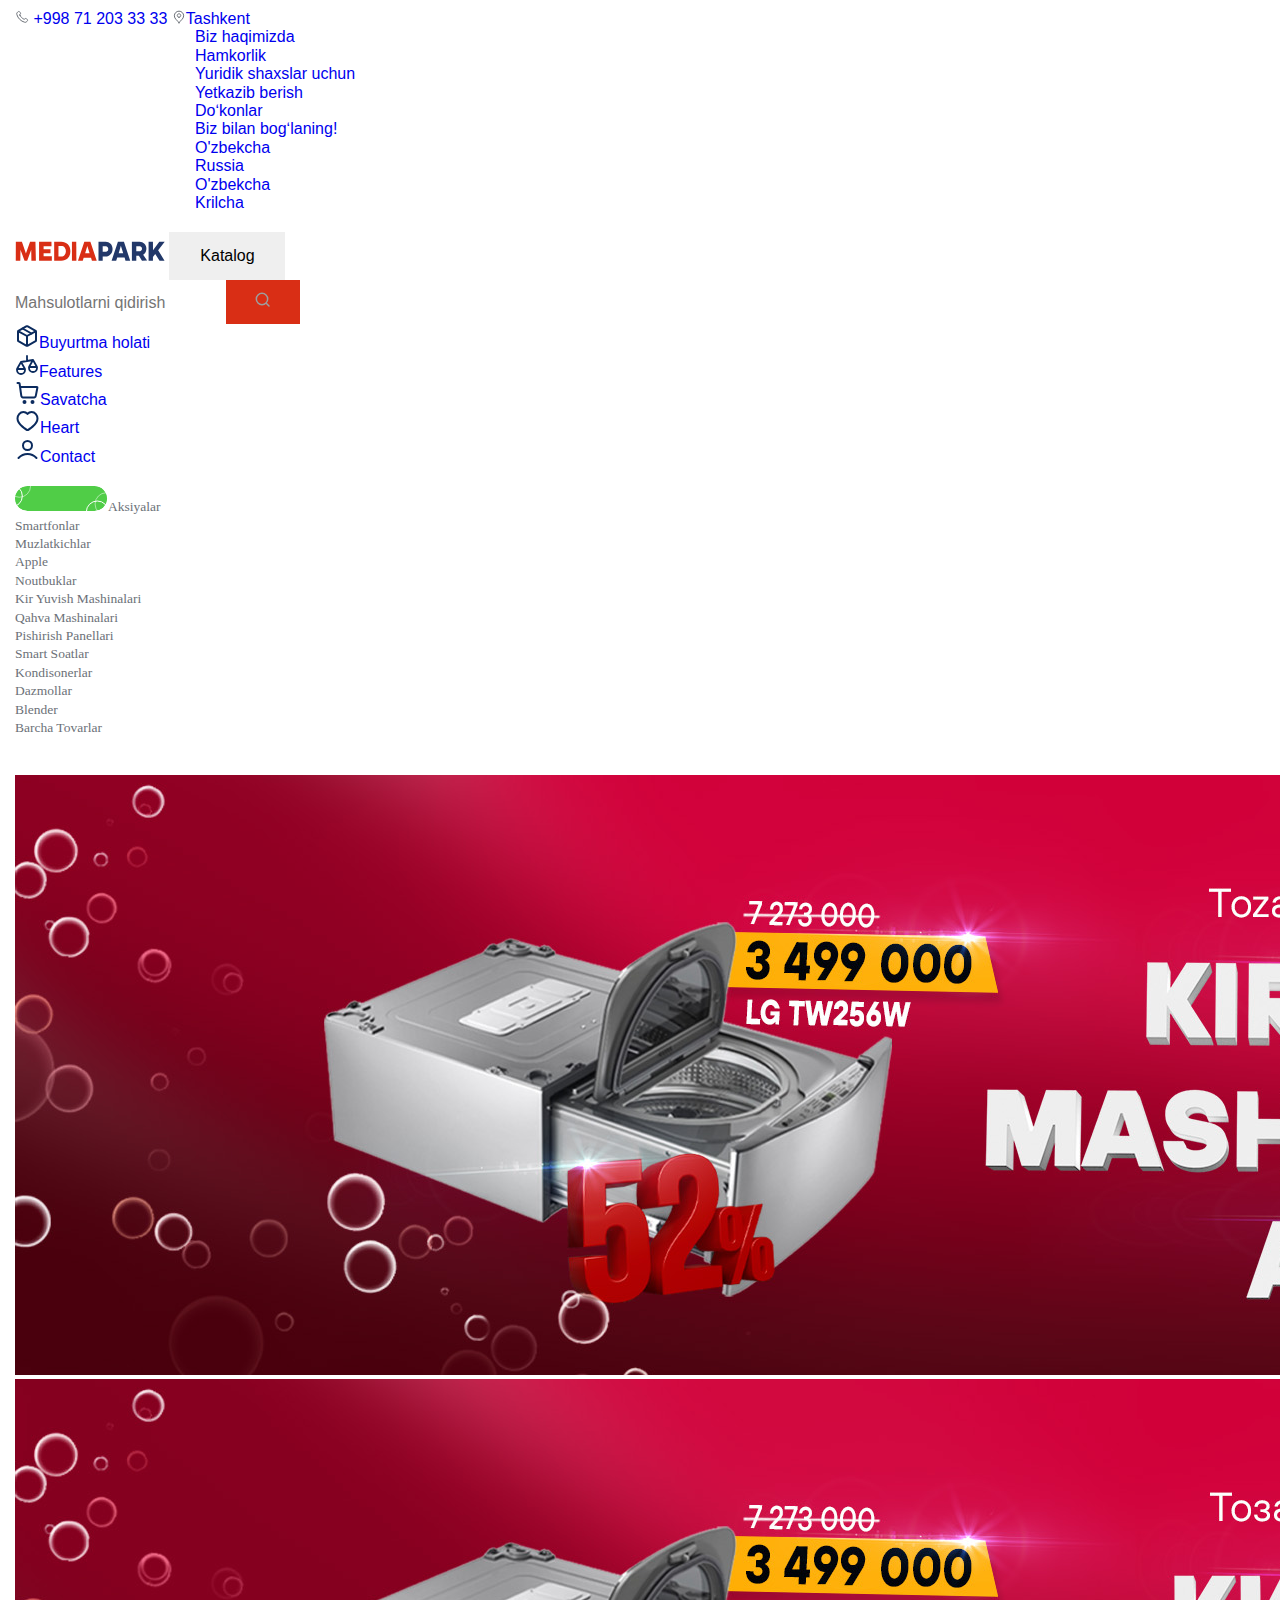
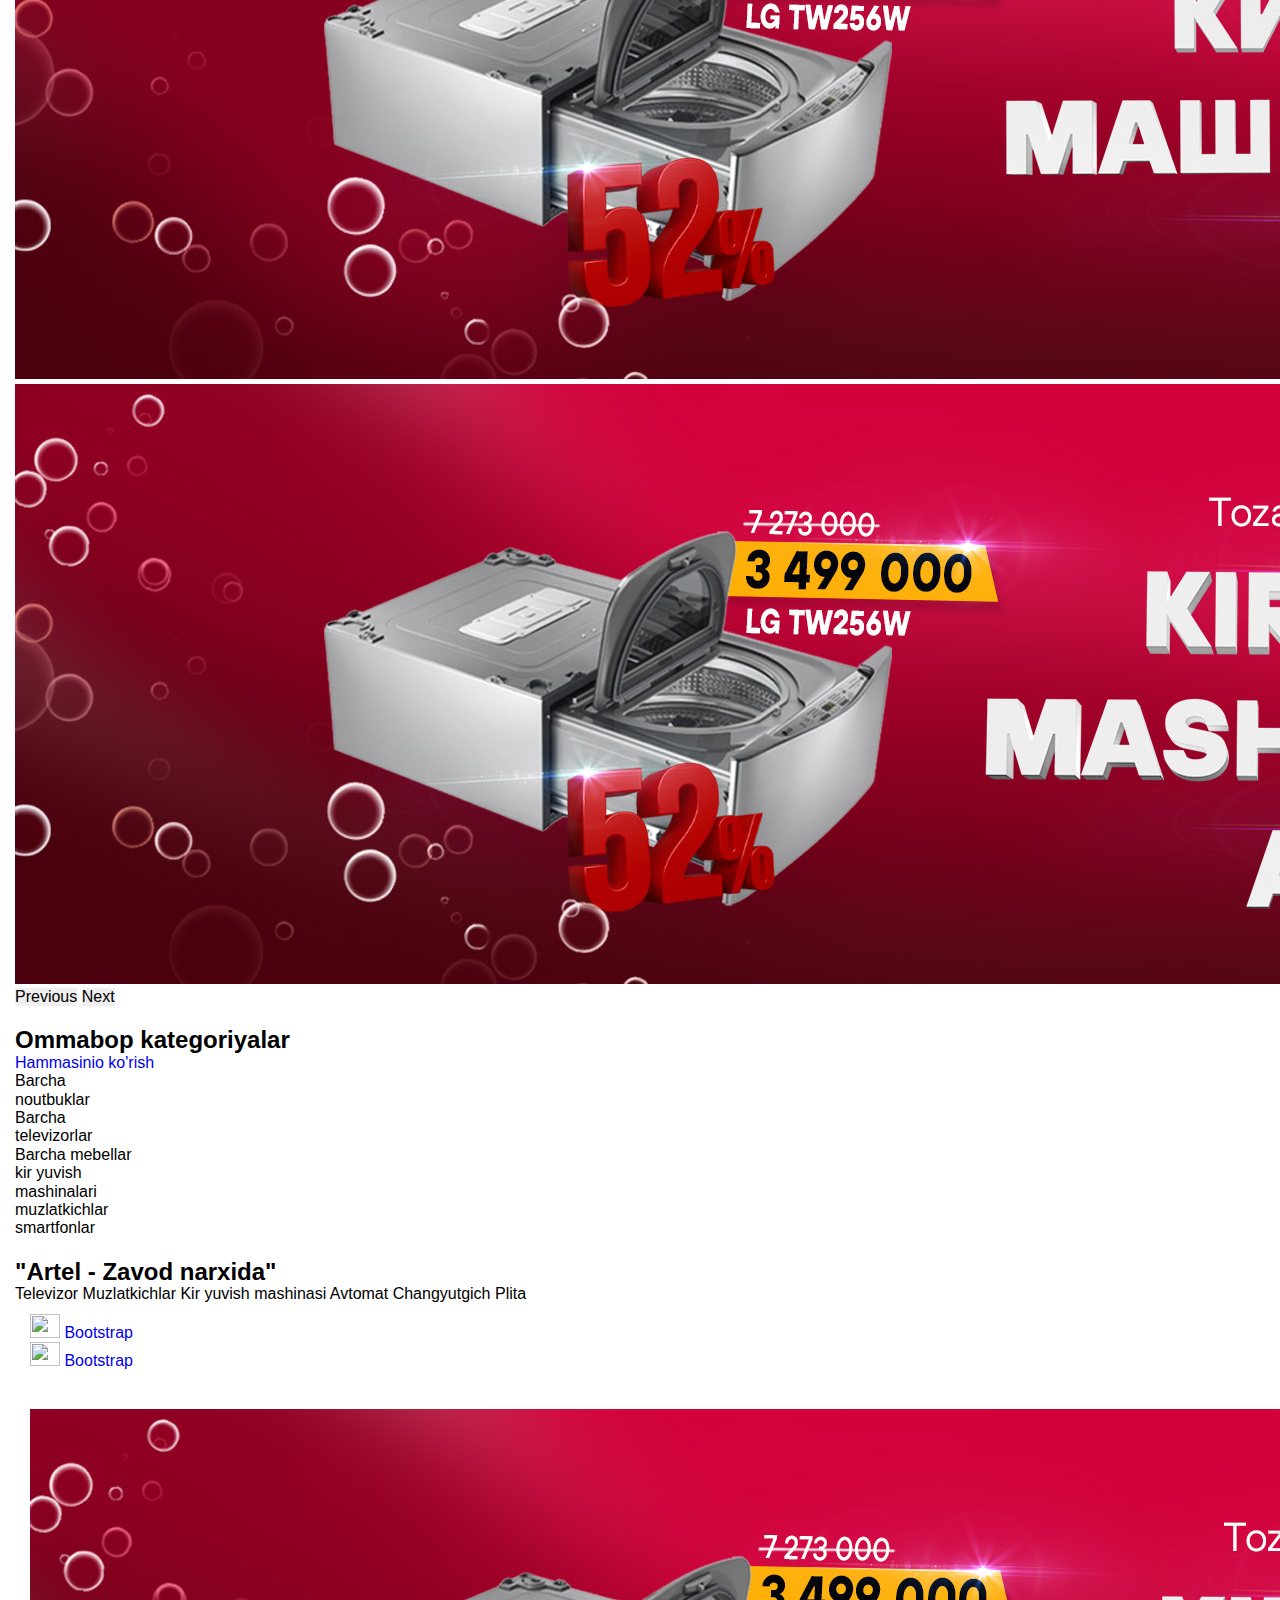
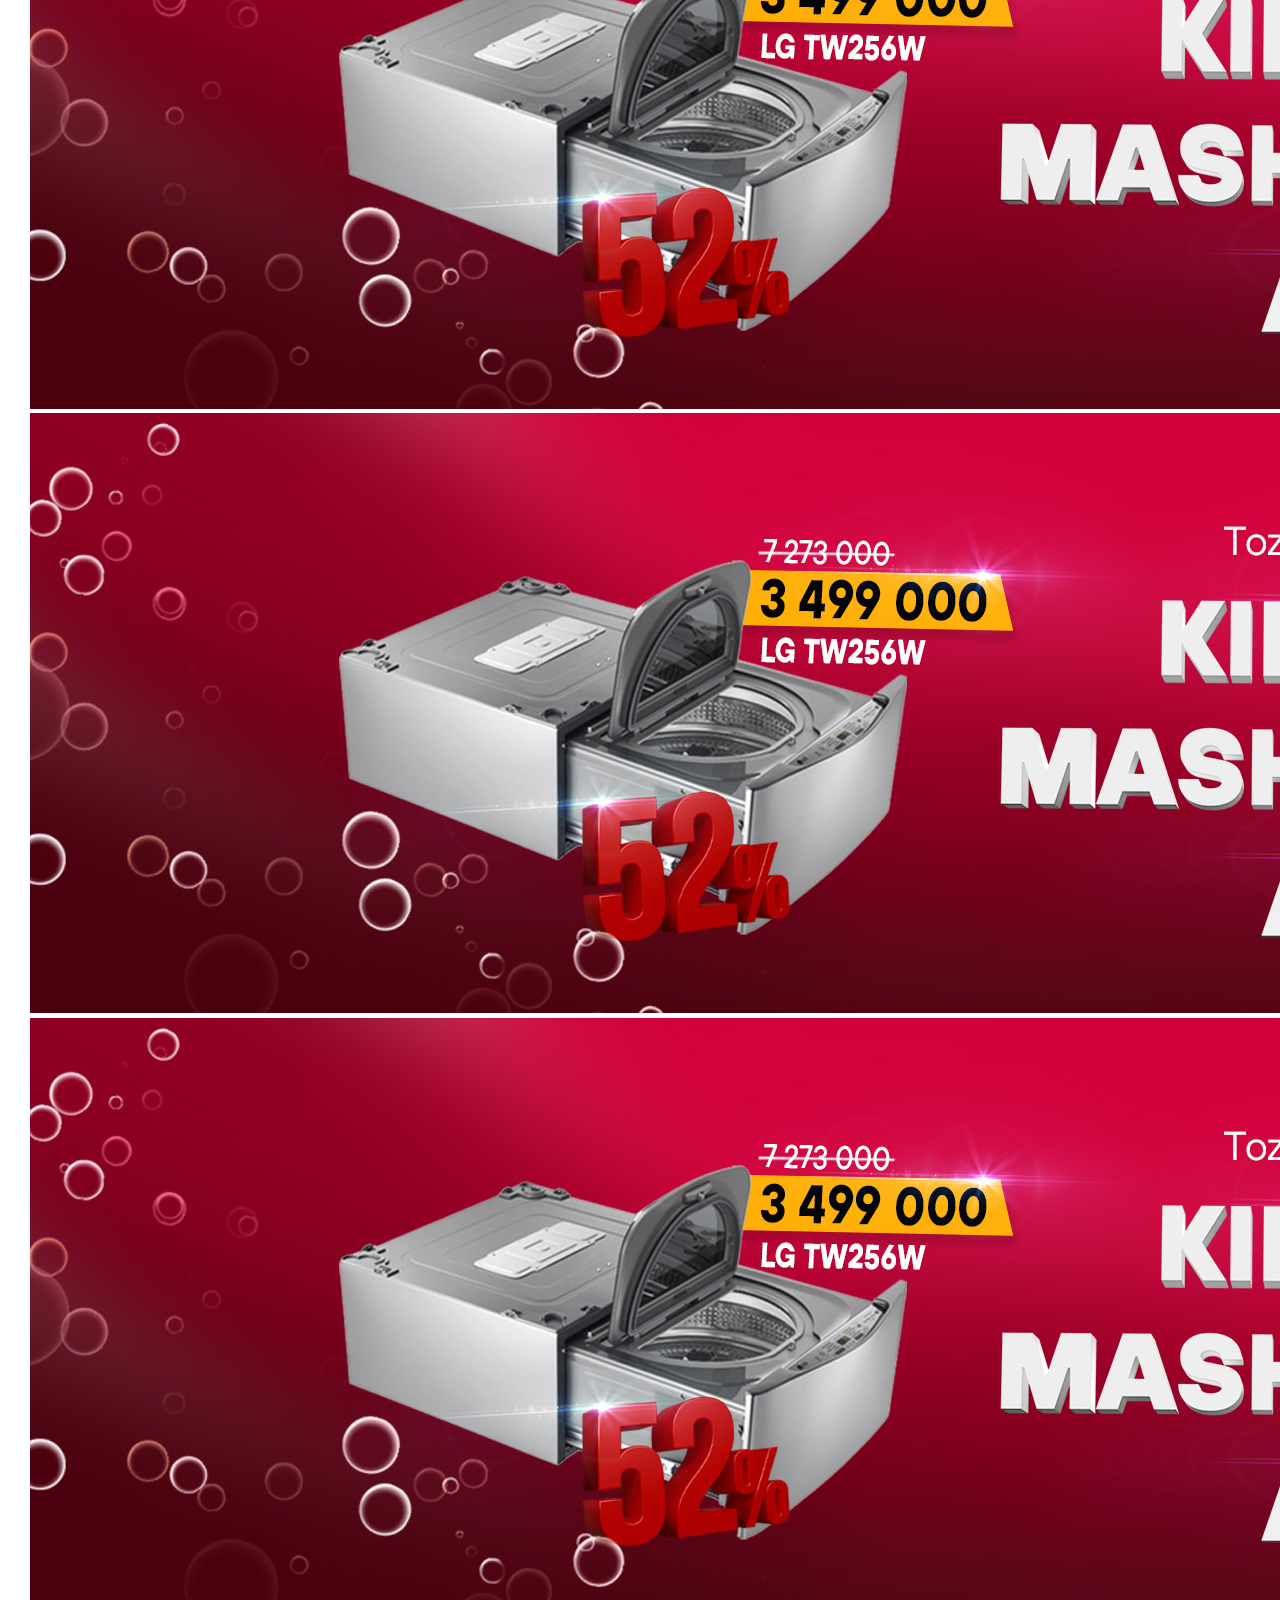
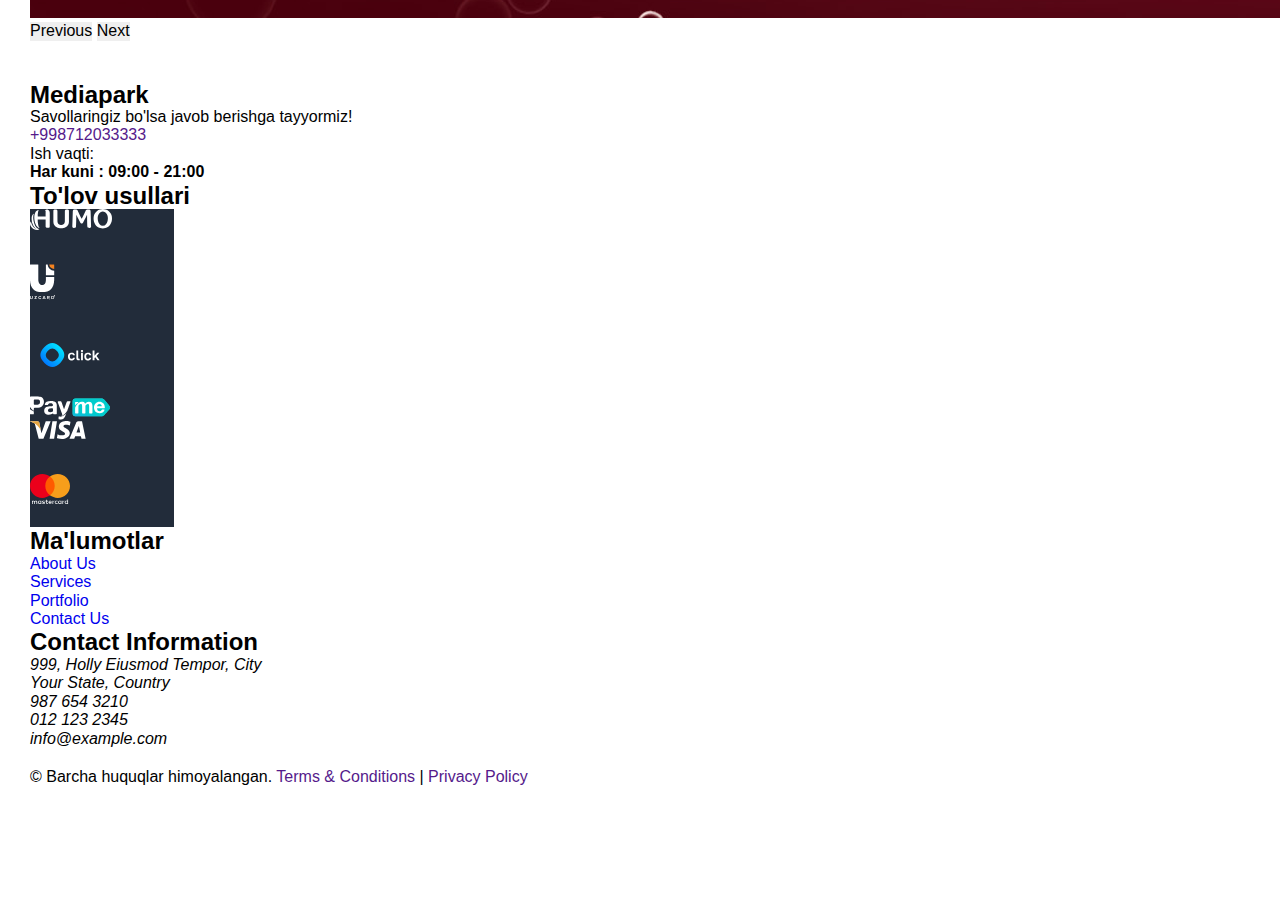
==== index.html @ a2f4b6ed "Imtihon 3oy" ====
<!DOCTYPE html>
<html lang="en">
<head>
    <meta charset="UTF-8">
    <meta name="viewport" content="width=device-width, initial-scale=1.0">
    <link rel="stylesheet" href="./css/style.css">
    <link href="https://cdn.jsdelivr.net/npm/bootstrap@5.3.2/dist/css/bootstrap.min.css" rel="stylesheet" integrity="sha384-T3c6CoIi6uLrA9TneNEoa7RxnatzjcDSCmG1MXxSR1GAsXEV/Dwwykc2MPK8M2HN" crossorigin="anonymous">
    <!-- NORMALIZE.CSS -->
    <link rel="stylesheet" href="./css/normalize.min.css" />
    <!-- FONTS.CSS -->
    <link rel="stylesheet" href="./css/fonts.css" />
    <title>Document</title>
</head>
<body>
    <div class="relative">
        <div class="bg-back relative">
            <div class="d-flex justify-between items-center container mx-auto">
               
              <!-- <div class="d-flex items-center justify-start gap-4 relative">
                 <a class=" inline-flex items-center text-gray hover:text-dark  stroke-gray hover:stroke-dark" href="tel:+998 71 203 33 33">
                   <img src="./img/svg/Icon-1.svg" alt="">
                 <span class="ml-[4px]">+998 71 203 33 33</span>
               </a>
               <button aria-label="language-button" class="text-12 font-[400] text-gray  hover:text-dark stroke-gray hover:stroke-dark d-flex items-center gap"><span class="">Tashkent</span></button>
               <svg class="w-[14px] h-[14px]" xmlns="http://www.w3.org/2000 /svg" xmlns:xlink="http://www.w3.org/1999/xlink"><use xlink:href="/svg/sprite.svg#location" width="100%" height="100%"></use></svg>
             </div> -->
             
               <nav class="navbar navbar-expand-lg navbar-light bg-light d-flex gap-4 align-items-center justify-content-center ">
                   <div class="container-fluid d-flex gap-3">
   
                     <div class="collapse navbar-collapse" id="navbarNavDropdown">
                       <div class="d-flex align-items-center justify-content-center ">
                           <a  href="tel:+998 71 203 33 33"><img src="./img/svg/phone1.svg" alt=""> <span>+998 71 203 33 33</span></a>
                          
                           <a href="#" ><img src="./img/svg/gps.svg" alt="Lokatsiya"><span>Tashkent</span></a>  
                       </div>
                       <div class="margin">
                       <ul class="navbar-nav">
                         <li class="nav-item ">
                           <a class="nav-link active hover:text-gray " aria-current="page" href="#">Biz haqimizda</a>
                         </li>
                         <li class="nav-item ">
                           <a class="nav-link active hover:text-dark " aria-current="page" href="#">Hamkorlik</a>
                         </li>
                         <li class="nav-item ">
                           <a class="nav-link active hover:text-dark" aria-current="page" href="#">Yuridik shaxslar uchun</a>
                         </li>
                         <li class="nav-item ">
                           <a class="nav-link active hover:text-dark" aria-current="page" href="#">Yetkazib berish</a>
                         </li>
                         <li class="nav-item ">
                           <a class="nav-link active hover:text-dark" aria-current="page" href="#">Doʻkonlar</a>
                         </li>
                         <li class="nav-item ">
                           <a class="nav-link active hover:text-dark" aria-current="page" href="#">Biz bilan bogʻlaning!</a>
                         </li>
                         <li class="nav-item dropdown">
                           <a class="nav-link dropdown-toggle active" href="#" id="navbarDropdownMenuLink" role="button" data-bs-toggle="dropdown" aria-expanded="false">
                             O'zbekcha
                           </a>
                           <ul class="dropdown-menu" aria-labelledby="navbarDropdownMenuLink">
                             <li><a class="dropdown-item" href="#">Russia</a></li>
                             <li><a class="dropdown-item" href="#">O'zbekcha</a></li>
                             <li><a class="dropdown-item" href="#">Krilcha</a></li>
                           </ul>
                         </li>
                       </ul>
                      </div>
                     </div>
                    </div>
                   
                </nav>
             </div>
                 
                <div class="container ">
                    <header class="d-flex flex-wrap justify-content-center py-3 mb-4 border-bottom">
                      <a href="#" class="d-flex align-items-center mb-3 mb-md-0 me-md-auto link-body-emphasis text-decoration-none">
                        <img  src="./img/svg/medipark.svg" alt="Media  park" style="width: 150px; height:20px;">
                          <button type="button" class="btn btn-danger" style="width:116px ; height: 48px;"><span>Katalog</span></button>
                      </a>
                      <div class="input-group " style="width: 456px;height: 44px;">
                        <input type="text" class="form-control" placeholder="Mahsulotlarni qidirish" aria-label="Recipient's username" aria-describedby="button-addon2">
                        <button class="btn btn-outline-secondary rounded-2 text-white" style="background-color:#d92e15 ; height: 44px;width: 74px; text-white" type="button" id="button-addon2"><img src="./img/svg/search.svg"  alt=""></button>
                      </div>
                
                      <ul class="nav nav-pills">
                        <li class="nav-item"><a href="#" class="nav-link" aria-current="page"><img src="./img/svg/box.svg" alt="">Buyurtma holati</a></li>
                        <li class="nav-item"><a href="#" class="nav-link"><img src="./img/svg/tarozi.svg" alt="">Features</a></li>
                        <li class="nav-item"><a href="#" class="nav-link"><img src="./img/svg/korznka.svg" alt="">Savatcha</a></li>
                        <li class="nav-item"><a href="#" class="nav-link"><img src="./img/svg/yurak.svg" alt="">Heart</a></li>
                        <li class="nav-item"><a href="#" class="nav-link"><img src="./img/svg/contact.svg" alt="">Contact</a></li>
                      </ul>
                    </header>
                  </div>
                  <section class="item-nav-group container justify-content-center">
                    <ul class="items-group d-flex">
                      <li class="aksiya"><a href="#"><img src="./img/svg/aksiya.svg" class="text-white" alt="">aksiyalar</a></li>
                      <li><a href="#">smartfonlar</a></li>
                      <li><a href="#">muzlatkichlar</a></li>
                      <li><a href="#">apple</a></li>
                      <li><a href="#">noutbuklar</a></li>
                      <li><a href="#">kir yuvish mashinalari</a></li>
                      <li><a href="#">qahva mashinalari</a></li>
                      <li><a href="#">pishirish panellari</a></li>
                      <li><a href="#">smart soatlar</a></li>
                      <li><a href="#">kondisonerlar</a></li>
                      <li><a href="#">dazmollar</a></li>
                      <li><a href="#">blender</a></li>
                      <li><a href="#">barcha tovarlar</a></li>
                    </ul>
                  </section>
                    <div id="carouselExampleIndicators" class="container carousel slide d-flex align-items-center justify-content-center second_container">
                        <div class="carousel-indicators">
                          <button type="button" data-bs-target="#carouselExampleIndicators" data-bs-slide-to="0" class="active" aria-current="true" aria-label="Slide 1"></button>
                          <button type="button" data-bs-target="#carouselExampleIndicators" data-bs-slide-to="1" aria-label="Slide 2"></button>
                          <button type="button" data-bs-target="#carouselExampleIndicators" data-bs-slide-to="2" aria-label="Slide 3"></button>
                        </div>
                        <div class="carousel-inner">
                          <div class="carousel-item active">
                            <img src="./img/aksiya.jpg" class="d-block w-100" alt="...">
                          </div>
                          <div class="carousel-item">
                            <img src="./img/aksiya2.jpg" class="d-block w-100" alt="...">
                          </div>
                          <div class="carousel-item">
                            <img src="./img/aksiya.jpg" class="d-block w-100" alt="...">
                          </div>
                        </div>
                        <button class="carousel-control-prev" type="button" data-bs-target="#carouselExampleIndicators" data-bs-slide="prev">
                          <span class="carousel-control-prev-icon" aria-hidden="true"></span>
                          <span class="visually-hidden">Previous</span>
                        </button>
                        <button class="carousel-control-next" type="button" data-bs-target="#carouselExampleIndicators" data-bs-slide="next">
                          <span class="carousel-control-next-icon" aria-hidden="true"></span>
                          <span class="visually-hidden">Next</span>
                        </button>
                    </div>
                    <section class="ommabop-category container justify-content-center">
                        <div class="category-title d-flex align-items-center justify-between">
                          <h2>Ommabop kategoriyalar</h2>
                          <p>
                            <a href="#"
                              >Hammasinio ko'rish
                              <i class="fa-solid fa-arrow-right"></i>
                            </a>
                          </p>
                        </div>
                        <div class="categories d-flex">
                          <div class="category-items d-flex">
                            <i class="fa-solid fa-laptop"></i>
                            <span
                              >Barcha <br />
                              noutbuklar</span
                            >
                          </div>
                          <div class="category-items d-flex">
                            <i class="fa-solid fa-tv"></i>
                            <span
                              >Barcha <br />
                              televizorlar</span
                            >
                          </div>
                          <div class="category-items d-flex">
                            <i class="fa-solid fa-couch"></i>
                            <span>Barcha mebellar</span>
                          </div>
                          <div class="category-items d-flex">
                            <i class="fa-solid fa-soap"></i>
                            <span
                              >kir yuvish <br />
                              mashinalari</span
                            >
                          </div>
                          <div class="category-items d-flex">
                            <i class="fa-solid fa-box-tissue"></i>
                            <span>muzlatkichlar</span>
                          </div>
                          <div class="category-items d-flex">
                            <i class="fa-solid fa-door-open"></i>
                            <span>smartfonlar</span>
                          </div>
                        </div>
                      </section>
                      <section class="artel-company container">
                        <h2>"Artel - Zavod narxida"</h2>
                        <div class="maishiy-texnika d-flex">
                          <span class="televizor">Televizor</span>
                          <span>Muzlatkichlar</span>
                          <span>Kir yuvish mashinasi Avtomat</span>
                          <span>Changyutgich</span>
                          <span>Plita</span>
                        </div>
                    <div class="container d-flex ">
                        <nav class="navbar navbar-light bg-light">
                            <div class="container-fluid ">
                              <a class="navbar-brand" href="#">
                                <img src="/docs/5.0/assets/brand/bootstrap-logo.svg" alt="" width="30" height="24" class="d-inline-block align-text-top">
                                Bootstrap
                              </a>
                            </div>
                            <div class="container-fluid">
                                <a class="navbar-brand" href="#">
                                  <img src="/docs/5.0/assets/brand/bootstrap-logo.svg" alt="" width="30" height="24" class="d-inline-block align-text-top">
                                  Bootstrap
                                </a>
                              </div>
                          </nav>
                    </div>
                    <div id="carouselExampleIndicators" class="container carousel slide d-flex align-items-center justify-content-center second_container" data-bs-ride="carousel">
                        <div class="carousel-indicators">
                          <button type="button" data-bs-target="#carouselExampleIndicators" data-bs-slide-to="0" class="active" aria-current="true" aria-label="Slide 1"></button>
                          <button type="button" data-bs-target="#carouselExampleIndicators" data-bs-slide-to="1" aria-label="Slide 2"></button>
                          <button type="button" data-bs-target="#carouselExampleIndicators" data-bs-slide-to="2" aria-label="Slide 3"></button>
                        </div>
                        <div class="carousel-inner">
                          <div class="carousel-item active">
                            <img src="./img/aksiya.jpg" class="d-block w-100" alt="...">
                          </div>
                          <div class="carousel-item">
                            <img src="./img/aksiya.jpg" class="d-block w-100" alt="...">
                          </div>
                          <div class="carousel-item">
                            <img src="./img/aksiya.jpg" class="d-block w-100" alt="...">
                          </div>
                        </div>
                        <button class="carousel-control-prev" type="button" data-bs-target="#carouselExampleIndicators" data-bs-slide="prev">
                          <span class="carousel-control-prev-icon" aria-hidden="true"></span>
                          <span class="visually-hidden">Previous</span>
                        </button>
                        <button class="carousel-control-next" type="button" data-bs-target="#carouselExampleIndicators" data-bs-slide="next">
                          <span class="carousel-control-next-icon" aria-hidden="true"></span>
                          <span class="visually-hidden">Next</span>
                        </button>
                      </div>
            </div>
            <footer class="footer container">
                <section class="nb-footer">
                <div class="container p-3 mb-2 bg-dark   text-white ">
                <div class="col d-flex">
                <div class="col-md-3 col-sm-6">
                    <div class="footer-single">
                    <!-- 	<img src="images/logo.png" class="img-responsive" alt="Logo"> -->
                
                        <!-- This is only for better view of theme if you want your image logo remove div dummy-logo bellow and replace your logo in logo.png and uncomment logo tag above-->
                    <div class="dummy-logo">
                        <h2>Mediapark</h2>
                    </div>
                         <p>Savollaringiz bo'lsa javob berishga tayyormiz!</p>
                         <a href="" class="text-white text-decoration-none"><span>+998712033333</span></a>
                        <p>Ish vaqti:</p>
                        <h4>Har kuni : 09:00 - 21:00</h4>
                    </div>
                </div>
                <div class="clearfix visible-sm"></div>
                <div class="col-md-3 col-sm-6">
                    
                    <div class="row-sm-12 left-clear right-clear footer-single footer-project ">
                        <div class="footer-title"><h2>To'lov usullari</h2></div>
                        <div class="d-flex gap-2 mb-2">
                        <div class="col-xs-4 d-flex align-items-center justify-content-center rounded-2" style=" width: 144px;height: 53px; background-color: #222C3A; ">
                            <img src="./img/humo.svg" class="img-responsive center-block">
                        </div>
                        <div class="col-xs-4 d-flex align-items-center justify-content-center" style=" width: 144px;height: 53px; background-color: #222C3A; ">
                            <img src="./img/uzcard.svg" style="height: 40px;width: 25px;" class="img-responsive center-block">
                        </div>
                       </div>
                       <div class="d-flex gap-2 mb-2">
                          <div class="col-xs-4 d-flex align-items-center justify-content-center rounded-2" style=" width: 144px;height: 53px; background-color: #222C3A; ">
                              <img src="./img/svg/click.svg"style="height: 80px;width: 80px;" class="img-responsive center-block">
                          </div>
                          
                          <div class="col-xs-4 d-flex align-items-center justify-content-center rounded-2" style=" width: 144px;height: 53px; background-color: #222C3A; ">
                              <img src="./img/payme.svg"style="height: 80px;width: 80px;" class="img-responsive center-block">
                          </div>
                       </div>
                       <div class="d-flex gap-2">
                         <div class="col-xs-4 d-flex align-items-center justify-content-center rounded-2" style=" width: 144px;height: 53px; background-color: #222C3A; ">
                             <img src="./img/visa.svg" class="img-responsive center-block">
                         </div>
                         <div class="col-xs-4 d-flex align-items-center justify-content-center rounded-2" style=" width: 144px;height: 53px; background-color: #222C3A; ">
                             <img src="./img/mastercard.svg" class="img-responsive center-block">
                         </div>
                       </div>
                    </div>
                
                </div>
                <div class="col-md-3 col-sm-6">
                    <div class="footer-single useful-links">
                     <div class="footer-title"><h2>Ma'lumotlar</h2></div>
                     <ul class="list-unstyled mb-4">
                            <li><a class="text-decoration-none" href="about1.html">About Us <i class="fa fa-angle-right pull-right"></i></a></li>
                            <li><a class="text-decoration-none" href="service1.html">Services <i class="fa fa-angle-right pull-right"></i></a></li>
                            <li><a class="text-decoration-none" href="portfolio1.html">Portfolio <i class="fa fa-angle-right pull-right"></i></a></li>
                            <li><a class="text-decoration-none" href="contact1.html">Contact Us <i class="fa fa-angle-right pull-right"></i></a></li>
                        </ul></div>
                </div>
                
                
                
                
                <div class="col-md-3 col-sm-6 ">
                    <div class="footer-single">
                        <div class="footer-title"><h2>Contact Information</h2></div>
                        <address>
                            999, Holly Eiusmod Tempor, City<br>
                            Your State, Country <br>
                            <i class="fa fa-phone"></i>  987 654 3210 <br>
                            <i class="fa fa-fax"></i> 012 123 2345<br>
                            <i class="fa fa-envelope"></i> info@example.com<br>
                        </address>					
                    </div>
                </div>
                
                </div>
                </div>
                </section>	
                
                <section class="nb-copyright ">
                <div class="container p-3 mb-2 bg-dark  text-white ">
                <div class="row ">
                <div class="col-sm-6 copyrt xs-center">
                     © Barcha huquqlar himoyalangan. <a href="">Terms &amp; Conditions</a> | <a href="">Privacy Policy</a>
                </div>
                <div class="col-sm-6 text-right xs-center ">
                    <ul class="list-inline footer-social d-flex gap-3">
                        <li><a href=""><i class="fa fa-telegram"><img src="./img/svg/svgexport-28.svg" alt=""></i></a></li>
                        <li><a href=""><i class="fa fa-twitter"><img src="./img/svg/svgexport-29.svg" alt=""></i></a></li>
                        <li><a href=""><i class="fa fa-instagram"><img src="./img/svg/svgexport-30.svg" alt=""></i></a></li>
                        <li><a href=""><i class="fa fa-facebook"><img src="./img/svg/svgexport-31.svg" alt=""></i></a></li>
                    </ul>
                </div>
                </div>
                </div>
                </section>
                </footer>
        </div>
    
    <script src="https://cdn.jsdelivr.net/npm/bootstrap@5.0.2/dist/js/bootstrap.bundle.min.js" integrity="sha384-MrcW6ZMFYlzcLA8Nl+NtUVF0sA7MsXsP1UyJoMp4YLEuNSfAP+JcXn/tWtIaxVXM" crossorigin="anonymous"></script>

</body>
</html>
---- css/style.css ----
* {
  margin: 0;
  padding: 0;
  box-sizing: border-box;
  font-family: GolosText, sans-serif;
}
nav a {
  text-decoration: none;
}
.container {
  /* justify-content: center; */
  /* border: 1px solid gray; */
  width: 100% !important;
  /* max-width: 1440px; */
  padding-left: 15px;
  padding-right: 15px;
  padding-top: 10px;
  padding-bottom: 10px;
}
.second_container {
  align-items: center;
  width: 100% !important;
  justify-content: center;
  min-width: 1440px;
  max-width: 1440px;
  padding-left: 15px;
  padding-right: 15px;
  padding-top: 10px;
  padding-bottom: 10px;
}
.justify-between {
  justify-content: space-between;
}
.items-center {
  align-items: center;
}
.mx-auto {
  margin-left: auto;
  margin-right: auto;
}
.margin {
  margin-left: 180px;
}
.text a {
  text-decoration: none;
}

.footer {
  max-width: 1440px;
  width: 100% !important;
  padding-left: 15px;
  padding-right: 15px;
  padding-top: 10px;
  padding-bottom: 10px;
}
.items-group li a {
  font-family: Golos-regular;
  font-size: 13.5px;
  font-weight: 400;
}
.items-group {
  gap: 14px;
}
.items-group li a {
  color: #6c7178;
  text-transform: capitalize;
}
---- css/fonts.css ----
@font-face {
  font-family: Golos-bold;
  src: url(../fonts/GolosText-Bold.woff2);
}
@font-face {
  font-family: Golos-demibold;
  src: url(../fonts/GolosText-DemiBold.woff2);
}
@font-face {
  font-family: Golos-medium;
  src: url(../fonts/GolosText-Medium.woff2);
}
@font-face {
  font-family: Golos-regular;
  src: url(../fonts/GolosText-Regular.woff2);
}
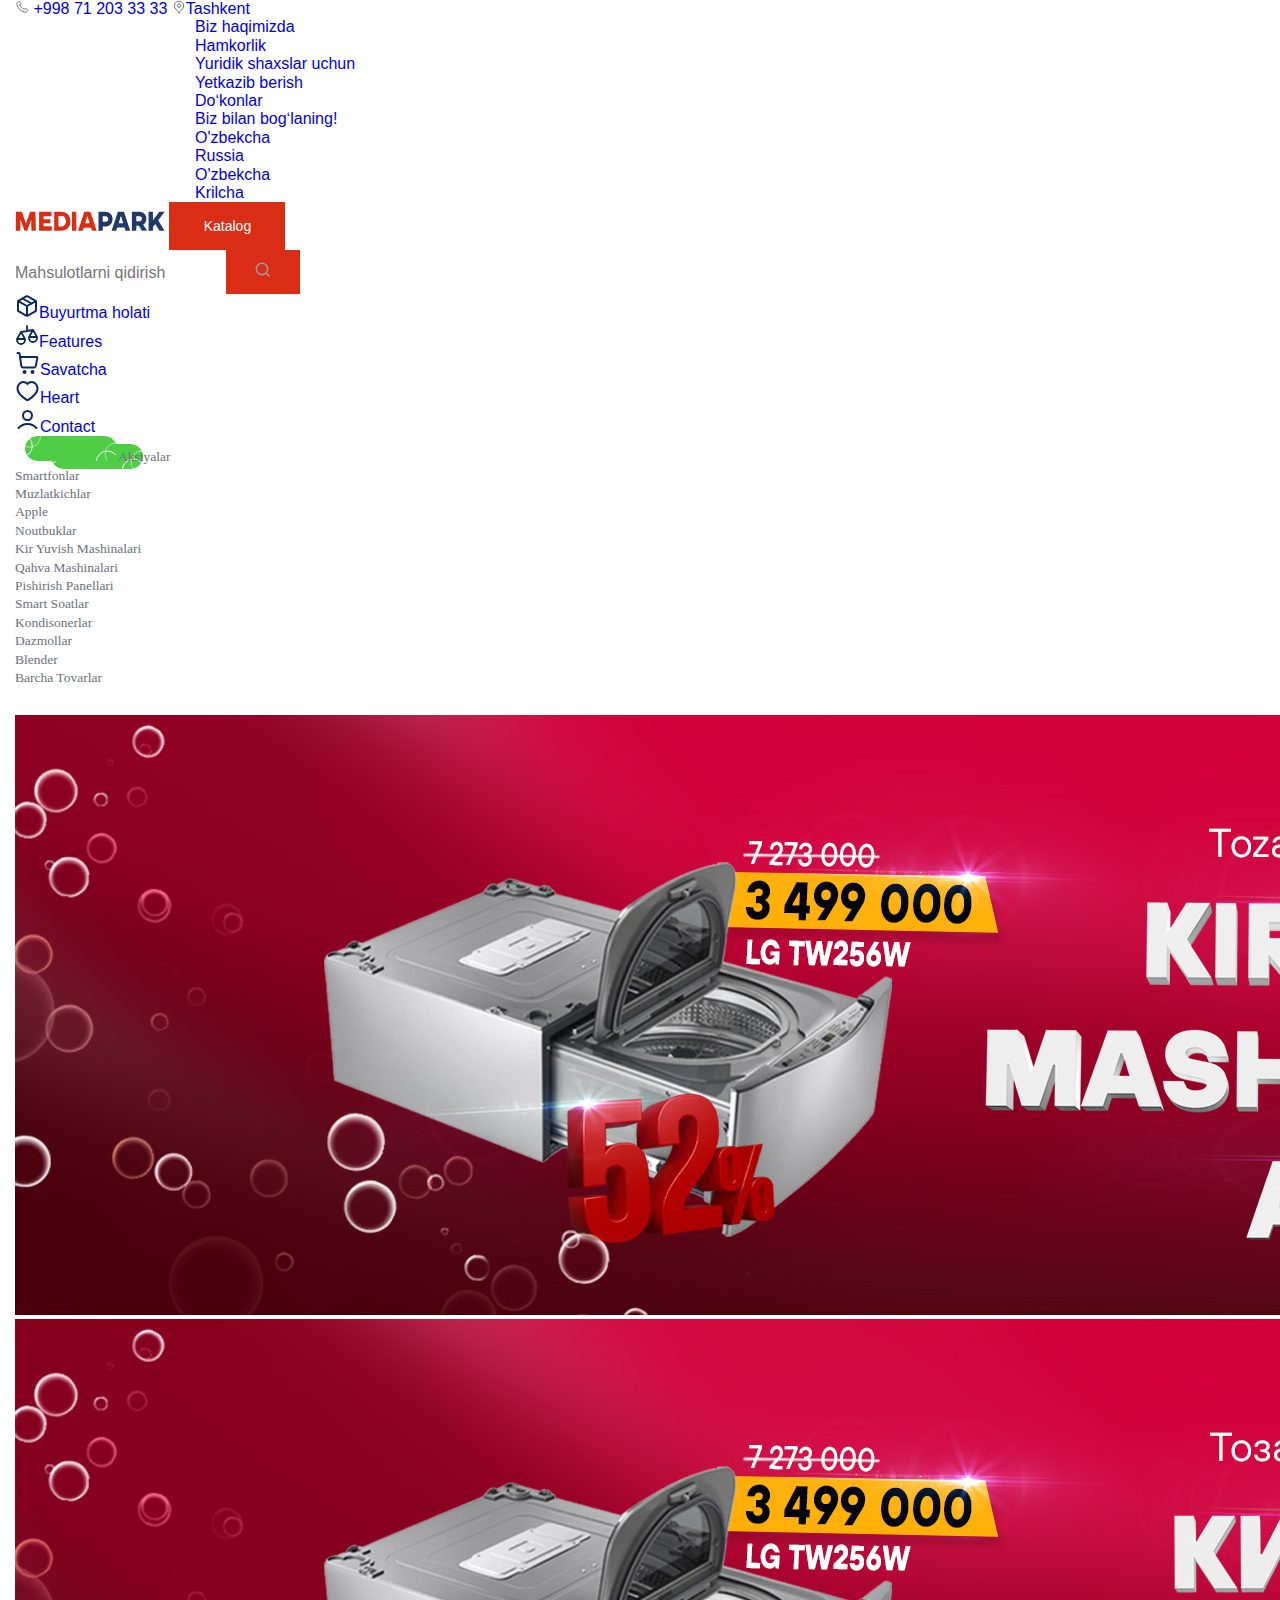
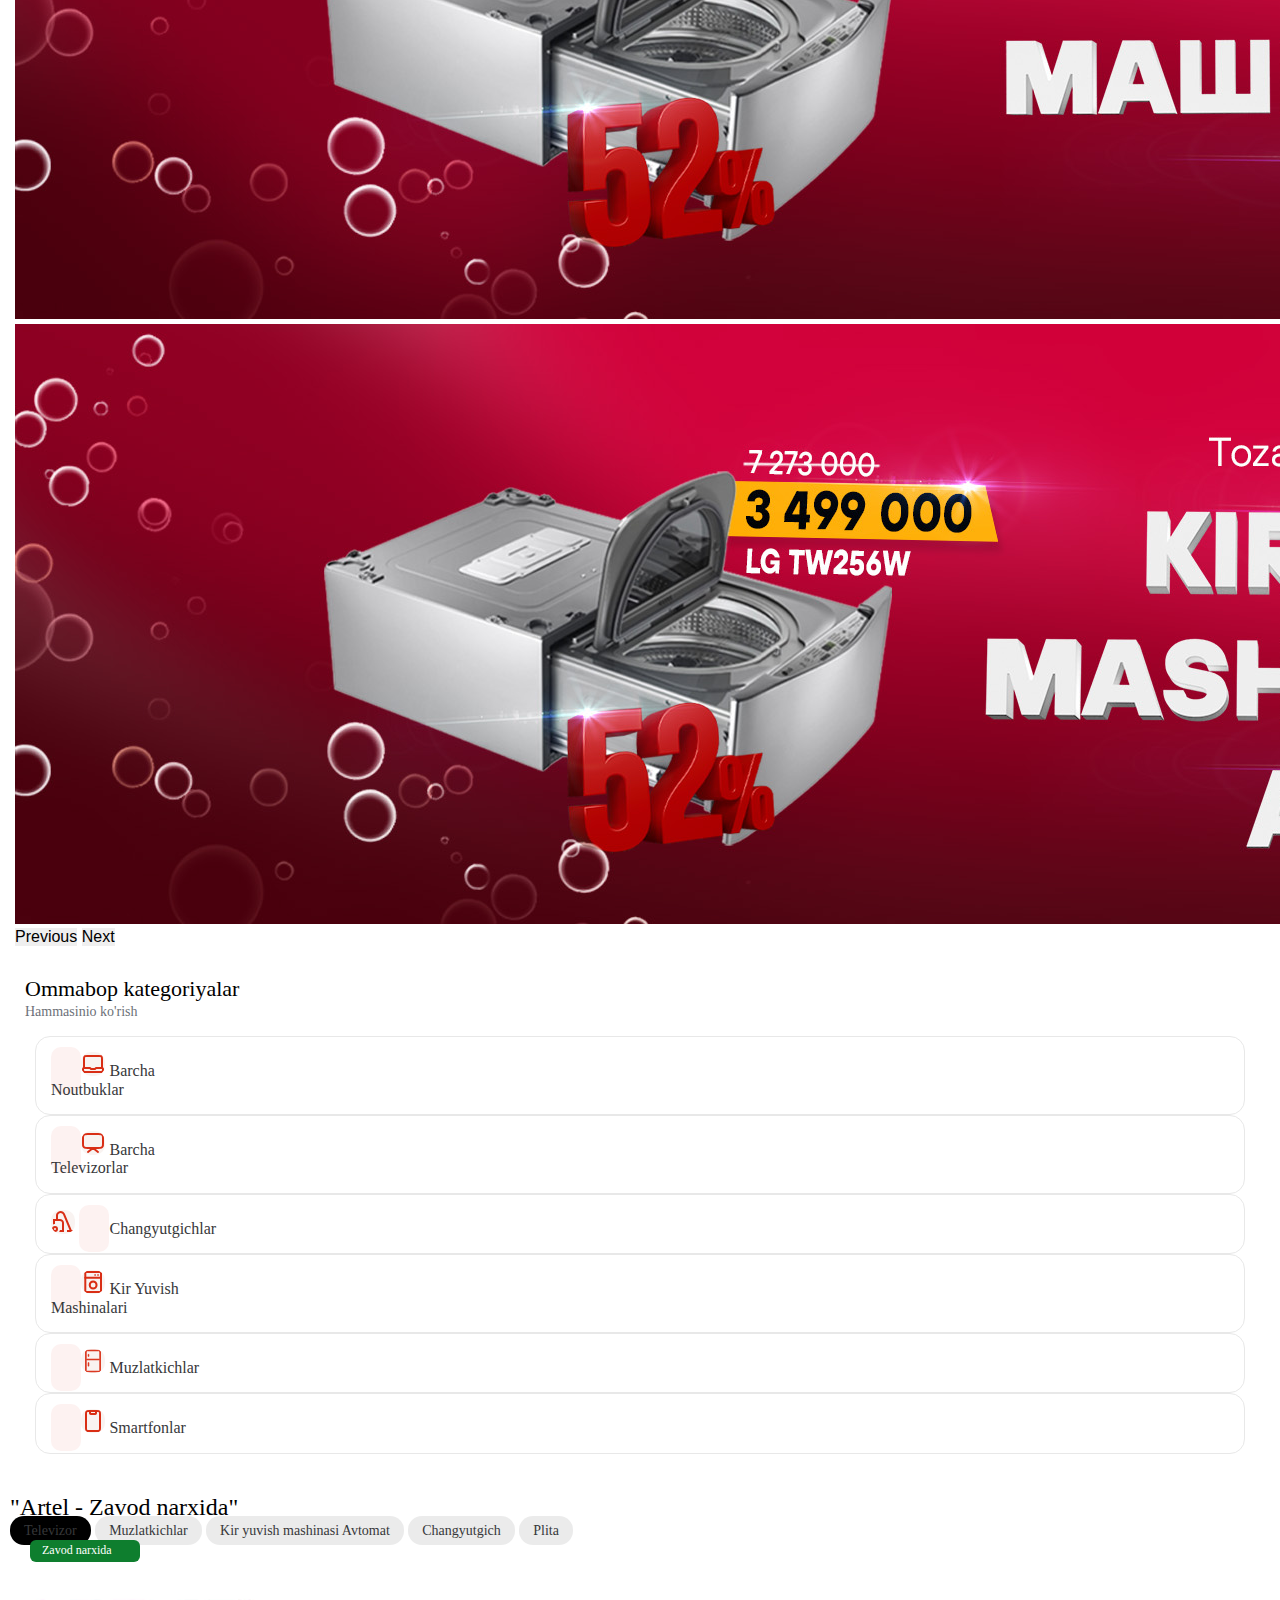
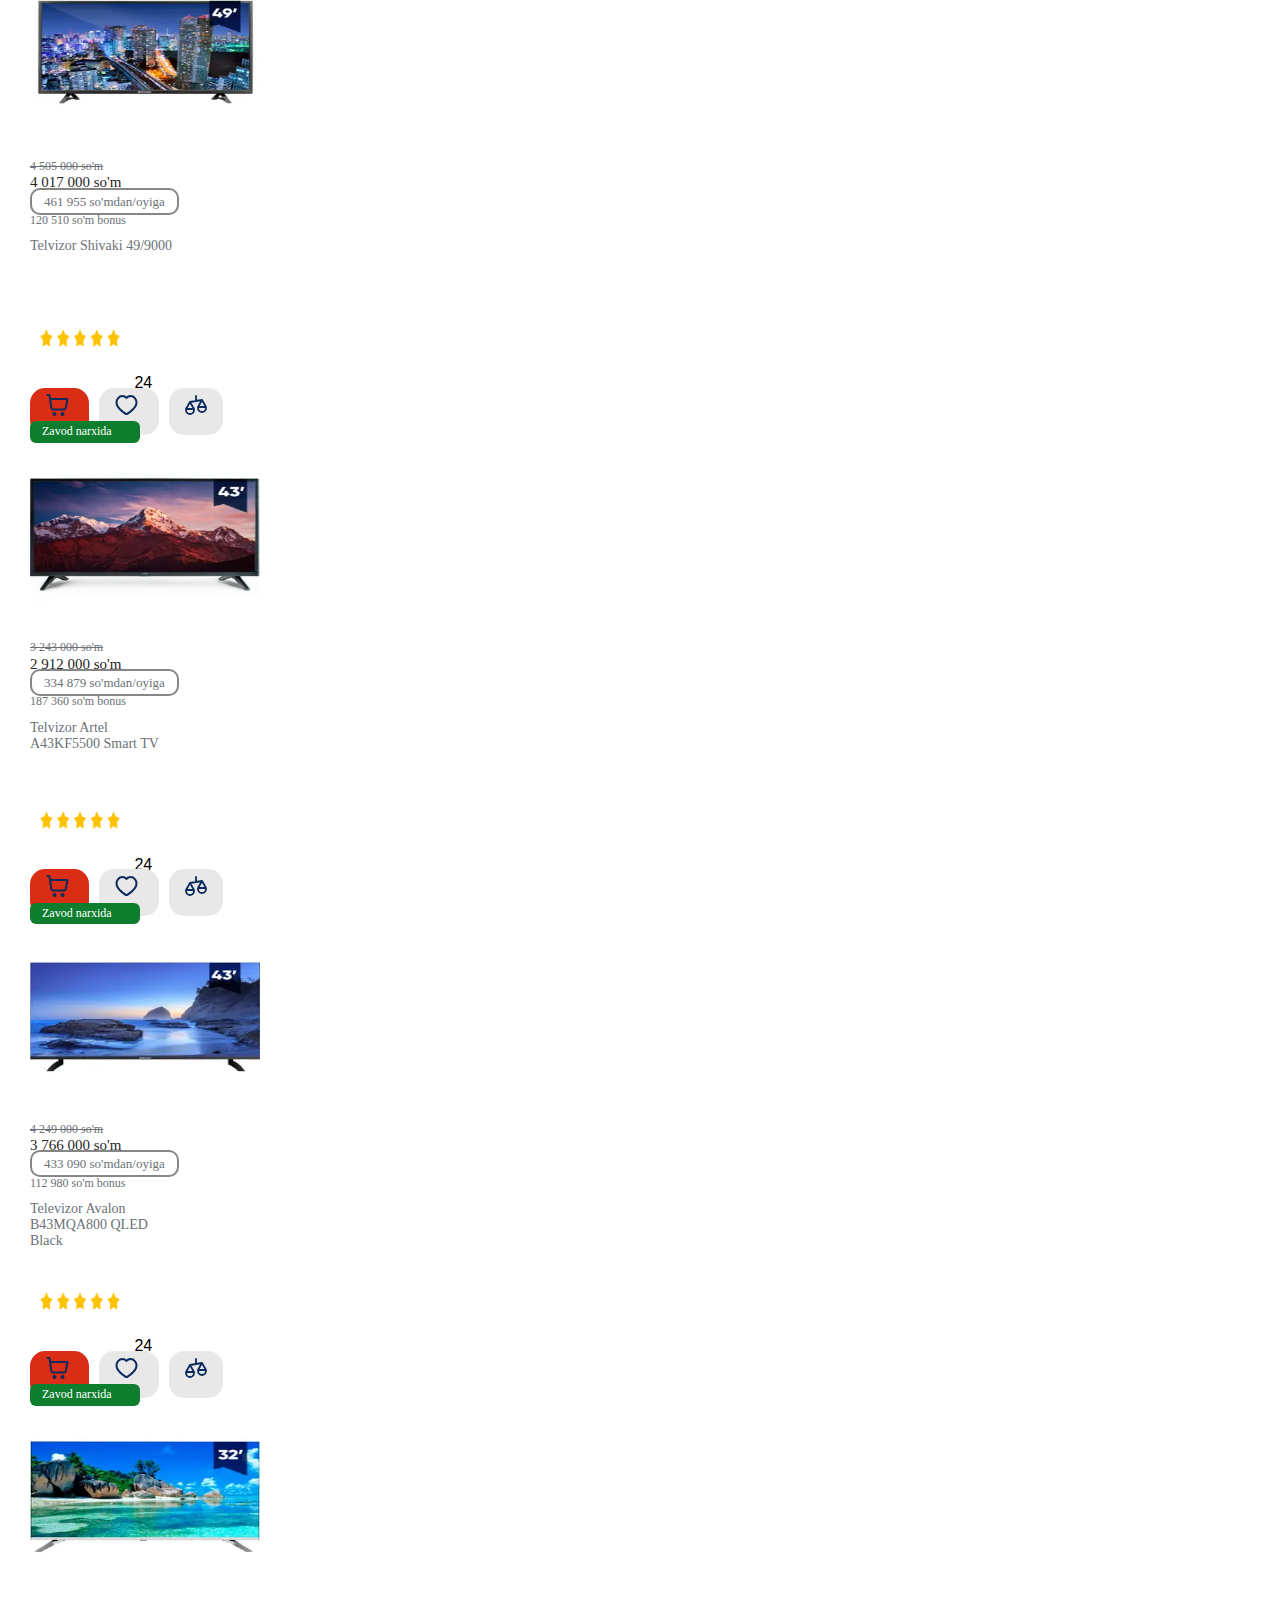
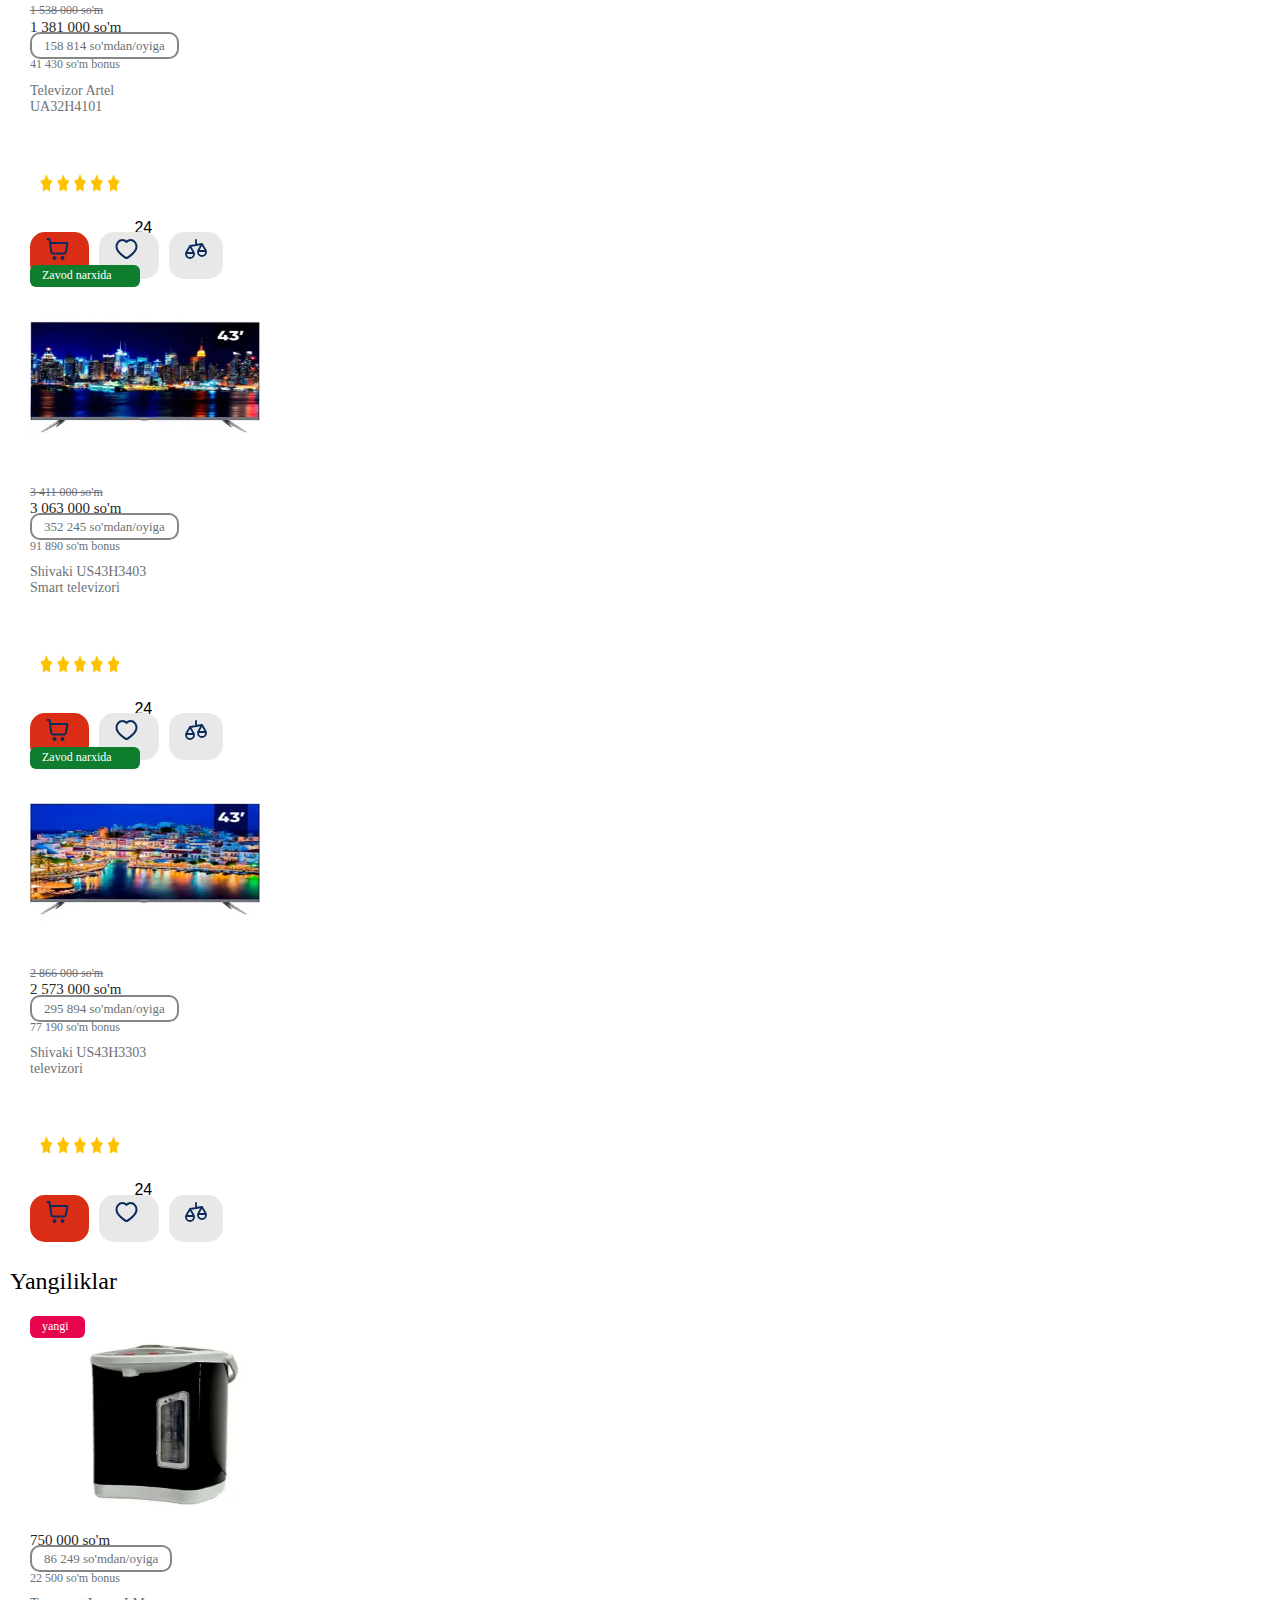
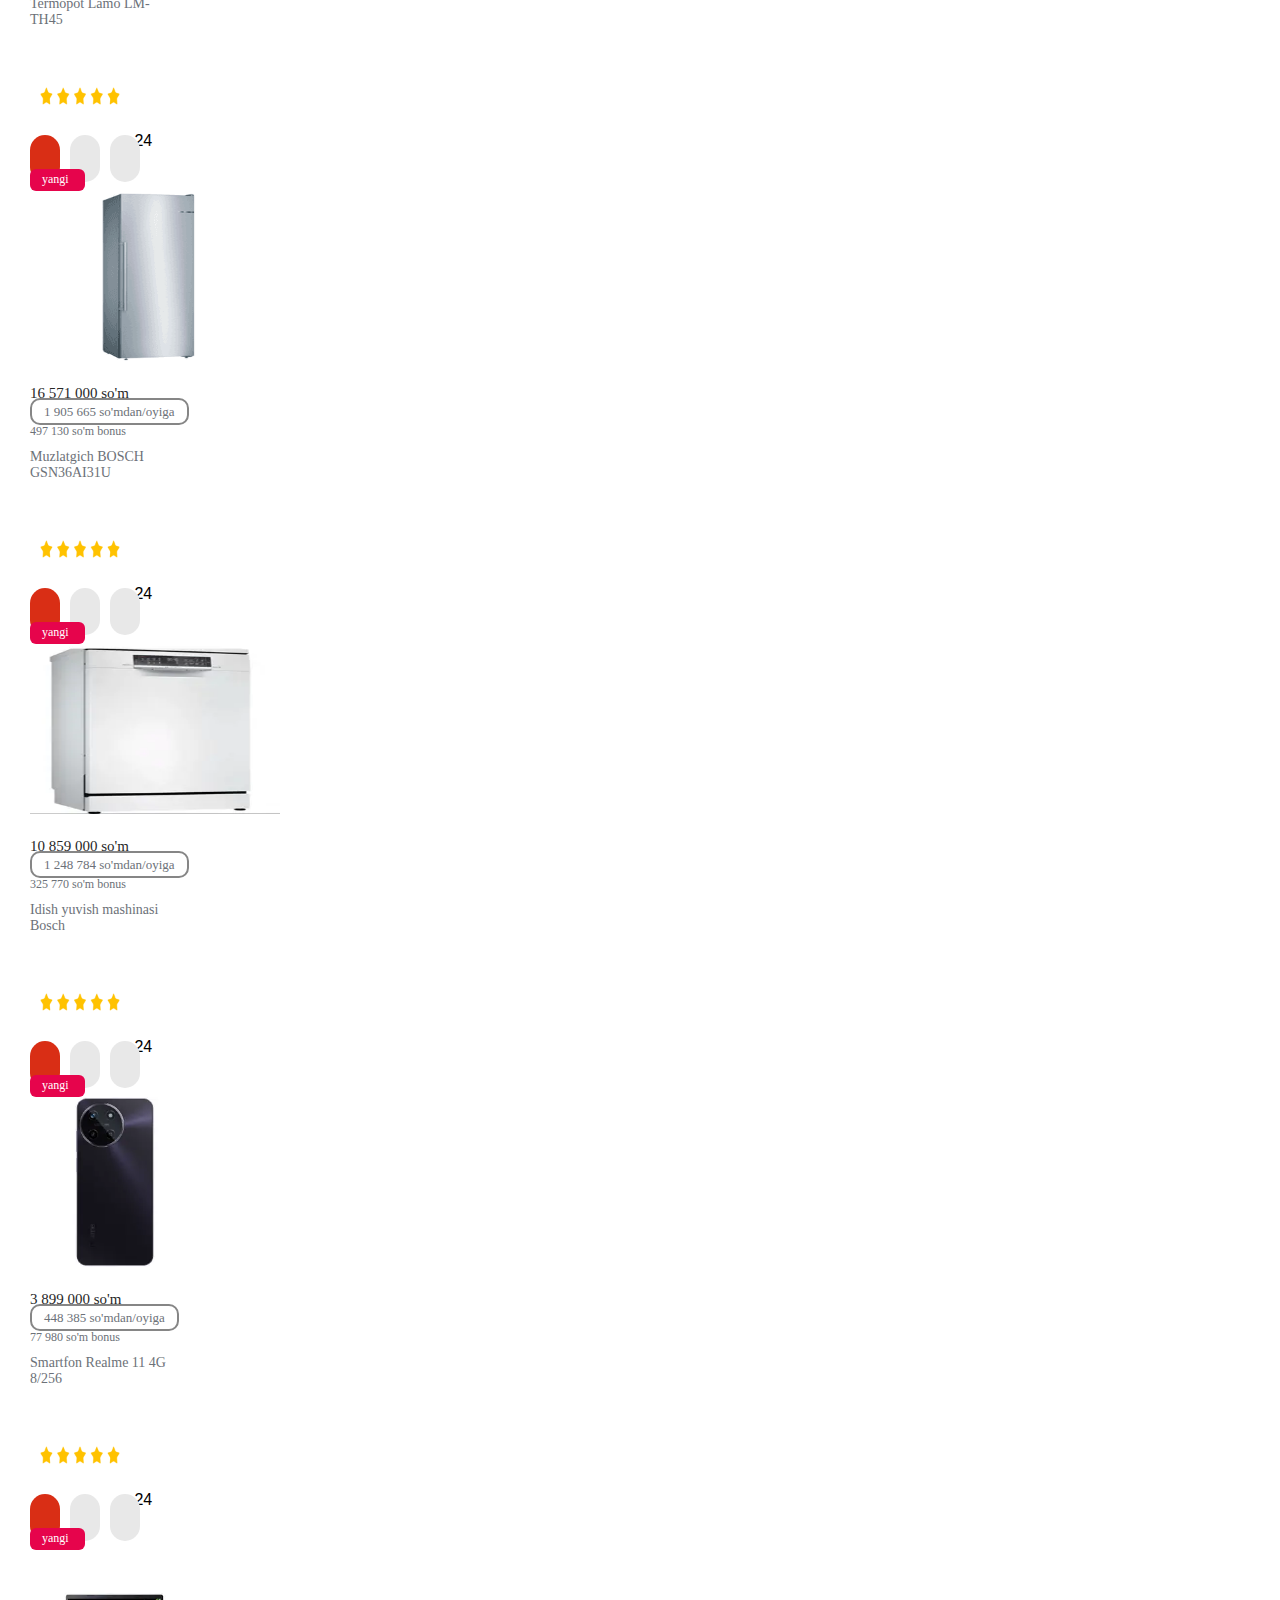
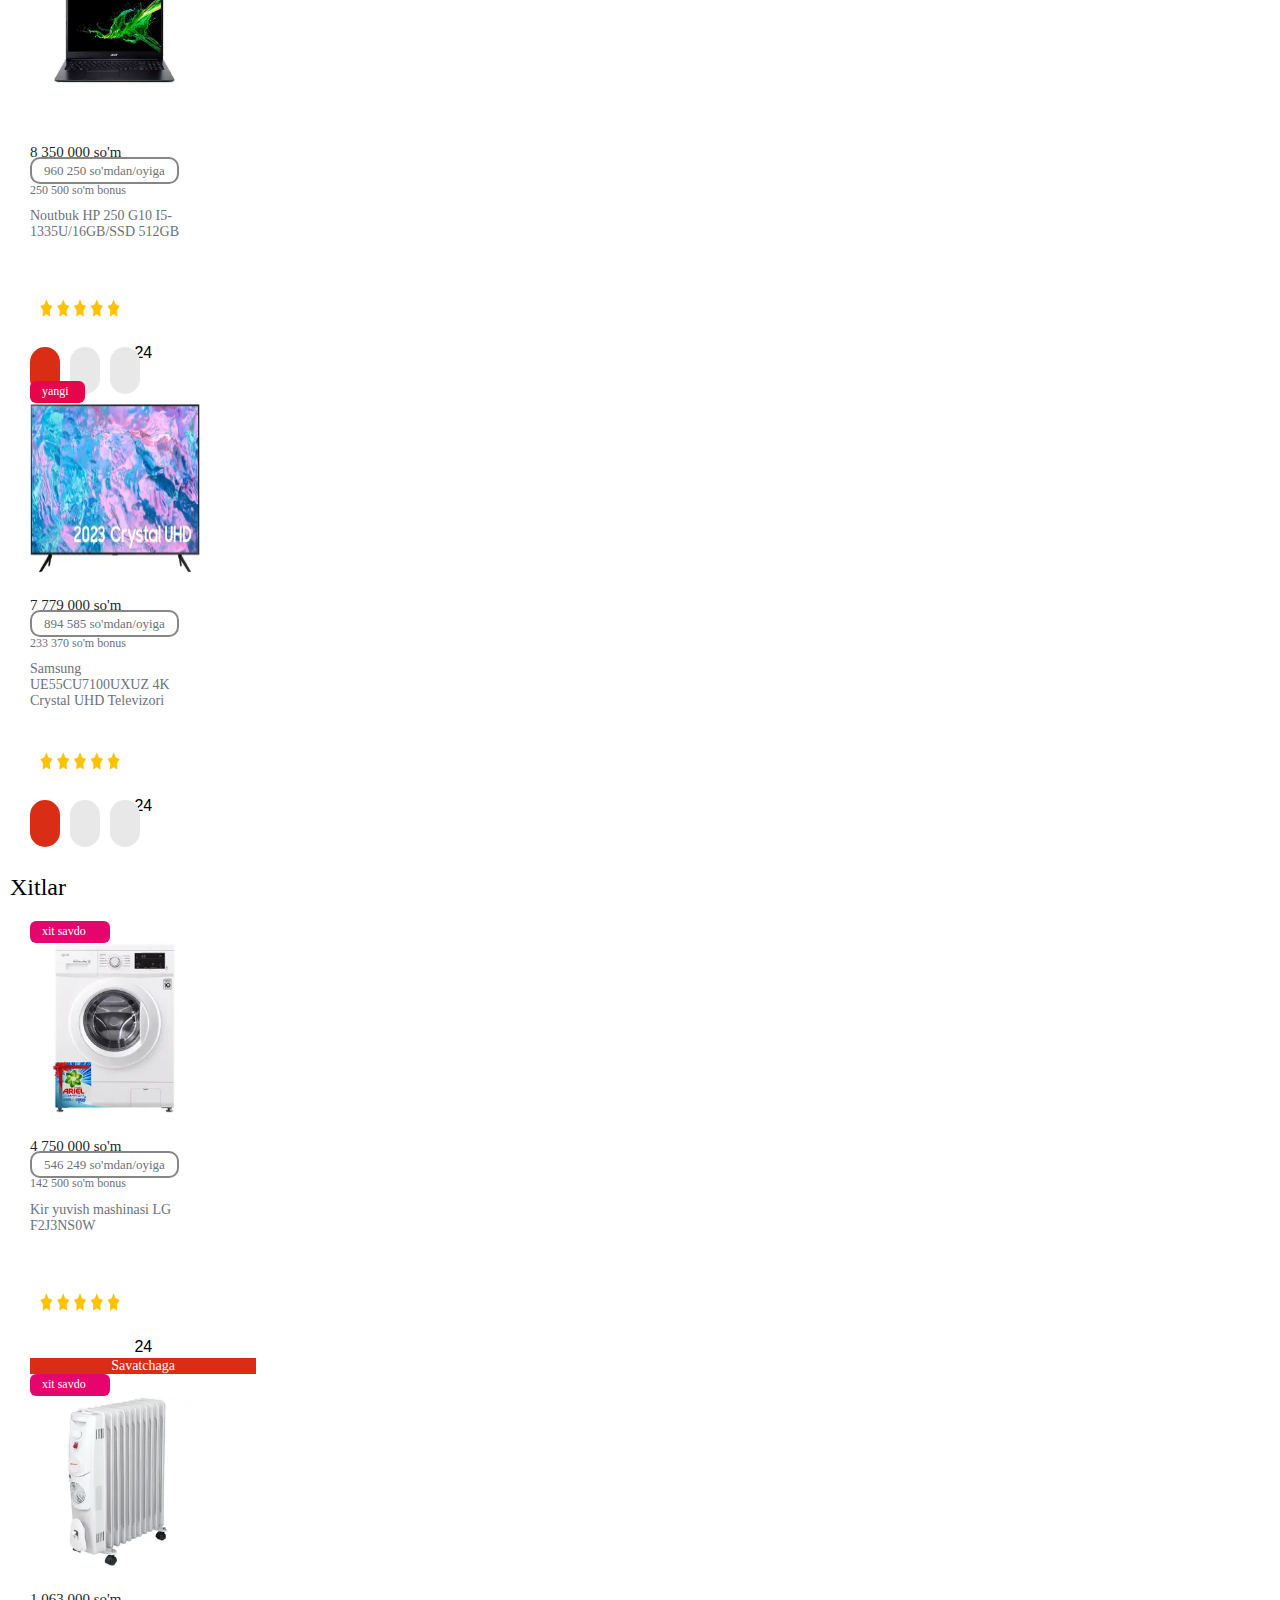
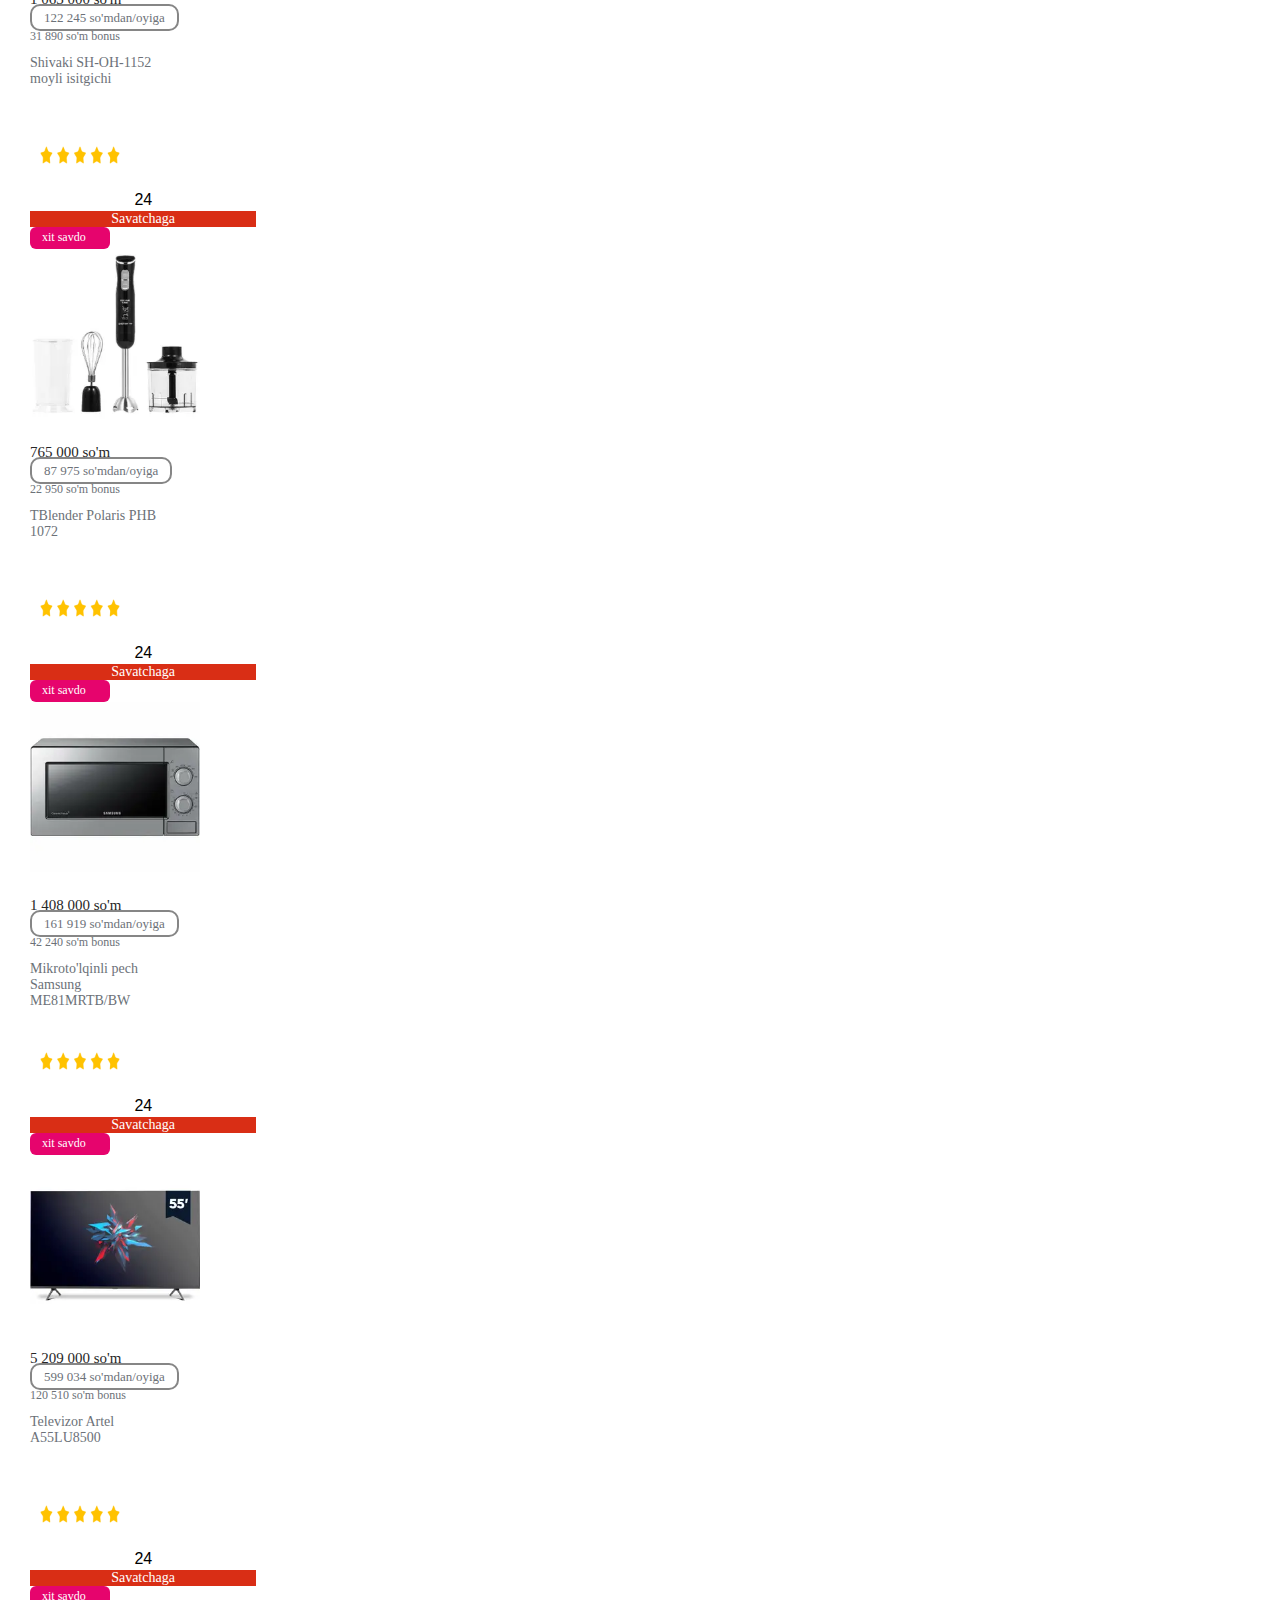
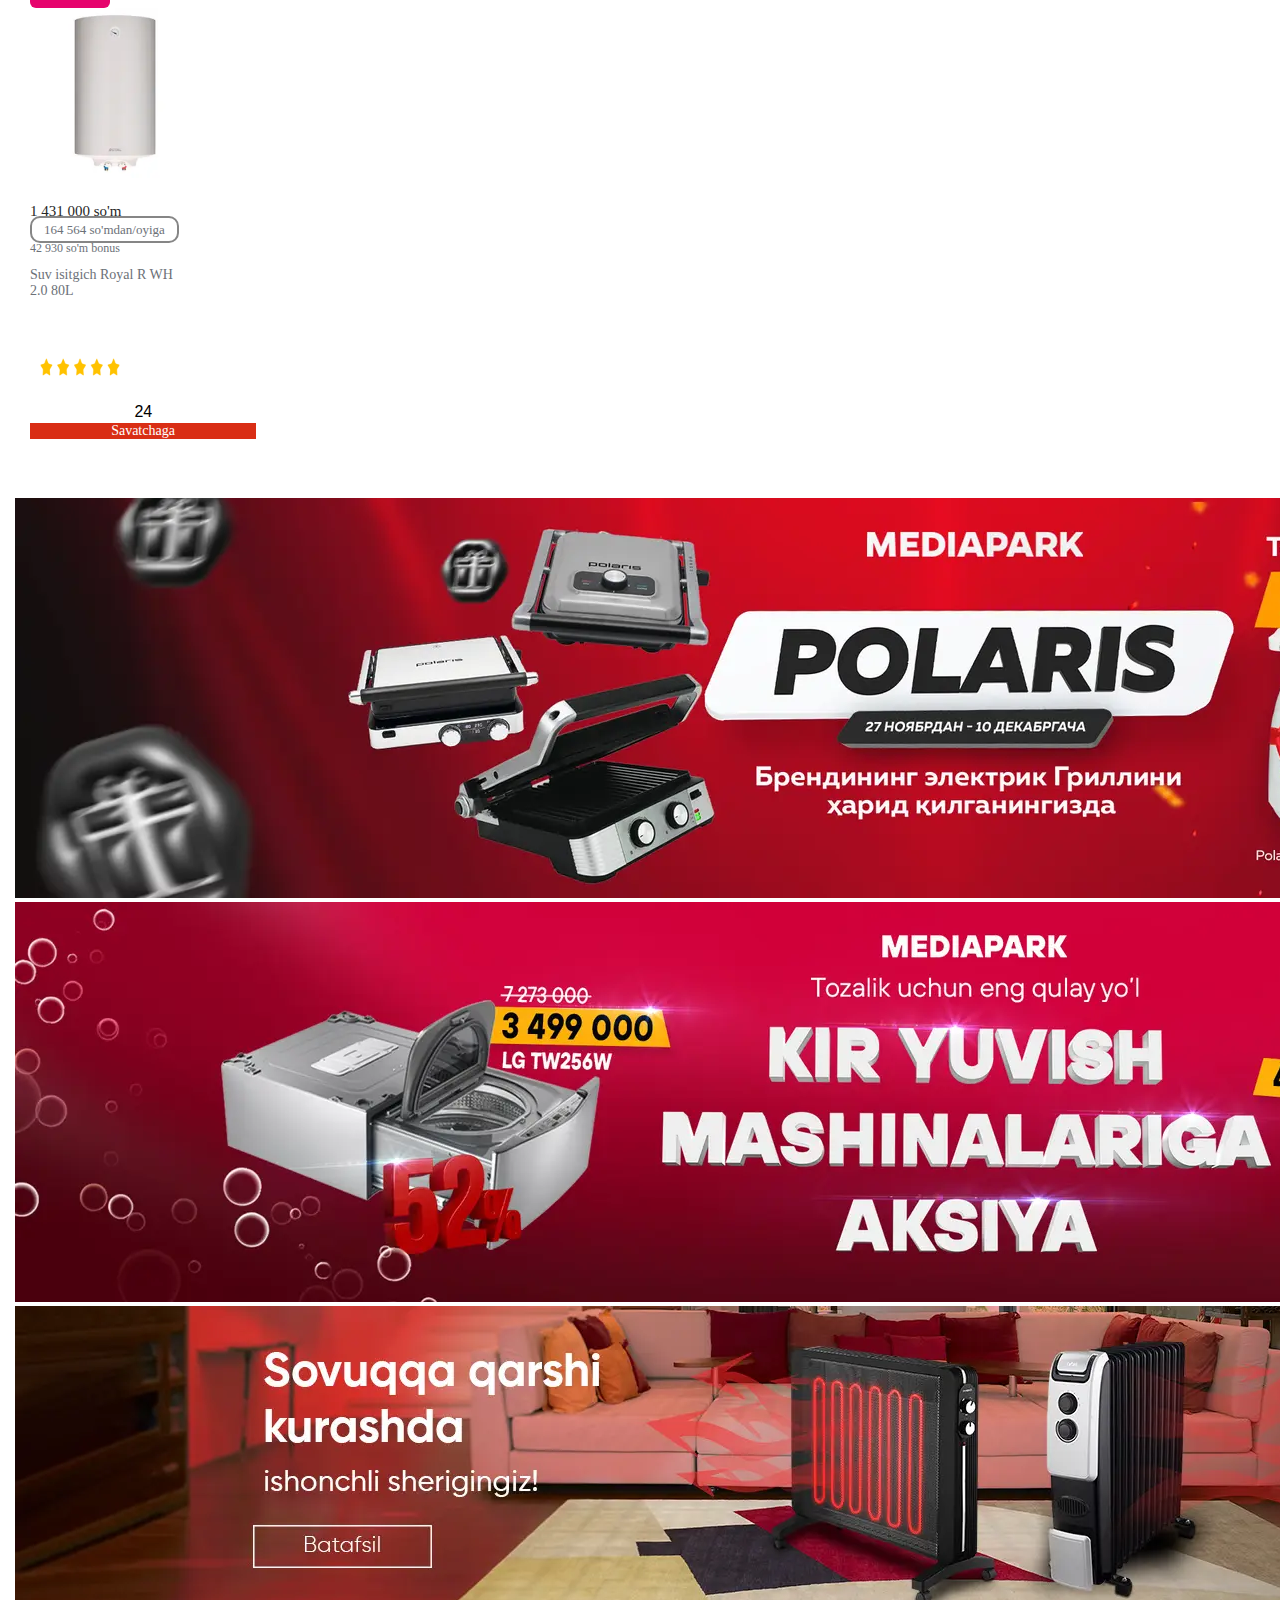
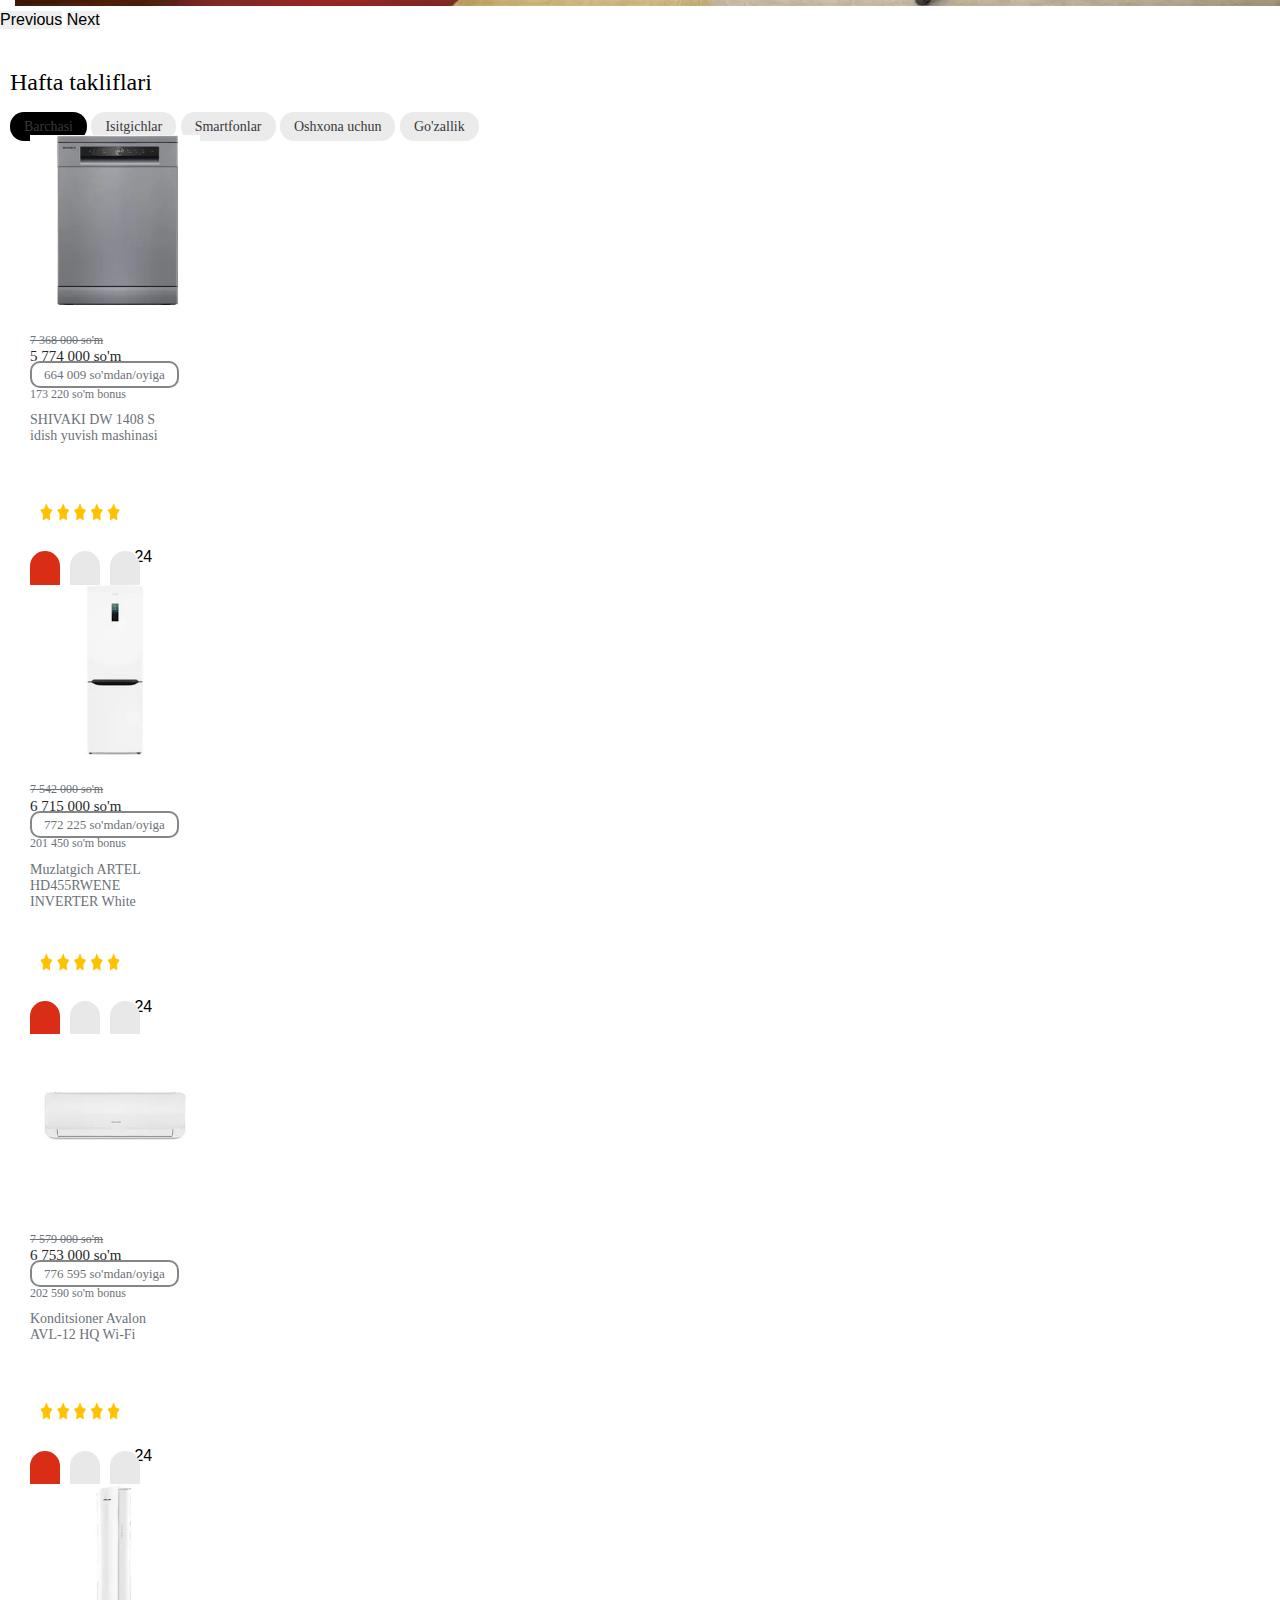
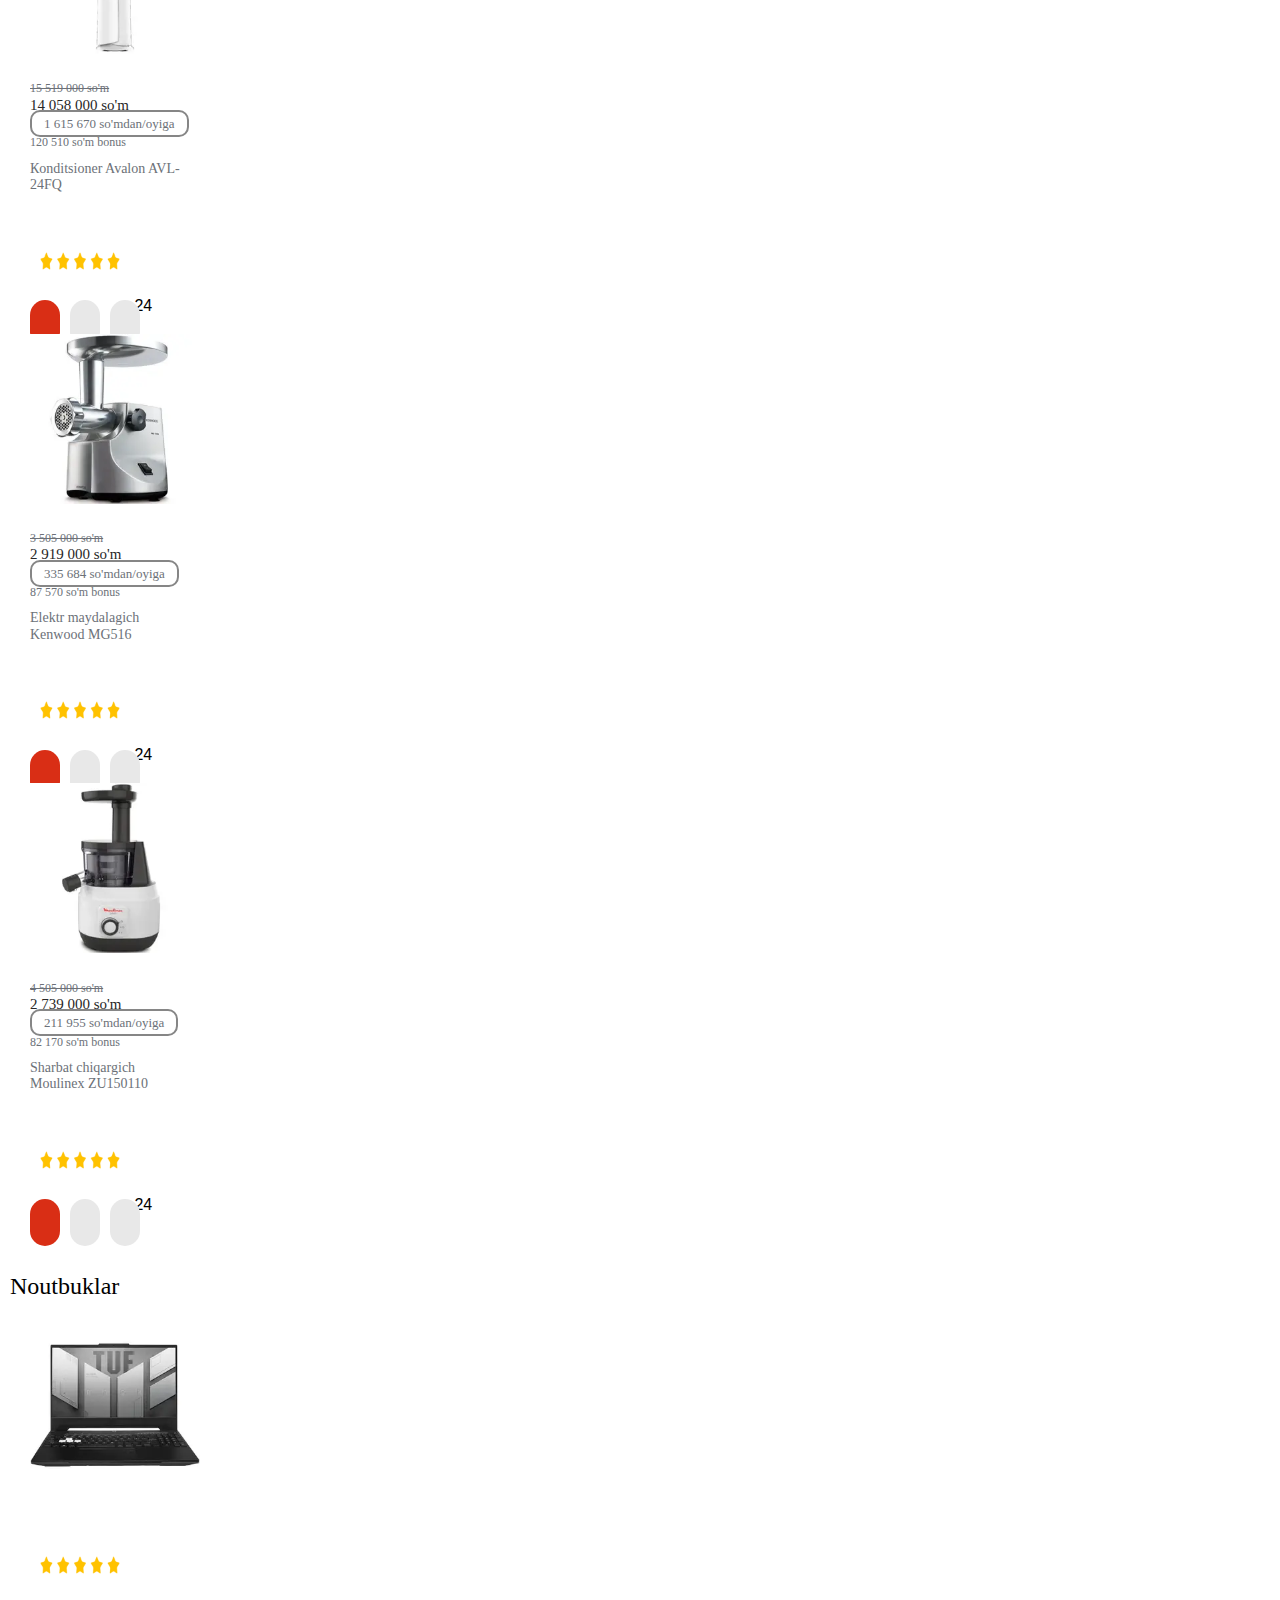
==== commit 549537fe: "Project checked" ====
--- a/index.html
+++ b/index.html
@@ -1,212 +1,886 @@
 <!DOCTYPE html>
 <html lang="en">
-<head>
-    <meta charset="UTF-8">
-    <meta name="viewport" content="width=device-width, initial-scale=1.0">
-    <link rel="stylesheet" href="./css/style.css">
-    <link href="https://cdn.jsdelivr.net/npm/bootstrap@5.3.2/dist/css/bootstrap.min.css" rel="stylesheet" integrity="sha384-T3c6CoIi6uLrA9TneNEoa7RxnatzjcDSCmG1MXxSR1GAsXEV/Dwwykc2MPK8M2HN" crossorigin="anonymous">
+  <head>
+    <meta charset="UTF-8" />
+    <meta name="viewport" content="width=device-width, initial-scale=1.0" />
+    <link rel="stylesheet" href="./css/style.css" />
+    <link
+      href="https://cdn.jsdelivr.net/npm/bootstrap@5.3.2/dist/css/bootstrap.min.css"
+      rel="stylesheet"
+      integrity="sha384-T3c6CoIi6uLrA9TneNEoa7RxnatzjcDSCmG1MXxSR1GAsXEV/Dwwykc2MPK8M2HN"
+      crossorigin="anonymous"
+    />
     <!-- NORMALIZE.CSS -->
     <link rel="stylesheet" href="./css/normalize.min.css" />
     <!-- FONTS.CSS -->
     <link rel="stylesheet" href="./css/fonts.css" />
     <title>Document</title>
-</head>
-<body>
+  </head>
+  <body>
     <div class="relative">
-        <div class="bg-back relative">
-            <div class="d-flex justify-between items-center container mx-auto">
-               
-              <!-- <div class="d-flex items-center justify-start gap-4 relative">
-                 <a class=" inline-flex items-center text-gray hover:text-dark  stroke-gray hover:stroke-dark" href="tel:+998 71 203 33 33">
-                   <img src="./img/svg/Icon-1.svg" alt="">
-                 <span class="ml-[4px]">+998 71 203 33 33</span>
-               </a>
-               <button aria-label="language-button" class="text-12 font-[400] text-gray  hover:text-dark stroke-gray hover:stroke-dark d-flex items-center gap"><span class="">Tashkent</span></button>
-               <svg class="w-[14px] h-[14px]" xmlns="http://www.w3.org/2000 /svg" xmlns:xlink="http://www.w3.org/1999/xlink"><use xlink:href="/svg/sprite.svg#location" width="100%" height="100%"></use></svg>
-             </div> -->
-             
-               <nav class="navbar navbar-expand-lg navbar-light bg-light d-flex gap-4 align-items-center justify-content-center ">
-                   <div class="container-fluid d-flex gap-3">
-   
-                     <div class="collapse navbar-collapse" id="navbarNavDropdown">
-                       <div class="d-flex align-items-center justify-content-center ">
-                           <a  href="tel:+998 71 203 33 33"><img src="./img/svg/phone1.svg" alt=""> <span>+998 71 203 33 33</span></a>
-                          
-                           <a href="#" ><img src="./img/svg/gps.svg" alt="Lokatsiya"><span>Tashkent</span></a>  
-                       </div>
-                       <div class="margin">
-                       <ul class="navbar-nav">
-                         <li class="nav-item ">
-                           <a class="nav-link active hover:text-gray " aria-current="page" href="#">Biz haqimizda</a>
-                         </li>
-                         <li class="nav-item ">
-                           <a class="nav-link active hover:text-dark " aria-current="page" href="#">Hamkorlik</a>
-                         </li>
-                         <li class="nav-item ">
-                           <a class="nav-link active hover:text-dark" aria-current="page" href="#">Yuridik shaxslar uchun</a>
-                         </li>
-                         <li class="nav-item ">
-                           <a class="nav-link active hover:text-dark" aria-current="page" href="#">Yetkazib berish</a>
-                         </li>
-                         <li class="nav-item ">
-                           <a class="nav-link active hover:text-dark" aria-current="page" href="#">Doʻkonlar</a>
-                         </li>
-                         <li class="nav-item ">
-                           <a class="nav-link active hover:text-dark" aria-current="page" href="#">Biz bilan bogʻlaning!</a>
-                         </li>
-                         <li class="nav-item dropdown">
-                           <a class="nav-link dropdown-toggle active" href="#" id="navbarDropdownMenuLink" role="button" data-bs-toggle="dropdown" aria-expanded="false">
-                             O'zbekcha
-                           </a>
-                           <ul class="dropdown-menu" aria-labelledby="navbarDropdownMenuLink">
-                             <li><a class="dropdown-item" href="#">Russia</a></li>
-                             <li><a class="dropdown-item" href="#">O'zbekcha</a></li>
-                             <li><a class="dropdown-item" href="#">Krilcha</a></li>
-                           </ul>
-                         </li>
-                       </ul>
-                      </div>
-                     </div>
-                    </div>
-                   
-                </nav>
-             </div>
-                 
-                <div class="container ">
-                    <header class="d-flex flex-wrap justify-content-center py-3 mb-4 border-bottom">
-                      <a href="#" class="d-flex align-items-center mb-3 mb-md-0 me-md-auto link-body-emphasis text-decoration-none">
-                        <img  src="./img/svg/medipark.svg" alt="Media  park" style="width: 150px; height:20px;">
-                          <button type="button" class="btn btn-danger" style="width:116px ; height: 48px;"><span>Katalog</span></button>
+      <div class="bg-back relative">
+        <div class="d-flex justify-between items-center myContainer mx-auto">
+          <nav
+            class="navbar navbar-expand-lg navbar-light bg-light d-flex gap-4 align-items-center justify-content-center"
+          >
+            <div class="container-fluid d-flex gap-3">
+              <div class="collapse navbar-collapse" id="navbarNavDropdown">
+                <div class="d-flex align-items-center justify-content-center">
+                  <a href="tel:+998 71 203 33 33"
+                    ><img src="./img/svg/phone1.svg" alt="" />
+                    <span>+998 71 203 33 33</span></a
+                  >
+
+                  <a href="#"
+                    ><img src="./img/svg/gps.svg" alt="Lokatsiya" /><span
+                      >Tashkent</span
+                    ></a
+                  >
+                </div>
+                <div class="margin">
+                  <ul class="navbar-nav">
+                    <li class="nav-item">
+                      <a
+                        class="nav-link active hover:text-gray"
+                        aria-current="page"
+                        href="#"
+                        >Biz haqimizda</a
+                      >
+                    </li>
+                    <li class="nav-item">
+                      <a
+                        class="nav-link active hover:text-dark"
+                        aria-current="page"
+                        href="#"
+                        >Hamkorlik</a
+                      >
+                    </li>
+                    <li class="nav-item">
+                      <a
+                        class="nav-link active hover:text-dark"
+                        aria-current="page"
+                        href="#"
+                        >Yuridik shaxslar uchun</a
+                      >
+                    </li>
+                    <li class="nav-item">
+                      <a
+                        class="nav-link active hover:text-dark"
+                        aria-current="page"
+                        href="#"
+                        >Yetkazib berish</a
+                      >
+                    </li>
+                    <li class="nav-item">
+                      <a
+                        class="nav-link active hover:text-dark"
+                        aria-current="page"
+                        href="#"
+                        >Doʻkonlar</a
+                      >
+                    </li>
+                    <li class="nav-item">
+                      <a
+                        class="nav-link active hover:text-dark"
+                        aria-current="page"
+                        href="#"
+                        >Biz bilan bogʻlaning!</a
+                      >
+                    </li>
+                    <li class="nav-item dropdown">
+                      <a
+                        class="nav-link dropdown-toggle active"
+                        href="#"
+                        id="navbarDropdownMenuLink"
+                        role="button"
+                        data-bs-toggle="dropdown"
+                        aria-expanded="false"
+                      >
+                        O'zbekcha
                       </a>
-                      <div class="input-group " style="width: 456px;height: 44px;">
-                        <input type="text" class="form-control" placeholder="Mahsulotlarni qidirish" aria-label="Recipient's username" aria-describedby="button-addon2">
-                        <button class="btn btn-outline-secondary rounded-2 text-white" style="background-color:#d92e15 ; height: 44px;width: 74px; text-white" type="button" id="button-addon2"><img src="./img/svg/search.svg"  alt=""></button>
-                      </div>
-                
-                      <ul class="nav nav-pills">
-                        <li class="nav-item"><a href="#" class="nav-link" aria-current="page"><img src="./img/svg/box.svg" alt="">Buyurtma holati</a></li>
-                        <li class="nav-item"><a href="#" class="nav-link"><img src="./img/svg/tarozi.svg" alt="">Features</a></li>
-                        <li class="nav-item"><a href="#" class="nav-link"><img src="./img/svg/korznka.svg" alt="">Savatcha</a></li>
-                        <li class="nav-item"><a href="#" class="nav-link"><img src="./img/svg/yurak.svg" alt="">Heart</a></li>
-                        <li class="nav-item"><a href="#" class="nav-link"><img src="./img/svg/contact.svg" alt="">Contact</a></li>
+                      <ul
+                        class="dropdown-menu"
+                        aria-labelledby="navbarDropdownMenuLink"
+                      >
+                        <li><a class="dropdown-item" href="#">Russia</a></li>
+                        <li><a class="dropdown-item" href="#">O'zbekcha</a></li>
+                        <li><a class="dropdown-item" href="#">Krilcha</a></li>
                       </ul>
-                    </header>
-                  </div>
-                  <section class="item-nav-group container justify-content-center">
-                    <ul class="items-group d-flex">
-                      <li class="aksiya"><a href="#"><img src="./img/svg/aksiya.svg" class="text-white" alt="">aksiyalar</a></li>
-                      <li><a href="#">smartfonlar</a></li>
-                      <li><a href="#">muzlatkichlar</a></li>
-                      <li><a href="#">apple</a></li>
-                      <li><a href="#">noutbuklar</a></li>
-                      <li><a href="#">kir yuvish mashinalari</a></li>
-                      <li><a href="#">qahva mashinalari</a></li>
-                      <li><a href="#">pishirish panellari</a></li>
-                      <li><a href="#">smart soatlar</a></li>
-                      <li><a href="#">kondisonerlar</a></li>
-                      <li><a href="#">dazmollar</a></li>
-                      <li><a href="#">blender</a></li>
-                      <li><a href="#">barcha tovarlar</a></li>
-                    </ul>
-                  </section>
-                    <div id="carouselExampleIndicators" class="container carousel slide d-flex align-items-center justify-content-center second_container">
-                        <div class="carousel-indicators">
-                          <button type="button" data-bs-target="#carouselExampleIndicators" data-bs-slide-to="0" class="active" aria-current="true" aria-label="Slide 1"></button>
-                          <button type="button" data-bs-target="#carouselExampleIndicators" data-bs-slide-to="1" aria-label="Slide 2"></button>
-                          <button type="button" data-bs-target="#carouselExampleIndicators" data-bs-slide-to="2" aria-label="Slide 3"></button>
-                        </div>
-                        <div class="carousel-inner">
-                          <div class="carousel-item active">
-                            <img src="./img/aksiya.jpg" class="d-block w-100" alt="...">
-                          </div>
-                          <div class="carousel-item">
-                            <img src="./img/aksiya2.jpg" class="d-block w-100" alt="...">
-                          </div>
-                          <div class="carousel-item">
-                            <img src="./img/aksiya.jpg" class="d-block w-100" alt="...">
-                          </div>
-                        </div>
-                        <button class="carousel-control-prev" type="button" data-bs-target="#carouselExampleIndicators" data-bs-slide="prev">
-                          <span class="carousel-control-prev-icon" aria-hidden="true"></span>
-                          <span class="visually-hidden">Previous</span>
-                        </button>
-                        <button class="carousel-control-next" type="button" data-bs-target="#carouselExampleIndicators" data-bs-slide="next">
-                          <span class="carousel-control-next-icon" aria-hidden="true"></span>
-                          <span class="visually-hidden">Next</span>
-                        </button>
-                    </div>
-                    <section class="ommabop-category container justify-content-center">
-                        <div class="category-title d-flex align-items-center justify-between">
-                          <h2>Ommabop kategoriyalar</h2>
-                          <p>
-                            <a href="#"
-                              >Hammasinio ko'rish
-                              <i class="fa-solid fa-arrow-right"></i>
-                            </a>
-                          </p>
-                        </div>
-                        <div class="categories d-flex">
-                          <div class="category-items d-flex">
-                            <i class="fa-solid fa-laptop"></i>
-                            <span
-                              >Barcha <br />
-                              noutbuklar</span
-                            >
-                          </div>
-                          <div class="category-items d-flex">
-                            <i class="fa-solid fa-tv"></i>
-                            <span
-                              >Barcha <br />
-                              televizorlar</span
-                            >
-                          </div>
-                          <div class="category-items d-flex">
-                            <i class="fa-solid fa-couch"></i>
-                            <span>Barcha mebellar</span>
-                          </div>
-                          <div class="category-items d-flex">
-                            <i class="fa-solid fa-soap"></i>
-                            <span
-                              >kir yuvish <br />
-                              mashinalari</span
-                            >
-                          </div>
-                          <div class="category-items d-flex">
-                            <i class="fa-solid fa-box-tissue"></i>
-                            <span>muzlatkichlar</span>
-                          </div>
-                          <div class="category-items d-flex">
-                            <i class="fa-solid fa-door-open"></i>
-                            <span>smartfonlar</span>
-                          </div>
-                        </div>
-                      </section>
-                      <section class="artel-company container">
-                        <h2>"Artel - Zavod narxida"</h2>
-                        <div class="maishiy-texnika d-flex">
-                          <span class="televizor">Televizor</span>
-                          <span>Muzlatkichlar</span>
-                          <span>Kir yuvish mashinasi Avtomat</span>
-                          <span>Changyutgich</span>
-                          <span>Plita</span>
-                        </div>
-                    <div class="container d-flex ">
-                        <nav class="navbar navbar-light bg-light">
-                            <div class="container-fluid ">
-                              <a class="navbar-brand" href="#">
-                                <img src="/docs/5.0/assets/brand/bootstrap-logo.svg" alt="" width="30" height="24" class="d-inline-block align-text-top">
-                                Bootstrap
-                              </a>
-                            </div>
-                            <div class="container-fluid">
-                                <a class="navbar-brand" href="#">
-                                  <img src="/docs/5.0/assets/brand/bootstrap-logo.svg" alt="" width="30" height="24" class="d-inline-block align-text-top">
-                                  Bootstrap
-                                </a>
-                              </div>
-                          </nav>
-                    </div>
-                    <div id="carouselExampleIndicators" class="container carousel slide d-flex align-items-center justify-content-center second_container" data-bs-ride="carousel">
+                    </li>
+                  </ul>
+                </div>
+              </div>
+            </div>
+          </nav>
+        </div>
+
+        <div class="myContainer gap-2">
+          <header
+            class="d-flex flex-wrap justify-content-center py-3 mb-4 border-bottom"
+          >
+            <a
+              href="#"
+              class="d-flex align-items-center mb-3 mb-md-0 me-md-auto link-body-emphasis text-decoration-none gap-3"
+            >
+              <img
+                src="./img/svg/medipark.svg"
+                alt="Media  park"
+                style="width: 150px; height: 20px"
+              />
+              <button
+                type="button"
+                class="btn btn-danger"
+                style="width: 116px; height: 48px"
+              >
+                <span>Katalog</span>
+              </button>
+            </a>
+            <div class="input-group" style="width: 456px; height: 44px">
+              <input
+                type="text"
+                class="form-control"
+                placeholder="Mahsulotlarni qidirish"
+                aria-label="Recipient's username"
+                aria-describedby="button-addon2"
+              />
+              <button
+                class="btn btn-outline-secondary rounded-2 text-white"
+                style="background-color:#d92e15 ; height: 44px;width: 74px; text-white"
+                type="button"
+                id="button-addon2"
+              >
+                <img src="./img/svg/search.svg" alt="" />
+              </button>
+            </div>
+
+            <ul class="nav nav-pills">
+              <li class="nav-item">
+                <a href="#" class="nav-link" aria-current="page"
+                  ><img src="./img/svg/box.svg" alt="" />Buyurtma holati</a
+                >
+              </li>
+              <li class="nav-item">
+                <a href="#" class="nav-link"
+                  ><img src="./img/svg/tarozi.svg" alt="" />Features</a
+                >
+              </li>
+              <li class="nav-item">
+                <a href="#" class="nav-link"
+                  ><img src="./img/svg/korznka.svg" alt="" />Savatcha</a
+                >
+              </li>
+              <li class="nav-item">
+                <a href="#" class="nav-link"
+                  ><img src="./img/svg/yurak.svg" alt="" />Heart</a
+                >
+              </li>
+              <li class="nav-item">
+                <a href="#" class="nav-link"
+                  ><img src="./img/svg/contact.svg" alt="" />Contact</a
+                >
+              </li>
+            </ul>
+          </header>
+        </div>
+        <section class="item-nav-group myContainer justify-content-center">
+          <ul class="items-group d-flex">
+            <li class="aksiya">
+              <a href="#"
+                ><img
+                  src="./img/svg/aksiya.svg"
+                  class="text-white"
+                  alt=""
+                />aksiyalar</a
+              >
+            </li>
+            <li><a href="#">smartfonlar</a></li>
+            <li><a href="#">muzlatkichlar</a></li>
+            <li><a href="#">apple</a></li>
+            <li><a href="#">noutbuklar</a></li>
+            <li><a href="#">kir yuvish mashinalari</a></li>
+            <li><a href="#">qahva mashinalari</a></li>
+            <li><a href="#">pishirish panellari</a></li>
+            <li><a href="#">smart soatlar</a></li>
+            <li><a href="#">kondisonerlar</a></li>
+            <li><a href="#">dazmollar</a></li>
+            <li><a href="#">blender</a></li>
+            <li><a href="#">barcha tovarlar</a></li>
+          </ul>
+        </section>
+        <div
+          id="carouselExampleIndicators"
+          class="myContainer carousel slide d-flex align-items-center justify-content-center second_container"
+        >
+          <div class="carousel-indicators">
+            <button
+              type="button"
+              data-bs-target="#carouselExampleIndicators"
+              data-bs-slide-to="0"
+              class="active"
+              aria-current="true"
+              aria-label="Slide 1"
+            ></button>
+            <button
+              type="button"
+              data-bs-target="#carouselExampleIndicators"
+              data-bs-slide-to="1"
+              aria-label="Slide 2"
+            ></button>
+            <button
+              type="button"
+              data-bs-target="#carouselExampleIndicators"
+              data-bs-slide-to="2"
+              aria-label="Slide 3"
+            ></button>
+          </div>
+          <div class="carousel-inner">
+            <div class="carousel-item active">
+              <img src="./img/aksiya.jpg" class="d-block w-100" alt="..." />
+            </div>
+            <div class="carousel-item">
+              <img src="./img/aksiya2.jpg" class="d-block w-100" alt="..." />
+            </div>
+            <div class="carousel-item">
+              <img src="./img/aksiya.jpg" class="d-block w-100" alt="..." />
+            </div>
+          </div>
+          <button
+            class="carousel-control-prev"
+            type="button"
+            data-bs-target="#carouselExampleIndicators"
+            data-bs-slide="prev"
+          >
+            <span class="carousel-control-prev-icon" aria-hidden="true"></span>
+            <span class="visually-hidden">Previous</span>
+          </button>
+          <button
+            class="carousel-control-next"
+            type="button"
+            data-bs-target="#carouselExampleIndicators"
+            data-bs-slide="next"
+          >
+            <span class="carousel-control-next-icon" aria-hidden="true"></span>
+            <span class="visually-hidden">Next</span>
+          </button>
+        </div>
+        <section class="ommabop-category myContainer justify-content-center">
+          <div class="category-title d-flex align-items-center justify-between">
+            <h2>Ommabop kategoriyalar</h2>
+            <p>
+              <a href="#"
+                >Hammasinio ko'rish
+                <i class="fa-solid fa-arrow-right"></i>
+              </a>
+            </p>
+          </div>
+          <div
+            class="categories d-flex justify-between align-items-center menu"
+          >
+            <div class="category-items d-flex gap-3">
+              <i class="fa-solid fa-laptop"></i>
+              <img
+                src="./img/svg/komputer.svg"
+                alt=""
+                style="background-color: #9d2e150f"
+              />
+              <span
+                >Barcha <br />
+                noutbuklar</span
+              >
+            </div>
+            <div class="category-items d-flex gap-3">
+              <i class="fa-solid fa-tv"></i>
+              <img
+                src="./img/svg/tvv.svg"
+                alt=""
+                style="background-color: #9d2e150f"
+              />
+              <span
+                >Barcha <br />
+                televizorlar</span
+              >
+            </div>
+            <div class="category-items d-flex gap-3">
+              <img
+                src="./img/svg/changyutgich.svg"
+                alt=""
+                style="background-color: #9d2e150f"
+              />
+              <i class="fa-solid fa-couch"></i>
+              <span>Changyutgichlar</span>
+            </div>
+            <div class="category-items d-flex gap-3">
+              <i class="fa-solid fa-soap"></i>
+              <img
+                src="./img/svg/kirmoshin.svg"
+                alt=""
+                style="background-color: #9d2e150f"
+              />
+              <span
+                >kir yuvish <br />
+                mashinalari</span
+              >
+            </div>
+            <div class="category-items d-flex gap-3">
+              <i class="fa-solid fa-box-tissue"></i>
+              <img
+                src="./img/svg/muzlatgich.svg"
+                alt=""
+                style="background-color: #9d2e150f"
+              />
+              <span>muzlatkichlar</span>
+            </div>
+            <div class="category-items d-flex gap-3">
+              <i class="fa-solid fa-door-open"></i>
+              <img
+                src="./img/svg/bags.svg"
+                alt=""
+                style="background-color: #9d2e150f"
+              />
+              <span>smartfonlar</span>
+            </div>
+          </div>
+        </section>
+        <section class="artel-company myContainer">
+          <h2>"Artel - Zavod narxida"</h2>
+          <div class="maishiy-texnika d-flex">
+            <span class="televizor">Televizor</span>
+            <span>Muzlatkichlar</span>
+            <span>Kir yuvish mashinasi Avtomat</span>
+            <span>Changyutgich</span>
+            <span>Plita</span>
+          </div>
+          <div class="tv-cards d-flex myContainer">
+            <div class="card-tv">
+              <h5 class="tv-zavod">Zavod narxida</h5>
+              <img
+                class="tv-origin" style="width: 230px;"
+                src="./images/png/tv-49.webp"
+                alt=""
+              /><br />
+              <del>4 505 000 so'm</del>
+              <h4>4 017 000 so'm</h4>
+              <span class="oylik">461 955 so'mdan/oyiga</span> <br />
+              <i class="fa-solid fa-wallet"></i>
+              <span class="bonus">120 510 so'm bonus</span>
+              <p>Telvizor Shivaki 49/9000</p>
+              <img
+                class="stars"
+                class="stars"
+                src="./images/svg/5-star-png.webp"
+                alt=""
+              />
+              <span>24</span> <br />
+              <span class="shop">
+                <img src="./img/svg/korznka.svg" alt="" />
+              </span>
+              <span class="like">
+                <img src="./img/svg/yurak.svg" alt="" />
+              </span>
+              <span class="taroz">
+                <img src="./img/svg/tarozi.svg" alt="" />
+              </span>
+            </div>
+            <div class="card-tv">
+              <h5 class="tv-zavod">Zavod narxida</h5>
+              <img
+                class="tv-origin"style="width: 230px;"
+                src="./images/png/tv-tog'.webp"
+                alt=""
+              /><br />
+              <del> 3 243 000 so'm</del>
+              <h4>2 912 000 so'm</h4>
+              <span class="oylik">334 879 so'mdan/oyiga</span> <br />
+              <i class="fa-solid fa-wallet"></i>
+              <span class="bonus">187 360 so'm bonus</span>
+              <p>
+                Telvizor Artel <br />
+                A43KF5500 Smart TV
+              </p>
+              <img
+                class="stars"
+                class="stars"
+                src="./images/svg/5-star-png.webp"
+                alt=""
+              />
+              <span>24</span> <br />
+              <span class="shop">
+                <img src="./img/svg/korznka.svg" alt="" />
+              </span>
+              <span class="like">
+                <img src="./img/svg/yurak.svg" alt="" />
+              </span>
+              <span class="taroz">
+                <img src="./img/svg/tarozi.svg" alt="" />
+              </span>
+            </div>
+            <div class="card-tv">
+              <h5 class="tv-zavod">Zavod narxida</h5>
+              <img
+                class="tv-origin" style="width: 230px;"
+                src="./images/png/tv-sohil.webp"
+                alt=""
+              /><br />
+              <del>4 249 000 so'm</del>
+              <h4>3 766 000 so'm</h4>
+              <span class="oylik">433 090 so'mdan/oyiga</span> <br />
+              <i class="fa-solid fa-wallet"></i>
+              <span class="bonus">112 980 so'm bonus</span>
+              <p>
+                Televizor Avalon <br />
+                B43MQA800 QLED Black
+              </p>
+              <img class="stars" src="./images/svg/5-star-png.webp" alt="" />
+              <span>24</span> <br />
+              <span class="shop">
+                <img src="./img/svg/korznka.svg" alt="" />
+              </span>
+              <span class="like">
+                <img src="./img/svg/yurak.svg" alt="" />
+              </span>
+              <span class="taroz">
+                <img src="./img/svg/tarozi.svg" alt="" />
+              </span>
+            </div>
+            <div class="card-tv">
+              <h5 class="tv-zavod">Zavod narxida</h5>
+              <img
+                class="tv-origin" style="width: 230px;"
+                src="./images/png/tv-plyaj.webp"
+                alt=""
+              /><br />
+              <del>1 538 000 so'm</del>
+              <h4>1 381 000 so'm</h4>
+              <span class="oylik">158 814 so'mdan/oyiga</span> <br />
+              <i class="fa-solid fa-wallet"></i>
+              <span class="bonus">41 430 so'm bonus</span>
+              <p>Televizor Artel UA32H4101</p>
+              <img class="stars" src="./images/svg/5-star-png.webp" alt="" />
+              <span>24</span> <br />
+              <span class="shop">
+                <img src="./img/svg/korznka.svg" alt="" />
+              </span>
+              <span class="like">
+                <img src="./img/svg/yurak.svg" alt="" />
+              </span>
+              <span class="taroz">
+                <img src="./img/svg/tarozi.svg" alt="" />
+              </span>
+            </div>
+            <div class="card-tv">
+              <h5 class="tv-zavod">Zavod narxida</h5>
+              <img
+                class="tv-origin" style="width: 230px;"
+                src="./images/png/tv-city.webp"
+                alt=""
+              /><br />
+              <del>3 411 000 so'm</del>
+              <h4>3 063 000 so'm</h4>
+              <span class="oylik">352 245 so'mdan/oyiga</span> <br />
+              <i class="fa-solid fa-wallet"></i>
+              <span class="bonus">91 890 so'm bonus</span>
+              <p>Shivaki US43H3403 Smart televizori</p>
+              <img class="stars" src="./images/svg/5-star-png.webp" alt="" />
+              <span>24</span> <br />
+              <span class="shop">
+                <img src="./img/svg/korznka.svg" alt="" />
+              </span>
+              <span class="like">
+                <img src="./img/svg/yurak.svg" alt="" />
+              </span>
+              <span class="taroz">
+                <img src="./img/svg/tarozi.svg" alt="" />
+              </span>
+            </div>
+            <div class="card-tv">
+              <h5 class="tv-zavod">Zavod narxida</h5>
+              <img
+                class="tv-origin" style="width: 230px;"
+                src="./images/png/tv-turkey.webp"
+                alt=""
+              /><br />
+              <del>2 866 000 so'm</del>
+              <h4>2 573 000 so'm</h4>
+              <span class="oylik">295 894 so'mdan/oyiga</span> <br />
+              <i class="fa-solid fa-wallet"></i>
+              <span class="bonus">77 190 so'm bonus</span>
+              <p>Shivaki US43H3303 televizori</p>
+              <img class="stars" src="./images/svg/5-star-png.webp" alt="" />
+              <span>24</span> <br />
+              <span class="shop">
+                <img src="./img/svg/korznka.svg" alt="" />
+              </span>
+              <span class="like">
+                <img src="./img/svg/yurak.svg" alt="" />
+              </span>
+              <span class="taroz">
+                <img src="./img/svg/tarozi.svg" alt="" />
+              </span>
+            </div>
+          </div>
+        </section>
+        <section class="yangiliklar myContainer">
+          <h2>Yangiliklar</h2>
+          <div class="tv-cards d-flex">
+            <div class="card-tv">
+              <h5 class="yangi">yangi</h5>
+              <img
+                class="tv-origin" style="width: 250px;"
+                src="./images/png/tefal-termiz.webp"
+                alt=""
+              /><br />
+              <h4>750 000 so'm</h4>
+              <span class="oylik">86 249 so'mdan/oyiga</span> <br />
+              <i class="fa-solid fa-wallet"></i>
+              <span class="bonus">22 500 so'm bonus</span>
+              <p>Termopot Lamo LM-TH45</p>
+              <img
+                class="stars"
+                class="stars"
+                src="./images/svg/5-star-png.webp"
+                alt=""
+              />
+              <span>24</span> <br />
+              <span class="shop">
+                <i class="fa-solid fa-cart-shopping"></i>
+              </span>
+              <span class="like">
+                <i class="fa-solid fa-heart"></i>
+              </span>
+              <span class="taroz">
+                <i class="fa-solid fa-balance-scale"></i>
+              </span>
+            </div>
+            <div class="card-tv">
+              <h5 class="yangi">yangi</h5>
+              <img
+                class="tv-origin" style="width: 250px;"
+                src="./images/png/muzlatgich-samsung.webp"
+                alt=""
+              /><br />
+              <h4>16 571 000 so'm</h4>
+              <span class="oylik">1 905 665 so'mdan/oyiga</span> <br />
+              <i class="fa-solid fa-wallet"></i>
+              <span class="bonus">497 130 so'm bonus</span>
+              <p>Muzlatgich BOSCH GSN36AI31U</p>
+              <img
+                class="stars"
+                class="stars"
+                src="./images/svg/5-star-png.webp"
+                alt=""
+              />
+              <span>24</span> <br />
+              <span class="shop">
+                <i class="fa-solid fa-cart-shopping"></i>
+              </span>
+              <span class="like">
+                <i class="fa-solid fa-heart"></i>
+              </span>
+              <span class="taroz">
+                <i class="fa-solid fa-balance-scale"></i>
+              </span>
+            </div>
+            <div class="card-tv">
+              <h5 class="yangi">yangi</h5>
+              <img
+                class="tv-origin" style="width: 250px;"
+                src="./images/png/moyka-oq.webp"
+                alt=""
+              /><br />
+              <h4>10 859 000 so'm</h4>
+              <span class="oylik">1 248 784 so'mdan/oyiga</span> <br />
+              <i class="fa-solid fa-wallet"></i>
+              <span class="bonus">325 770 so'm bonus</span>
+              <p>Idish yuvish mashinasi Bosch</p>
+              <img class="stars" src="./images/svg/5-star-png.webp" alt="" />
+              <span>24</span> <br />
+              <span class="shop">
+                <i class="fa-solid fa-cart-shopping"></i>
+              </span>
+              <span class="like">
+                <i class="fa-solid fa-heart"></i>
+              </span>
+              <span class="taroz">
+                <i class="fa-solid fa-balance-scale"></i>
+              </span>
+            </div>
+            <div class="card-tv">
+              <h5 class="yangi">yangi</h5>
+              <img
+                class="tv-origin"
+                src="./images/png/huawe-phone.webp"
+                alt=""
+              /><br />
+              <h4>3 899 000 so'm</h4>
+              <span class="oylik">448 385 so'mdan/oyiga</span> <br />
+              <i class="fa-solid fa-wallet"></i>
+              <span class="bonus">77 980 so'm bonus</span>
+              <p>Smartfon Realme 11 4G 8/256</p>
+              <img class="stars" src="./images/svg/5-star-png.webp" alt="" />
+              <span>24</span> <br />
+              <span class="shop">
+                <i class="fa-solid fa-cart-shopping"></i>
+              </span>
+              <span class="like">
+                <i class="fa-solid fa-heart"></i>
+              </span>
+              <span class="taroz">
+                <i class="fa-solid fa-balance-scale"></i>
+              </span>
+            </div>
+            <div class="card-tv">
+              <h5 class="yangi">yangi</h5>
+              <img
+                class="tv-origin"
+                src="./images/png/acer-notebook-yangi.webp"
+                alt=""
+              /><br />
+              <h4>8 350 000 so'm</h4>
+              <span class="oylik">960 250 so'mdan/oyiga</span> <br />
+              <i class="fa-solid fa-wallet"></i>
+              <span class="bonus">250 500 so'm bonus</span>
+              <p>Noutbuk HP 250 G10 I5-1335U/16GB/SSD 512GB</p>
+              <img class="stars" src="./images/svg/5-star-png.webp" alt="" />
+              <span>24</span> <br />
+              <span class="shop">
+                <i class="fa-solid fa-cart-shopping"></i>
+              </span>
+              <span class="like">
+                <i class="fa-solid fa-heart"></i>
+              </span>
+              <span class="taroz">
+                <i class="fa-solid fa-balance-scale"></i>
+              </span>
+            </div>
+            <div class="card-tv">
+              <h5 class="yangi">yangi</h5>
+              <img
+                class="tv-origin"
+                src="./images/png/cristal-tv.webp"
+                alt=""
+              /><br />
+              <h4>7 779 000 so'm</h4>
+              <span class="oylik">894 585 so'mdan/oyiga</span> <br />
+              <i class="fa-solid fa-wallet"></i>
+              <span class="bonus">233 370 so'm bonus</span>
+              <p>Samsung UE55CU7100UXUZ 4K Crystal UHD Televizori</p>
+              <img class="stars" src="./images/svg/5-star-png.webp" alt="" />
+              <span>24</span> <br />
+              <span class="shop">
+                <i class="fa-solid fa-cart-shopping"></i>
+              </span>
+              <span class="like">
+                <i class="fa-solid fa-heart"></i>
+              </span>
+              <span class="taroz">
+                <i class="fa-solid fa-balance-scale"></i>
+              </span>
+            </div>
+          </div>
+        </section>
+        <section class="yangiliklar myContainer">
+          <h2>Xitlar</h2>
+          <div class="tv-cards d-flex">
+            <div class="card-tv">
+              <h5 class="xit">xit savdo</h5>
+              <span class="yurak">
+                <i class="fa-solid fa-heart"></i>
+              </span>
+              <img
+                class="tv-origin"
+                src="./images/png/kir-moshin.webp"
+                alt=""
+              /><br />
+              <h4>4 750 000 so'm</h4>
+              <span class="oylik">546 249 so'mdan/oyiga</span> <br />
+              <i class="fa-solid fa-wallet"></i>
+              <span class="bonus">142 500 so'm bonus</span>
+              <p>Kir yuvish mashinasi LG F2J3NS0W</p>
+              <img
+                class="stars"
+                class="stars"
+                src="./images/svg/5-star-png.webp"
+                alt=""
+              />
+              <span>24</span> <br />
+              <button class="btn btn-danger">Savatchaga</button>
+            </div>
+            <div class="card-tv">
+              <h5 class="xit">xit savdo</h5>
+              <span class="yurak">
+                <i class="fa-solid fa-heart"></i>
+              </span>
+              <img
+                class="tv-origin"
+                src="./images/png/batareya-isitgich.webp"
+                alt=""
+              /><br />
+              <h4>1 063 000 so'm</h4>
+              <span class="oylik">122 245 so'mdan/oyiga</span> <br />
+              <i class="fa-solid fa-wallet"></i>
+              <span class="bonus">31 890 so'm bonus</span>
+              <p>Shivaki SH-OH-1152 moyli isitgichi</p>
+              <img
+                class="stars"
+                class="stars"
+                src="./images/svg/5-star-png.webp"
+                alt=""
+              />
+              <span>24</span> <br />
+              <button class="btn btn-danger">Savatchaga</button>
+            </div>
+            <div class="card-tv">
+              <h5 class="xit">xit savdo</h5>
+              <span class="yurak">
+                <i class="fa-solid fa-heart"></i>
+              </span>
+              <img
+                class="tv-origin"
+                src="./images/png/blender-toplam.webp"
+                alt=""
+              /><br />
+              <h4>765 000 so'm</h4>
+              <span class="oylik">87 975 so'mdan/oyiga</span> <br />
+              <i class="fa-solid fa-wallet"></i>
+              <span class="bonus">22 950 so'm bonus</span>
+              <p>TBlender Polaris PHB 1072</p>
+              <img class="stars" src="./images/svg/5-star-png.webp" alt="" />
+              <span>24</span> <br />
+              <button class="btn btn-danger">Savatchaga</button>
+            </div>
+            <div class="card-tv">
+              <h5 class="xit">xit savdo</h5>
+              <span class="yurak">
+                <i class="fa-solid fa-heart"></i>
+              </span>
+              <img
+                class="tv-origin"
+                src="./images/png/mikro-pech.webp"
+                alt=""
+              /><br />
+              <h4>1 408 000 so'm</h4>
+              <span class="oylik">161 919 so'mdan/oyiga</span> <br />
+              <i class="fa-solid fa-wallet"></i>
+              <span class="bonus">42 240 so'm bonus</span>
+              <p>Mikroto'lqinli pech Samsung ME81MRTB/BW</p>
+              <img class="stars" src="./images/svg/5-star-png.webp" alt="" />
+              <span>24</span> <br />
+              <button class="btn btn-danger">Savatchaga</button>
+            </div>
+            <div class="card-tv">
+              <h5 class="xit">xit savdo</h5>
+              <span class="yurak">
+                <i class="fa-solid fa-heart"></i>
+              </span>
+              <img
+                class="tv-origin"
+                src="./images/png/tv-55.webp"
+                alt=""
+              /><br />
+              <h4>5 209 000 so'm</h4>
+              <span class="oylik">599 034 so'mdan/oyiga</span> <br />
+              <i class="fa-solid fa-wallet"></i>
+              <span class="bonus">120 510 so'm bonus</span>
+              <p>Televizor Artel A55LU8500</p>
+              <img class="stars" src="./images/svg/5-star-png.webp" alt="" />
+              <span>24</span> <br />
+              <button class="btn btn-danger">Savatchaga</button>
+            </div>
+            <div class="card-tv">
+              <h5 class="xit">xit savdo</h5>
+              <span class="yurak">
+                <i class="fa-solid fa-heart"></i>
+              </span>
+              <img
+                class="tv-origin"
+                src="./images/png/ariston.webp"
+                alt=""
+              /><br />
+              <h4>1 431 000 so'm</h4>
+              <span class="oylik">164 564 so'mdan/oyiga</span> <br />
+              <i class="fa-solid fa-wallet"></i>
+              <span class="bonus">42 930 so'm bonus</span>
+              <p>Suv isitgich Royal R WH 2.0 80L</p>
+              <img class="stars" src="./images/svg/5-star-png.webp" alt="" />
+              <span>24</span> <br />
+              <button class="btn btn-danger">Savatchaga</button>
+            </div>
+          </div>
+        </section>
+        <section class="slider-bar">
+          <div id="carouselExampleCaptions" class="carousel slide">
+            <div class="carousel-indicators">
+              <button
+                type="button"
+                data-bs-target="#carouselExampleCaptions"
+                data-bs-slide-to="0"
+                class="active"
+                aria-current="true"
+                aria-label="Slide 1"
+              ></button>
+              <button
+                type="button"
+                data-bs-target="#carouselExampleCaptions"
+                data-bs-slide-to="1"
+                aria-label="Slide 2"
+              ></button>
+              <button
+                type="button"
+                data-bs-target="#carouselExampleCaptions"
+                data-bs-slide-to="2"
+                aria-label="Slide 3"
+              ></button>
+            </div>
+            <div class="carousel-inner myContainer" style="max-width: 1440px">
+              <div class="carousel-item active">
+                <img
+                  src="./images/png/slider-pol.webp"
+                  class="d-block w-100"
+                  alt="..."
+                />
+              </div>
+              <div class="carousel-item">
+                <img
+                  src="./images/png/kirmoshin-slider.webp"
+                  class="d-block w-100"
+                  alt="..."
+                />
+              </div>
+              <div class="carousel-item">
+                <img
+                  src="./images/png/slider-sovuq.webp"
+                  class="d-block w-100"
+                  alt="..."
+                />
+              </div>
+            </div>
+            <button
+              class="carousel-control-prev"
+              type="button"
+              data-bs-target="#carouselExampleCaptions"
+              data-bs-slide="prev"
+            >
+              <span
+                class="carousel-control-prev-icon"
+                aria-hidden="true"
+              ></span>
+              <span class="visually-hidden">Previous</span>
+            </button>
+            <button
+              class="carousel-control-next"
+              type="button"
+              data-bs-target="#carouselExampleCaptions"
+              data-bs-slide="next"
+            >
+              <span
+                class="carousel-control-next-icon"
+                aria-hidden="true"
+              ></span>
+              <span class="visually-hidden">Next</span>
+            </button>
+          </div>
+        </section>
+        <!-- <div id="carouselExampleIndicators" class="container carousel slide d-flex align-items-center justify-content-center second_container" data-bs-ride="carousel">
                         <div class="carousel-indicators">
                           <button type="button" data-bs-target="#carouselExampleIndicators" data-bs-slide-to="0" class="active" aria-current="true" aria-label="Slide 1"></button>
                           <button type="button" data-bs-target="#carouselExampleIndicators" data-bs-slide-to="1" aria-label="Slide 2"></button>
@@ -231,111 +905,603 @@
                           <span class="carousel-control-next-icon" aria-hidden="true"></span>
                           <span class="visually-hidden">Next</span>
                         </button>
-                      </div>
-            </div>
-            <footer class="footer container">
-                <section class="nb-footer">
-                <div class="container p-3 mb-2 bg-dark   text-white ">
-                <div class="col d-flex">
-                <div class="col-md-3 col-sm-6">
-                    <div class="footer-single">
-                    <!-- 	<img src="images/logo.png" class="img-responsive" alt="Logo"> -->
-                
-                        <!-- This is only for better view of theme if you want your image logo remove div dummy-logo bellow and replace your logo in logo.png and uncomment logo tag above-->
-                    <div class="dummy-logo">
-                        <h2>Mediapark</h2>
+                      </div> -->
+      </div>
+      <section class="hafta-takliflari myContainer">
+        <h2>Hafta takliflari</h2>
+        <div class="maishiy-texnika d-flex">
+          <span class="televizor">Barchasi</span>
+          <span>Isitgichlar</span>
+          <span>Smartfonlar</span>
+          <span>Oshxona uchun</span>
+          <span>Go'zallik</span>
+        </div>
+        <div class="tv-cards d-flex">
+          <div class="card-tv">
+            <img class="tv-origin" src="./images/png/moyka.webp" alt="" /><br />
+            <del>7 368 000 so'm</del>
+            <h4>5 774 000 so'm</h4>
+            <span class="oylik">664 009 so'mdan/oyiga</span> <br />
+            <i class="fa-solid fa-wallet"></i>
+            <span class="bonus">173 220 so'm bonus</span>
+            <p>SHIVAKI DW 1408 S idish yuvish mashinasi</p>
+            <img
+              class="stars"
+              class="stars"
+              src="./images/svg/5-star-png.webp"
+              alt=""
+            />
+            <span>24</span> <br />
+            <span class="shop">
+              <i class="fa-solid fa-cart-shopping"></i>
+            </span>
+            <span class="like">
+              <i class="fa-solid fa-heart"></i>
+            </span>
+            <span class="taroz">
+              <i class="fa-solid fa-balance-scale"></i>
+            </span>
+          </div>
+          <div class="card-tv">
+            <img
+              class="tv-origin"
+              src="./images/png/muzlatgich-2qavat.webp"
+              alt=""
+            /><br />
+            <del>7 542 000 so'm</del>
+            <h4>6 715 000 so'm</h4>
+            <span class="oylik">772 225 so'mdan/oyiga</span> <br />
+            <i class="fa-solid fa-wallet"></i>
+            <span class="bonus">201 450 so'm bonus</span>
+            <p>Muzlatgich ARTEL HD455RWENE INVERTER White</p>
+            <img
+              class="stars"
+              class="stars"
+              src="./images/svg/5-star-png.webp"
+              alt=""
+            />
+            <span>24</span> <br />
+            <span class="shop">
+              <i class="fa-solid fa-cart-shopping"></i>
+            </span>
+            <span class="like">
+              <i class="fa-solid fa-heart"></i>
+            </span>
+            <span class="taroz">
+              <i class="fa-solid fa-balance-scale"></i>
+            </span>
+          </div>
+          <div class="card-tv">
+            <img
+              class="tv-origin"
+              src="./images/png/kondisoner-avalon.webp"
+              alt=""
+            /><br />
+            <del>7 579 000 so'm</del>
+            <h4>6 753 000 so'm</h4>
+            <span class="oylik">776 595 so'mdan/oyiga</span> <br />
+            <i class="fa-solid fa-wallet"></i>
+            <span class="bonus">202 590 so'm bonus</span>
+            <p>Konditsioner Avalon AVL-12 HQ Wi-Fi</p>
+            <img
+              class="stars"
+              class="stars"
+              src="./images/svg/5-star-png.webp"
+              alt=""
+            />
+            <span>24</span> <br />
+            <span class="shop">
+              <i class="fa-solid fa-cart-shopping"></i>
+            </span>
+            <span class="like">
+              <i class="fa-solid fa-heart"></i>
+            </span>
+            <span class="taroz">
+              <i class="fa-solid fa-balance-scale"></i>
+            </span>
+          </div>
+          <div class="card-tv">
+            <img
+              class="tv-origin"
+              src="./images/png/avalon.webp"
+              alt=""
+            /><br />
+            <del>15 519 000 so'm</del>
+            <h4>14 058 000 so'm</h4>
+            <span class="oylik">1 615 670 so'mdan/oyiga</span> <br />
+            <i class="fa-solid fa-wallet"></i>
+            <span class="bonus">120 510 so'm bonus</span>
+            <p>Кonditsioner Avalon AVL-24FQ</p>
+            <img
+              class="stars"
+              class="stars"
+              src="./images/svg/5-star-png.webp"
+              alt=""
+            />
+            <span>24</span> <br />
+            <span class="shop">
+              <i class="fa-solid fa-cart-shopping"></i>
+            </span>
+            <span class="like">
+              <i class="fa-solid fa-heart"></i>
+            </span>
+            <span class="taroz">
+              <i class="fa-solid fa-balance-scale"></i>
+            </span>
+          </div>
+          <div class="card-tv">
+            <img
+              class="tv-origin"
+              src="./images/png/maydalagich.webp"
+              alt=""
+            /><br />
+            <del>3 505 000 so'm</del>
+            <h4>2 919 000 so'm</h4>
+            <span class="oylik">335 684 so'mdan/oyiga</span> <br />
+            <i class="fa-solid fa-wallet"></i>
+            <span class="bonus">87 570 so'm bonus</span>
+            <p>Elektr maydalagich Kenwood MG516</p>
+            <img
+              class="stars"
+              class="stars"
+              src="./images/svg/5-star-png.webp"
+              alt=""
+            />
+            <span>24</span> <br />
+            <span class="shop">
+              <i class="fa-solid fa-cart-shopping"></i>
+            </span>
+            <span class="like">
+              <i class="fa-solid fa-heart"></i>
+            </span>
+            <span class="taroz">
+              <i class="fa-solid fa-balance-scale"></i>
+            </span>
+          </div>
+          <div class="card-tv">
+            <img
+              class="tv-origin"
+              src="./images/png/blender.webp"
+              alt=""
+            /><br />
+            <del>4 505 000 so'm</del>
+            <h4>2 739 000 so'm</h4>
+            <span class="oylik">211 955 so'mdan/oyiga</span> <br />
+            <i class="fa-solid fa-wallet"></i>
+            <span class="bonus">82 170 so'm bonus</span>
+            <p>Sharbat chiqargich Moulinex ZU150110</p>
+            <img
+              class="stars"
+              class="stars"
+              src="./images/svg/5-star-png.webp"
+              alt=""
+            />
+            <span>24</span> <br />
+            <span class="shop">
+              <i class="fa-solid fa-cart-shopping"></i>
+            </span>
+            <span class="like">
+              <i class="fa-solid fa-heart"></i>
+            </span>
+            <span class="taroz">
+              <i class="fa-solid fa-balance-scale"></i>
+            </span>
+          </div>
+        </div>
+      </section>
+      <section class="notebooks myContainer">
+        <h2>Noutbuklar</h2>
+        <div class="tv-cards d-flex">
+          <div class="card-tv">
+            <img
+              class="tv-origin"
+              src="./images/png/tuf-gaming-notebook.webp"
+              alt=""
+            /><br />
+            <img
+              class="stars"
+              class="stars"
+              src="./images/svg/5-star-png.webp"
+              alt=""
+            />
+            <span>24</span> <br />
+            <p>Noutbuk Asus TUF FX517Z i7-12650H/16GB/1 TB SSD</p>
+            <br />
+            <i class="fa-solid fa-wallet"></i>
+            <span class="bonus">433 500 so'm bonus</span><br />
+            <h4>14 450 000so'm</h4>
+            <p>1 661 750 so'm <span>12 oy</span></p>
+          </div>
+          <div class="card-tv">
+            <img class="tv-origin" src="./images/png/asus.webp" alt="" /><br />
+            <img
+              class="stars"
+              class="stars"
+              src="./images/svg/5-star-png.webp"
+              alt=""
+            />
+            <span>24</span> <br />
+            <p>Noutbuk ASUS X1500E I7-1165G7/8GB/512GB SSD+32GB OPTANE</p>
+            <br />
+            <i class="fa-solid fa-wallet"></i>
+            <span class="bonus">244 500 so'm bonus</span>
+            <h4>8 150 000so'm</h4>
+            <p>937 250 so'm <span>12 oy</span></p>
+          </div>
+          <div class="card-tv">
+            <img
+              class="tv-origin"
+              src="./images/png/lenovo.webp"
+              alt=""
+            /><br />
+            <img
+              class="stars"
+              class="stars"
+              src="./images/svg/5-star-png.webp"
+              alt=""
+            />
+            <span>24</span> <br />
+            <p>
+              Noutbuk Lenovo Ideapad 3 15ALC6 AMD Ryzen 7 5700U/8 GB/HDD 1TB
+            </p>
+            <br />
+            <i class="fa-solid fa-wallet"></i>
+            <span class="bonus">210 210 so'm bonus</span>
+            <h4>7 007 000 so'm</h4>
+            <p>805 805 so'm <span>12 oy</span></p>
+          </div>
+          <div class="card-tv">
+            <img class="tv-origin" src="./images/png/ntba.webp" alt="" /><br />
+            <img
+              class="stars"
+              class="stars"
+              src="./images/svg/5-star-png.webp"
+              alt=""
+            />
+            <span>24</span> <br />
+            <p>Noutbuk HP Envy X360 15-FH0013DX R5-7530U</p>
+            <br />
+            <i class="fa-solid fa-wallet"></i>
+            <span class="bonus">276 000 so'm bonus</span>
+            <h4>9 200 000 so'm</h4>
+            <p>1 057 999 so'm <span>12 oy</span></p>
+          </div>
+          <div class="card-tv">
+            <img class="tv-origin" src="./images/png/idpad.webp" alt="" /><br />
+            <img
+              class="stars"
+              class="stars"
+              src="./images/svg/5-star-png.webp"
+              alt=""
+            />
+            <span>24</span> <br />
+            <p>Noutbuk Lenovo IdeaPad Gaming 3 15IHU6 I7-11370H 8/512 GB SSD</p>
+            <br />
+            <i class="fa-solid fa-wallet"></i>
+            <span class="bonus">440 970 so'm bonus</span>
+            <h4>14 699 000 so'm</h4>
+            <p>1 690 000 so'm <span>12 oy</span></p>
+          </div>
+          <div class="card-tv">
+            <img
+              class="tv-origin"
+              src="./images/png/notebook-win-11.webp"
+              alt=""
+            /><br />
+            <img
+              class="stars"
+              class="stars"
+              src="./images/svg/5-star-png.webp"
+              alt=""
+            />
+            <span>24</span> <br />
+            <p>Noutbuk HP Envy X360 15-FH0013DX R5-7530U</p>
+            <br />
+            <i class="fa-solid fa-wallet"></i>
+            <span class="bonus">276 000 so'm bonus</span>
+            <h4>9 200 000 so'm</h4>
+            <p>1 057 999 so'm <span>12 oy</span></p>
+          </div>
+        </div>
+      </section>
+      <section class="ommabop-brendlar myContainer mb-5">
+        <div class="brends d-flex">
+          <span>
+            <img src="./images/png/artel-brend.png" alt="" />
+          </span>
+          <span>
+            <img src="./images/png/brend-apple.webp" alt="" />
+          </span>
+          <span>
+            <img src="./images/png/samsung.webp" alt="" />
+          </span>
+          <span>
+            <img src="./images/png/LG-logo.webp" alt="" />
+          </span>
+          <span>
+            <img src="./images/png/brend-xiaomi.png" alt="" />
+          </span>
+          <span>
+            <img src="./images/png/brend-hp.webp" alt="" />
+          </span>
+        </div>
+      </section>
+      <section class="nega-aynan myContainer pb-5">
+        <h2>Nega aynan Mediapark?</h2>
+        <div class="afzalliklar d-flex">
+          <div class="card-afzal">
+            <img src="./images/svg/truck-tick.svg" alt="" />
+            <h4>Sifatli yetkazib berish xizmati</h4>
+            <p>
+              Buyurtmangiz siz istagan vaqtda xavfsiz va sifati yetkazib
+              beriladi.
+            </p>
+          </div>
+          <div class="card-afzal">
+            <img src="./images/svg/truck-fast.svg" alt="" />
+            <h4>Cheklovlarsiz to'lov usuli</h4>
+            <p>
+              Xaridlar uchun nafaqat mahalliy pul o'tkazish tizimlari orqali,
+              balki VISA va Masterkard bilan ham
+            </p>
+          </div>
+          <div class="card-afzal">
+            <img src="./images/svg/tool.svg" alt="" />
+            <h4>Kafolat va ishonchli xizmat</h4>
+            <p>
+              Mediapark barcha mahsulotlari uchun 1 yil davomida bepul
+              ta'mirlash va yetkazib berishga kafolat beradi.
+            </p>
+          </div>
+          <div class="card-afzal">
+            <img src="./images/svg/bank-note.svg" alt="" />
+            <h4>Hamyonbop narxlar</h4>
+            <p>
+              Barcha mahsulotlarni bozorda bemalol raqobat qila oladigan
+              narxlarda topishingiz mumkin.
+            </p>
+          </div>
+          <div class="card-afzal">
+            <img src="./images/svg/building.svg" alt="" />
+            <h4>Butun O'zbekiston bo'ylab do'konlar</h4>
+            <p>
+              Respublika bo'yicha jami 38 ta Mediapark savdo nuqtalari bo'lib,
+              siz o'zingizga eng yaqin do'kondan xarid qilishingiz mumkin.
+            </p>
+          </div>
+          <div class="card-afzal">
+            <img src="./images/svg/coins-stacked (1).svg" alt="" />
+            <h4>Katta aksiyalar va chegirmalar</h4>
+            <p>
+              Mijozlar uchun doimiy kunlik chegirma va har oyda yirik aksiyalar
+              taqdim etiladi.
+            </p>
+          </div>
+        </div>
+      </section>
+      <section class="self-adds d-flex myContainer mb-2">
+        <div class="right-adds">
+          <h2>Sizning do'koningiz endi doimo yoningizda!</h2>
+          <p>
+            Smartfonlar, planshetlar va xeng so'nggi elektronika mahsulotlarini
+            Mediapark ilovasida topishingiz mumkin.
+          </p>
+          <span class="magazin d-flex">
+            <img src="./images/svg/appstore.svg" alt="" />
+            <img src="./images/svg/googleplay.svg" alt="" />
+            <img src="./images/svg/huaweistore.svg" alt="" />
+          </span>
+        </div>
+        <div class="left-adds">
+          <img src="./images/svg/storeimg.webp" alt="" />
+        </div>
+      </section>
+      <footer class="footer myContainer">
+        <section class="nb-footer footer">
+          <div class="myContainer p-3  bg-dark text-white">
+            <div class="col d-flex">
+              <div class="col-md-3 col-sm-6">
+                <div class="footer-single">
+                  <!-- 	<img src="images/logo.png" class="img-responsive" alt="Logo"> -->
+
+                  <!-- This is only for better view of theme if you want your image logo remove div dummy-logo bellow and replace your logo in logo.png and uncomment logo tag above-->
+                  <div class="dummy-logo">
+                    <h2>Mediapark</h2>
+                  </div>
+                  <p>Savollaringiz bo'lsa javob berishga tayyormiz!</p>
+                  <a href="" class="text-white text-decoration-none"
+                    ><span>+998712033333</span></a
+                  >
+                  <p>Ish vaqti:</p>
+                  <h4>Har kuni : 09:00 - 21:00</h4>
+                </div>
+              </div>
+              <div class="clearfix visible-sm"></div>
+              <div class="col-md-3 col-sm-6">
+                <div
+                  class="row-sm-12 left-clear right-clear footer-single footer-project"
+                >
+                  <div class="footer-title"><h2>To'lov usullari</h2></div>
+                  <div class="d-flex gap-2 mb-2">
+                    <div
+                      class="col-xs-4 d-flex align-items-center justify-content-center rounded-2"
+                      style="
+                        width: 144px;
+                        height: 53px;
+                        background-color: #222c3a;
+                      "
+                    >
+                      <img
+                        src="./img/humo.svg"
+                        class="img-responsive center-block"
+                      />
                     </div>
-                         <p>Savollaringiz bo'lsa javob berishga tayyormiz!</p>
-                         <a href="" class="text-white text-decoration-none"><span>+998712033333</span></a>
-                        <p>Ish vaqti:</p>
-                        <h4>Har kuni : 09:00 - 21:00</h4>
+                    <div
+                      class="col-xs-4 d-flex align-items-center justify-content-center"
+                      style="
+                        width: 144px;
+                        height: 53px;
+                        background-color: #222c3a;
+                      "
+                    >
+                      <img
+                        src="./img/uzcard.svg"
+                        style="height: 40px; width: 25px"
+                        class="img-responsive center-block"
+                      />
                     </div>
+                  </div>
+                  <div class="d-flex gap-2 mb-2">
+                    <div
+                      class="col-xs-4 d-flex align-items-center justify-content-center rounded-2"
+                      style="
+                        width: 144px;
+                        height: 53px;
+                        background-color: #222c3a;
+                      "
+                    >
+                      <img
+                        src="./img/svg/click.svg"
+                        style="height: 80px; width: 80px"
+                        class="img-responsive center-block"
+                      />
+                    </div>
+
+                    <div
+                      class="col-xs-4 d-flex align-items-center justify-content-center rounded-2"
+                      style="
+                        width: 144px;
+                        height: 53px;
+                        background-color: #222c3a;
+                      "
+                    >
+                      <img
+                        src="./img/payme.svg"
+                        style="height: 80px; width: 80px"
+                        class="img-responsive center-block"
+                      />
+                    </div>
+                  </div>
+                  <div class="d-flex gap-2">
+                    <div
+                      class="col-xs-4 d-flex align-items-center justify-content-center rounded-2"
+                      style="
+                        width: 144px;
+                        height: 53px;
+                        background-color: #222c3a;
+                      "
+                    >
+                      <img
+                        src="./img/visa.svg"
+                        class="img-responsive center-block"
+                      />
+                    </div>
+                    <div
+                      class="col-xs-4 d-flex align-items-center justify-content-center rounded-2"
+                      style="
+                        width: 144px;
+                        height: 53px;
+                        background-color: #222c3a;
+                      "
+                    >
+                      <img
+                        src="./img/mastercard.svg"
+                        class="img-responsive center-block"
+                      />
+                    </div>
+                  </div>
                 </div>
-                <div class="clearfix visible-sm"></div>
-                <div class="col-md-3 col-sm-6">
-                    
-                    <div class="row-sm-12 left-clear right-clear footer-single footer-project ">
-                        <div class="footer-title"><h2>To'lov usullari</h2></div>
-                        <div class="d-flex gap-2 mb-2">
-                        <div class="col-xs-4 d-flex align-items-center justify-content-center rounded-2" style=" width: 144px;height: 53px; background-color: #222C3A; ">
-                            <img src="./img/humo.svg" class="img-responsive center-block">
-                        </div>
-                        <div class="col-xs-4 d-flex align-items-center justify-content-center" style=" width: 144px;height: 53px; background-color: #222C3A; ">
-                            <img src="./img/uzcard.svg" style="height: 40px;width: 25px;" class="img-responsive center-block">
-                        </div>
-                       </div>
-                       <div class="d-flex gap-2 mb-2">
-                          <div class="col-xs-4 d-flex align-items-center justify-content-center rounded-2" style=" width: 144px;height: 53px; background-color: #222C3A; ">
-                              <img src="./img/svg/click.svg"style="height: 80px;width: 80px;" class="img-responsive center-block">
-                          </div>
-                          
-                          <div class="col-xs-4 d-flex align-items-center justify-content-center rounded-2" style=" width: 144px;height: 53px; background-color: #222C3A; ">
-                              <img src="./img/payme.svg"style="height: 80px;width: 80px;" class="img-responsive center-block">
-                          </div>
-                       </div>
-                       <div class="d-flex gap-2">
-                         <div class="col-xs-4 d-flex align-items-center justify-content-center rounded-2" style=" width: 144px;height: 53px; background-color: #222C3A; ">
-                             <img src="./img/visa.svg" class="img-responsive center-block">
-                         </div>
-                         <div class="col-xs-4 d-flex align-items-center justify-content-center rounded-2" style=" width: 144px;height: 53px; background-color: #222C3A; ">
-                             <img src="./img/mastercard.svg" class="img-responsive center-block">
-                         </div>
-                       </div>
-                    </div>
-                
+              </div>
+              <div class="col-md-3 col-sm-6">
+                <div class="footer-single useful-links">
+                  <div class="footer-title"><h2>Ma'lumotlar</h2></div>
+                  <ul class="list-unstyled mb-4">
+                    <li>
+                      <a class="text-decoration-none" href="about1.html"
+                        >About Us <i class="fa fa-angle-right pull-right"></i
+                      ></a>
+                    </li>
+                    <li>
+                      <a class="text-decoration-none" href="service1.html"
+                        >Services <i class="fa fa-angle-right pull-right"></i
+                      ></a>
+                    </li>
+                    <li>
+                      <a class="text-decoration-none" href="portfolio1.html"
+                        >Portfolio <i class="fa fa-angle-right pull-right"></i
+                      ></a>
+                    </li>
+                    <li>
+                      <a class="text-decoration-none" href="contact1.html"
+                        >Contact Us <i class="fa fa-angle-right pull-right"></i
+                      ></a>
+                    </li>
+                  </ul>
                 </div>
-                <div class="col-md-3 col-sm-6">
-                    <div class="footer-single useful-links">
-                     <div class="footer-title"><h2>Ma'lumotlar</h2></div>
-                     <ul class="list-unstyled mb-4">
-                            <li><a class="text-decoration-none" href="about1.html">About Us <i class="fa fa-angle-right pull-right"></i></a></li>
-                            <li><a class="text-decoration-none" href="service1.html">Services <i class="fa fa-angle-right pull-right"></i></a></li>
-                            <li><a class="text-decoration-none" href="portfolio1.html">Portfolio <i class="fa fa-angle-right pull-right"></i></a></li>
-                            <li><a class="text-decoration-none" href="contact1.html">Contact Us <i class="fa fa-angle-right pull-right"></i></a></li>
-                        </ul></div>
+              </div>
+
+              <div class="col-md-3 col-sm-6">
+                <div class="footer-single">
+                  <div class="footer-title"><h2>Contact Information</h2></div>
+                  <address>
+                    999, Holly Eiusmod Tempor, City<br />
+                    Your State, Country <br />
+                    <i class="fa fa-phone"></i> 987 654 3210 <br />
+                    <i class="fa fa-fax"></i> 012 123 2345<br />
+                    <i class="fa fa-envelope"></i> info@example.com<br />
+                  </address>
                 </div>
-                
-                
-                
-                
-                <div class="col-md-3 col-sm-6 ">
-                    <div class="footer-single">
-                        <div class="footer-title"><h2>Contact Information</h2></div>
-                        <address>
-                            999, Holly Eiusmod Tempor, City<br>
-                            Your State, Country <br>
-                            <i class="fa fa-phone"></i>  987 654 3210 <br>
-                            <i class="fa fa-fax"></i> 012 123 2345<br>
-                            <i class="fa fa-envelope"></i> info@example.com<br>
-                        </address>					
-                    </div>
-                </div>
-                
-                </div>
-                </div>
-                </section>	
-                
-                <section class="nb-copyright ">
-                <div class="container p-3 mb-2 bg-dark  text-white ">
-                <div class="row ">
-                <div class="col-sm-6 copyrt xs-center">
-                     © Barcha huquqlar himoyalangan. <a href="">Terms &amp; Conditions</a> | <a href="">Privacy Policy</a>
-                </div>
-                <div class="col-sm-6 text-right xs-center ">
-                    <ul class="list-inline footer-social d-flex gap-3">
-                        <li><a href=""><i class="fa fa-telegram"><img src="./img/svg/svgexport-28.svg" alt=""></i></a></li>
-                        <li><a href=""><i class="fa fa-twitter"><img src="./img/svg/svgexport-29.svg" alt=""></i></a></li>
-                        <li><a href=""><i class="fa fa-instagram"><img src="./img/svg/svgexport-30.svg" alt=""></i></a></li>
-                        <li><a href=""><i class="fa fa-facebook"><img src="./img/svg/svgexport-31.svg" alt=""></i></a></li>
-                    </ul>
-                </div>
-                </div>
-                </div>
-                </section>
-                </footer>
-        </div>
-    
-    <script src="https://cdn.jsdelivr.net/npm/bootstrap@5.0.2/dist/js/bootstrap.bundle.min.js" integrity="sha384-MrcW6ZMFYlzcLA8Nl+NtUVF0sA7MsXsP1UyJoMp4YLEuNSfAP+JcXn/tWtIaxVXM" crossorigin="anonymous"></script>
+              </div>
+            </div>
+          </div>
+        </section>
 
-</body>
-</html>+        <section class="nb-copyright">
+          <div class="myContainer p-3 bg-dark text-white">
+            <div class="row">
+              <div class="col-sm-6 copyrt xs-center">
+                © Barcha huquqlar himoyalangan.
+                <a href="">Terms &amp; Conditions</a> |
+                <a href="">Privacy Policy</a>
+              </div>
+              <div class="col-sm-6 text-right xs-center">
+                <ul class="list-inline footer-social d-flex gap-3">
+                  <li>
+                    <a href=""
+                      ><i class="fa fa-telegram"
+                        ><img src="./img/svg/svgexport-28.svg" alt="" /></i
+                    ></a>
+                  </li>
+                  <li>
+                    <a href=""
+                      ><i class="fa fa-twitter"
+                        ><img src="./img/svg/svgexport-29.svg" alt="" /></i
+                    ></a>
+                  </li>
+                  <li>
+                    <a href=""
+                      ><i class="fa fa-instagram"
+                        ><img src="./img/svg/svgexport-30.svg" alt="" /></i
+                    ></a>
+                  </li>
+                  <li>
+                    <a href=""
+                      ><i class="fa fa-facebook"
+                        ><img src="./img/svg/svgexport-31.svg" alt="" /></i
+                    ></a>
+                  </li>
+                </ul>
+              </div>
+            </div>
+          </div>
+        </section>
+      </footer>
+    </div>
+
+    <script
+      src="https://cdn.jsdelivr.net/npm/bootstrap@5.0.2/dist/js/bootstrap.bundle.min.js"
+      integrity="sha384-MrcW6ZMFYlzcLA8Nl+NtUVF0sA7MsXsP1UyJoMp4YLEuNSfAP+JcXn/tWtIaxVXM"
+      crossorigin="anonymous"
+    ></script>
+  </body>
+</html>
--- a/css/style.css
+++ b/css/style.css
@@ -7,15 +7,16 @@
 nav a {
   text-decoration: none;
 }
-.container {
+
+.myContainer {
   /* justify-content: center; */
   /* border: 1px solid gray; */
   width: 100% !important;
-  /* max-width: 1440px; */
+  max-width: 1440px;
   padding-left: 15px;
   padding-right: 15px;
-  padding-top: 10px;
-  padding-bottom: 10px;
+  margin-left: auto;
+  margin-right: auto;
 }
 .second_container {
   align-items: center;
@@ -44,20 +45,6 @@
 .text a {
   text-decoration: none;
 }
-
-.footer {
-  max-width: 1440px;
-  width: 100% !important;
-  padding-left: 15px;
-  padding-right: 15px;
-  padding-top: 10px;
-  padding-bottom: 10px;
-}
-.items-group li a {
-  font-family: Golos-regular;
-  font-size: 13.5px;
-  font-weight: 400;
-}
 .items-group {
   gap: 14px;
 }
@@ -65,3 +52,399 @@
   color: #6c7178;
   text-transform: capitalize;
 }
+.aksiya a {
+  background: url(../images/svg/aksiya.svg) center no-repeat;
+  border-radius: 100px;
+  padding: 5px 10px;
+}
+.visual {
+  width: 50px;
+  height: 50px;
+  border-radius: 50%;
+  z-index: -1;
+}
+.category-title {
+  padding: 0 10px;
+  margin-top: 20px;
+  margin-bottom: 20px;
+  height: 20px;
+  justify-content: space-between;
+}
+.category-title h2 {
+  font-family: Golos-bold;
+  font-size: 22px;
+  font-weight: 500;
+  color: #000;
+}
+.category-title p a {
+  font-family: Golos-demibold;
+  font-size: 14px;
+  font-weight: 500;
+  color: #6c7178;
+}
+.categories {
+  gap: 20px;
+  flex-wrap: wrap;
+  padding: 20px;
+  margin-bottom: 20px;
+}
+.category-items {
+  align-items: center;
+  gap: 20px;
+  padding: 15px;
+  border-radius: 15px;
+  border: 1px solid #e8e8e8;
+}
+.category-items span {
+  font-family: Golos-regular;
+  font-size: 16px;
+  font-weight: 400;
+  color: #37383a;
+  text-transform: capitalize;
+}
+.category-items i {
+  background: #fdf2f1;
+  border-radius: 10px;
+  color: #e6046d;
+  padding: 15px;
+  cursor: pointer;
+}
+.artel-company {
+  width: 100%;
+  padding: 0 10px;
+}
+.artel-company h2 {
+  font-size: 24px;
+  font-family: Golos-bold;
+  font-weight: 500;
+  color: #000;
+}
+.maishiy-texnika span {
+  font-family: Golos-regular;
+  font-size: 14px;
+  font-weight: 400;
+  color: #37383a;
+  border-radius: 14px;
+  background: #e1e1e1a9;
+  padding: 7px 14px;
+  margin-bottom: 20px;
+  cursor: pointer;
+}
+.tv-cards {
+  gap: 45px;
+  flex-wrap: wrap;
+  padding: 0 20px;
+}
+.oylik,
+.tv-zavod {
+  padding: 4px 12px;
+  font-family: Golos-regular;
+  font-weight: 400;
+}
+.tv-cards del {
+  font-family: Golos-regular;
+  font-size: 12px;
+  font-weight: 400;
+  color: #6c7178;
+}
+.televizor {
+  background: #000 !important;
+}
+
+.items-group li a {
+  font-family: Golos-regular;
+  font-size: 13.5px;
+  font-weight: 400;
+}
+.items-group {
+  gap: 14px;
+}
+.items-group li a {
+  color: #6c7178;
+  text-transform: capitalize;
+}
+
+.menu img {
+  border-radius: 10px;
+  /* padding: 10px; */
+  /* background-color: rgba(217,46,21,86); */
+}
+.tv-cards {
+  gap: 5px;
+}
+.card-tv {
+  max-width: 226px;
+}
+.card-tv h4 {
+  font-size: 15px;
+  font-family: Golos-bold;
+  font-weight: 500;
+  color: #272727;
+}
+.tv-zavod {
+  width: 110px;
+  background: #0e7e2e;
+  border-radius: 6px;
+  color: #fff;
+  font-size: 12px;
+}
+.oylik {
+  border: 2px solid #868686;
+  border-radius: 10px;
+  color: #6c7178;
+  font-size: 13px;
+}
+.like,
+.shop,
+.taroz {
+  border-radius: 15px;
+  padding: 15px;
+  text-align: center;
+  cursor: pointer;
+}
+.tv-origin {
+  width: 170px;
+  height: 170px;
+  margin-bottom: 20px;
+}
+.stars {
+  width: 100px;
+  height: 100px;
+}
+.fa-wallet {
+  font-size: 10px;
+  color: #d92e15;
+}
+.bonus,
+.card-tv p {
+  color: #6c7178;
+  font-family: Golos-regular;
+  font-weight: 400;
+}
+.bonus {
+  font-size: 12px;
+}
+.card-tv p {
+  width: 150px;
+  height: 50px;
+  font-size: 14px;
+  margin-top: 10px;
+}
+.shop {
+  background: #d92e15;
+  color: #fff;
+}
+.like,
+.taroz {
+  background: #e8e8e8;
+  margin-left: 10px;
+  color: #747373;
+}
+.yangiliklar {
+  padding: 0 10px;
+  margin-bottom: 40px;
+}
+.xit,
+.yangi {
+  border-radius: 6px;
+  padding: 4px 12px;
+  font-family: Golos-regular;
+  font-size: 12px;
+  color: #fff;
+}
+.hafta-takliflari h2,
+.notebooks h2,
+.yangiliklar h2 {
+  font-size: 24px;
+  font-family: Golos-bold;
+  font-weight: 500;
+  color: #000;
+  margin-top: 40px;
+  margin-bottom: 20px;
+}
+.card-afzal h4,
+.card-afzal p,
+.xit,
+.yangi {
+  font-weight: 400;
+}
+.card-tv {
+  position: relative;
+}
+.yurak i {
+  right: 0;
+  top: 0;
+}
+.yangi {
+  width: 55px;
+  background: #e6044c;
+}
+.xit {
+  width: 80px;
+  background: #e6046d;
+}
+.brends,
+.hafta-takliflari,
+.nega-aynan,
+.notebooks {
+  padding: 0 10px;
+  margin-top: 40px;
+  margin-bottom: 40px;
+  width: 100%;
+}
+.btn-danger,
+.card-afzal h4 {
+  font-family: Golos-demibold;
+}
+.btn-danger {
+  color: #fff;
+  font-size: 14px;
+  font-weight: 500;
+  width: 100%;
+  background: #d92e15;
+}
+.brends {
+  gap: 50px;
+}
+.brends span {
+  border: 1px solid #f3f2f2;
+  padding: 15px 25px;
+  border-radius: 20px;
+  cursor: pointer;
+}
+.afzalliklar {
+  gap: 30px;
+  margin-bottom: 40px;
+}
+.card-afzal img {
+  background: #fdf2f1;
+  padding: 8px;
+  border-radius: 10px;
+  margin-bottom: 10px;
+}
+.card-afzal p,
+.nega-aynan h2 {
+  margin-top: 40px;
+  margin-bottom: 40px;
+}
+.card-afzal {
+  border: 1px solid #f3f2f2;
+  border-radius: 15px;
+  padding: 10px;
+}
+.card-afzal h4 {
+  font-size: 16px;
+  color: #272727;
+}
+.card-afzal p {
+  font-size: 14px;
+  font-family: Golos-regular;
+  color: #868686;
+}
+.nega-aynan h2,
+.right-adds h2 {
+  font-size: 24px;
+  font-family: Golos-bold;
+}
+.nega-aynan h2 {
+  font-weight: 500;
+  color: #000;
+}
+.self-adds {
+  gap: 250px;
+  align-items: center;
+  width: 100%;
+  background: #f3f2f2;
+  padding: 0 10px;
+  margin-top: 100px;
+}
+.left-adds img {
+  transform: translateY(-40px);
+}
+.right-adds h2 {
+  color: #272727;
+  font-weight: 400;
+}
+.right-adds p {
+  width: 300px;
+  font-size: 14px;
+  color: #868686;
+  font-family: Golos-regular;
+  font-weight: 400;
+}
+.magazin {
+  gap: 20px;
+  cursor: pointer;
+}
+.footer-item {
+  background: #272727;
+  width: 100%;
+  gap: 60px;
+  justify-content: space-around;
+  padding: 60px 20px;
+}
+.footer-contact h2 {
+  color: #fff;
+  font-size: 24px;
+  font-family: Golos-bold;
+  font-weight: 700;
+  margin-bottom: 20px;
+}
+.footer-contact p {
+  width: 250px;
+  color: #fff;
+  font-size: 14px;
+  font-family: Golos-regular;
+  font-weight: 400;
+}
+.footer-contact span,
+.footer-contact span a {
+  color: #fff;
+  font-size: 14px;
+  font-family: Golos-regular;
+  font-weight: 400;
+}
+.malumotlar h4,
+.mijozlar h4,
+.tolov h4,
+.xizmatlar h4 {
+  color: #fff;
+  font-size: 14px;
+  font-family: Golos-demibold;
+  font-weight: 400;
+}
+.tolov {
+  width: 250px;
+}
+.tolov h4 {
+  margin-bottom: 10px;
+}
+.tolov img {
+  width: 100px;
+  height: 50px;
+  padding: 5px 20px;
+  margin: 5px;
+  border-radius: 10px;
+  background: #222c3a;
+}
+.malumotlar p,
+.mijozlar p,
+.xizmatlar p {
+  color: #6c7178;
+  font-size: 12px;
+  font-family: Golos-regular;
+  font-weight: 400;
+  cursor: pointer;
+}
+.malumotlar p:hover,
+.mijozlar p:hover,
+.xizmatlar p:hover {
+  color: #fff;
+}
+.footer {
+  max-width: 1540px;
+  width: 100% !important;
+  /* padding-left: 15px;
+  padding-right: 15px; */
+  padding-top: 10px;
+}
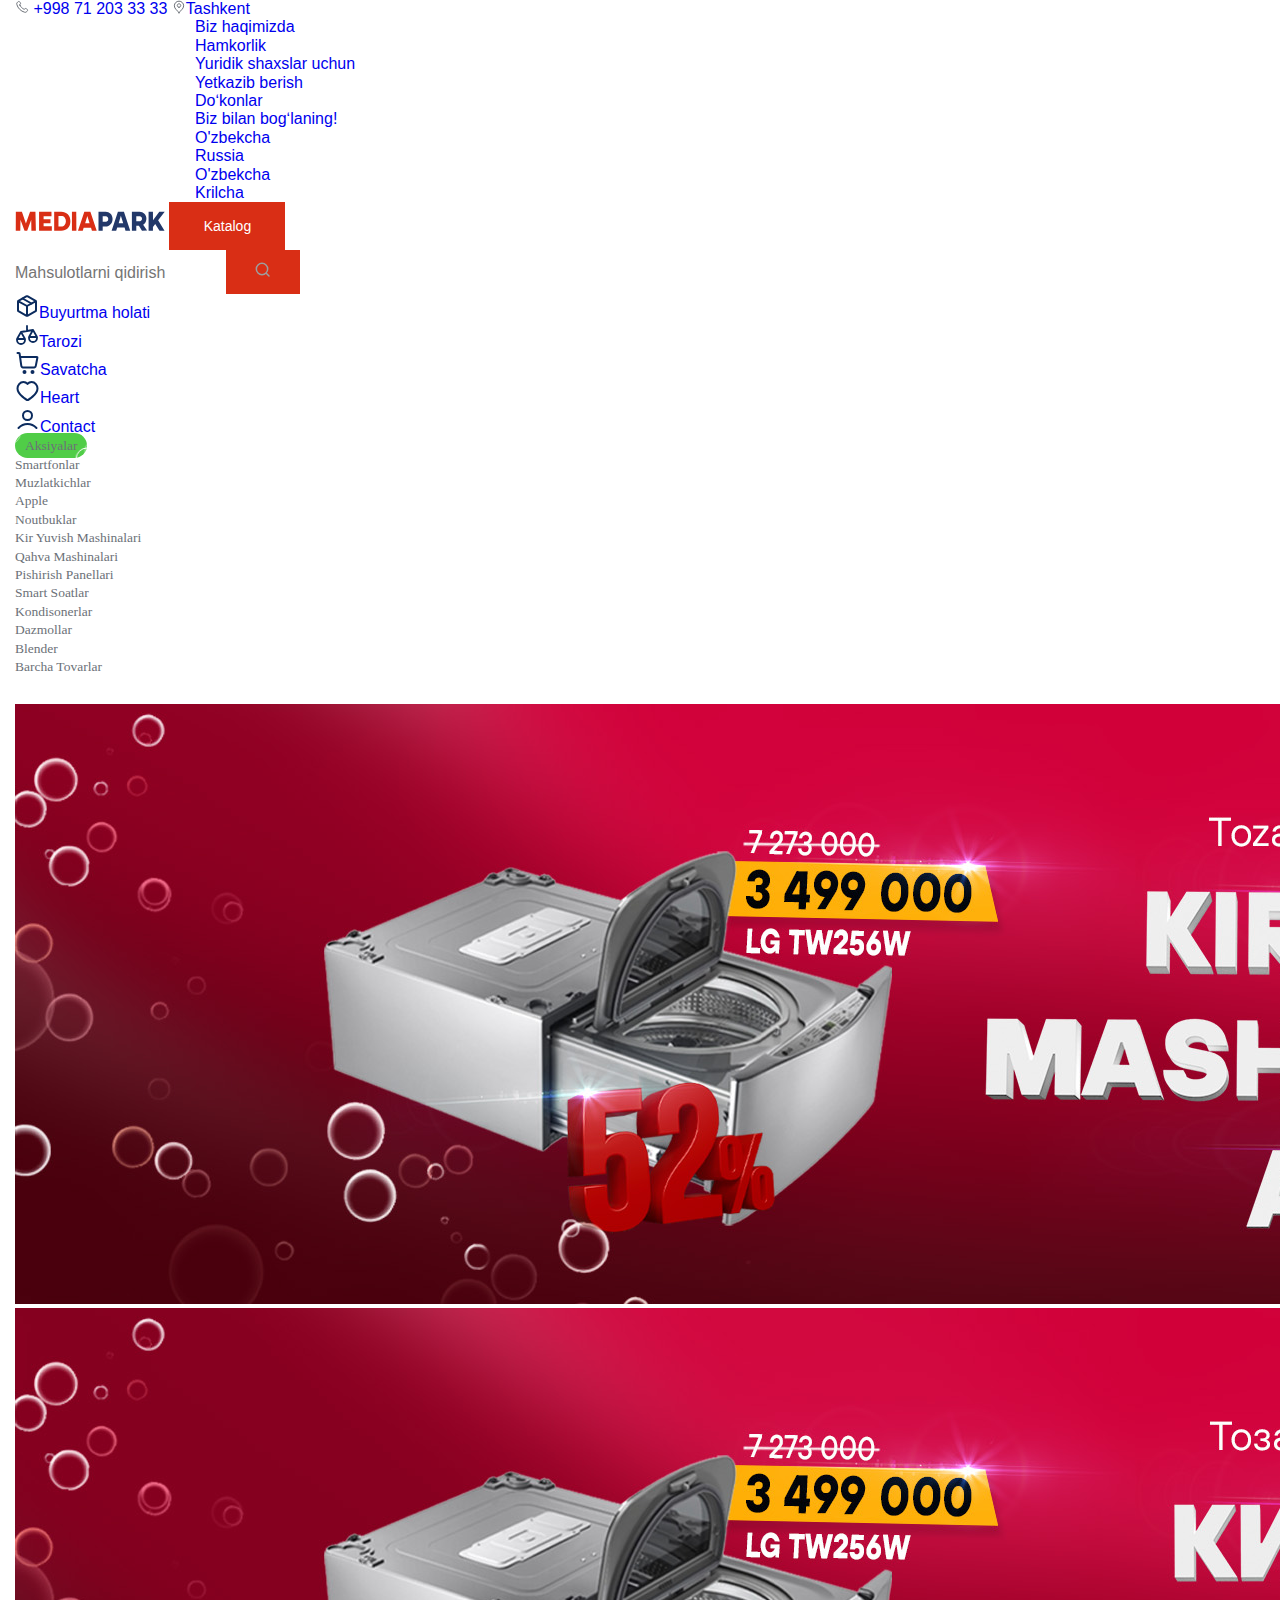
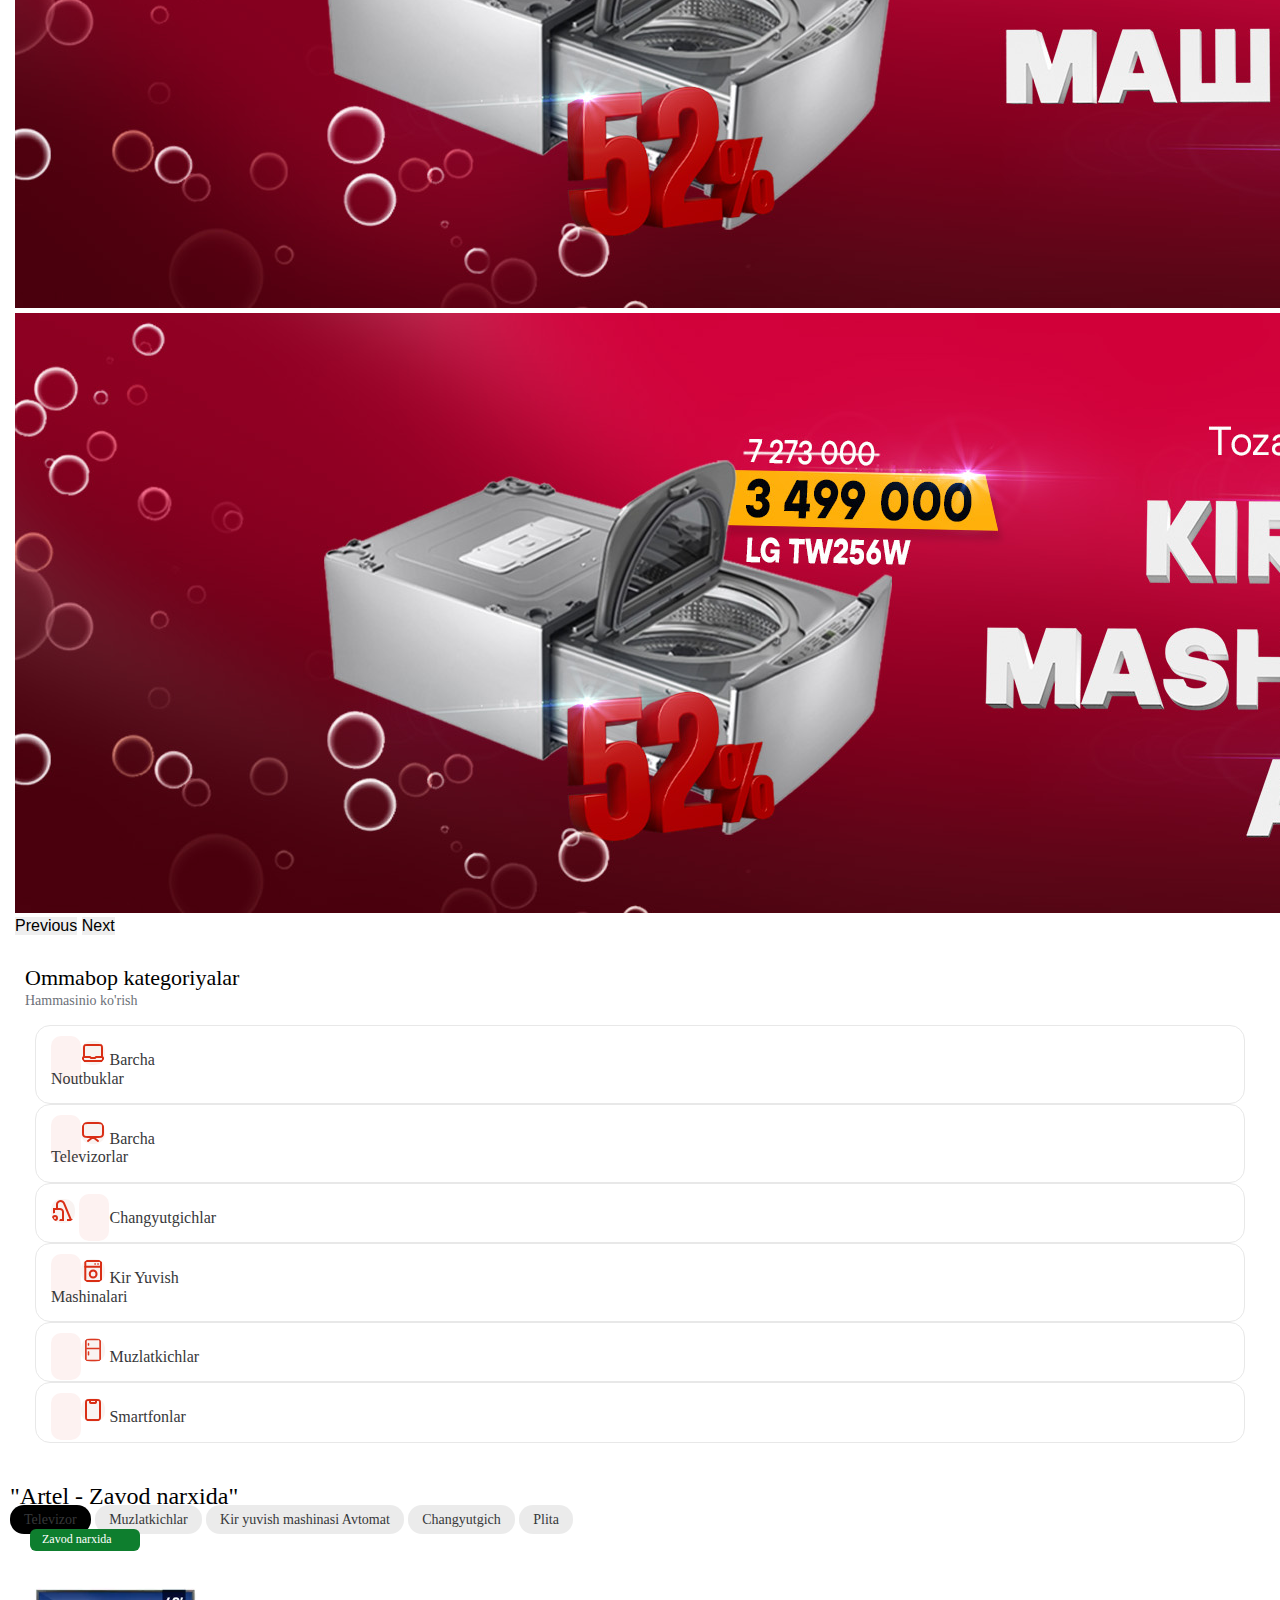
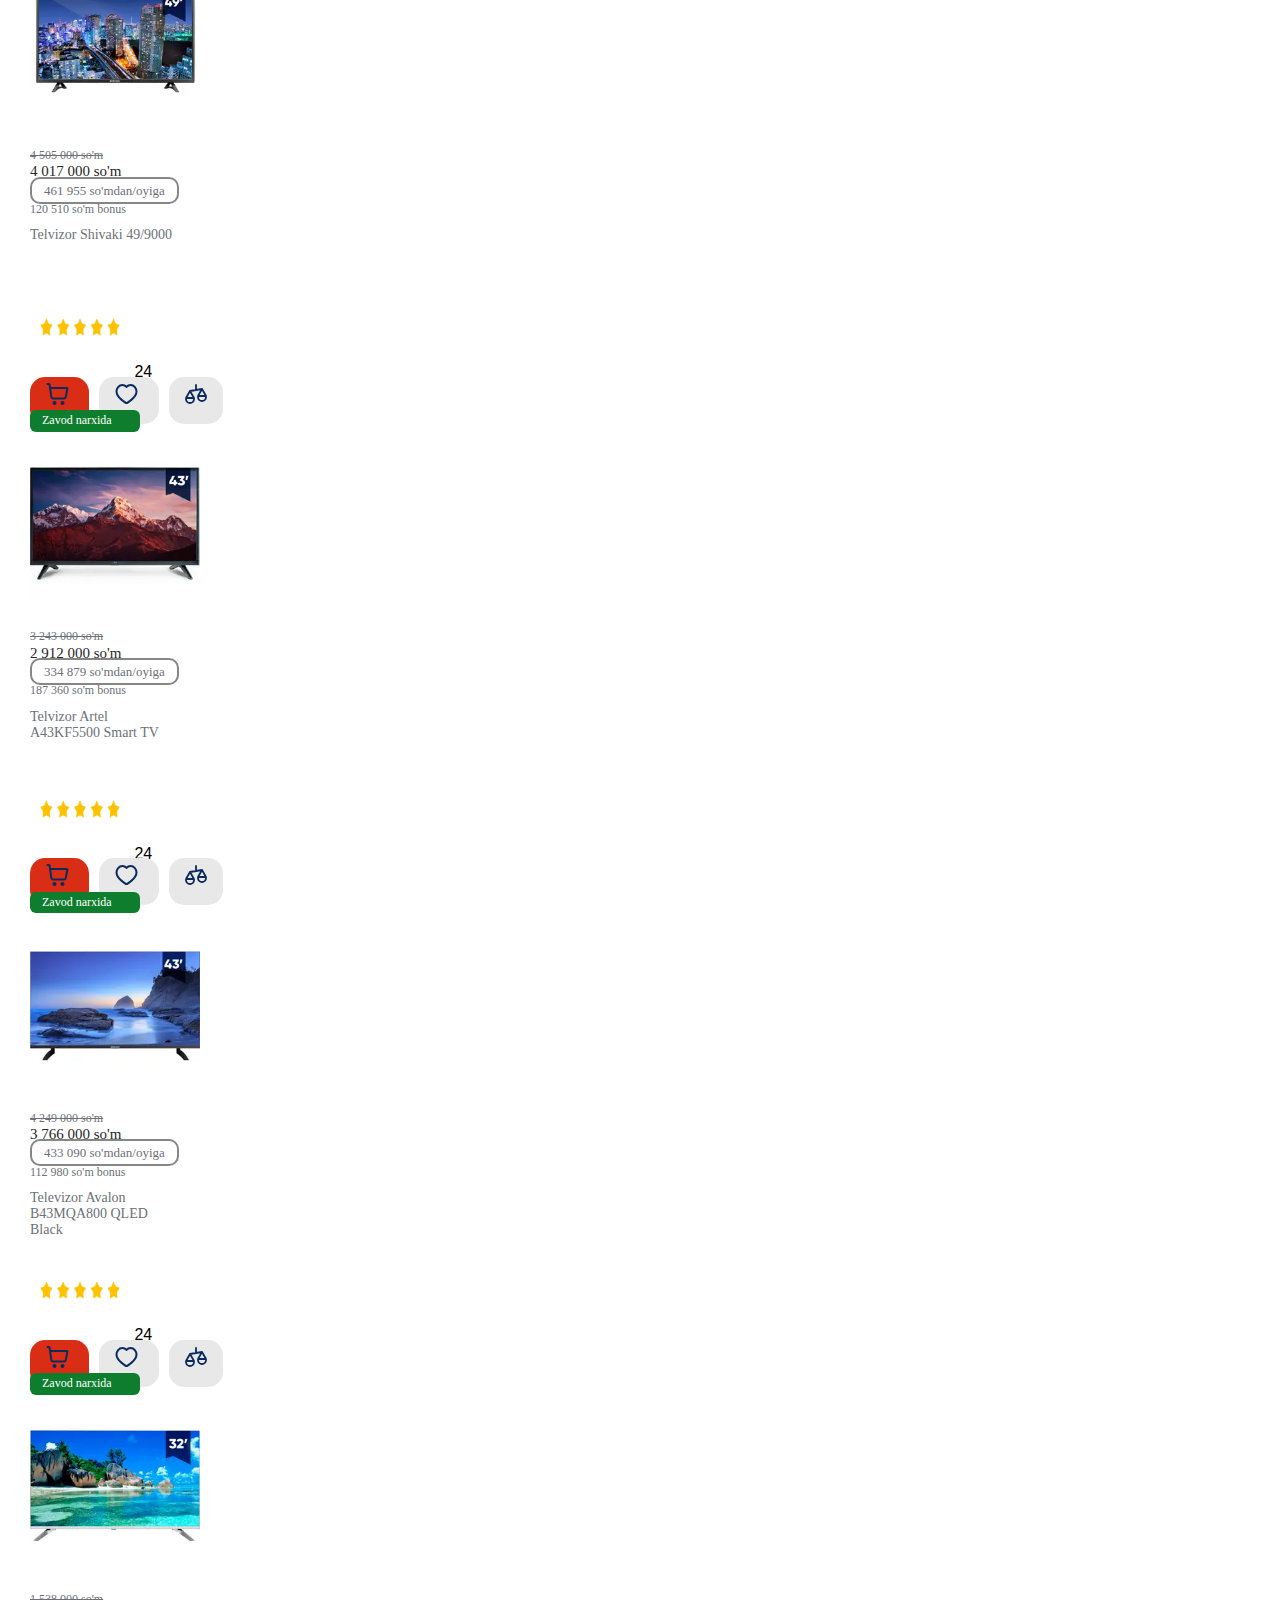
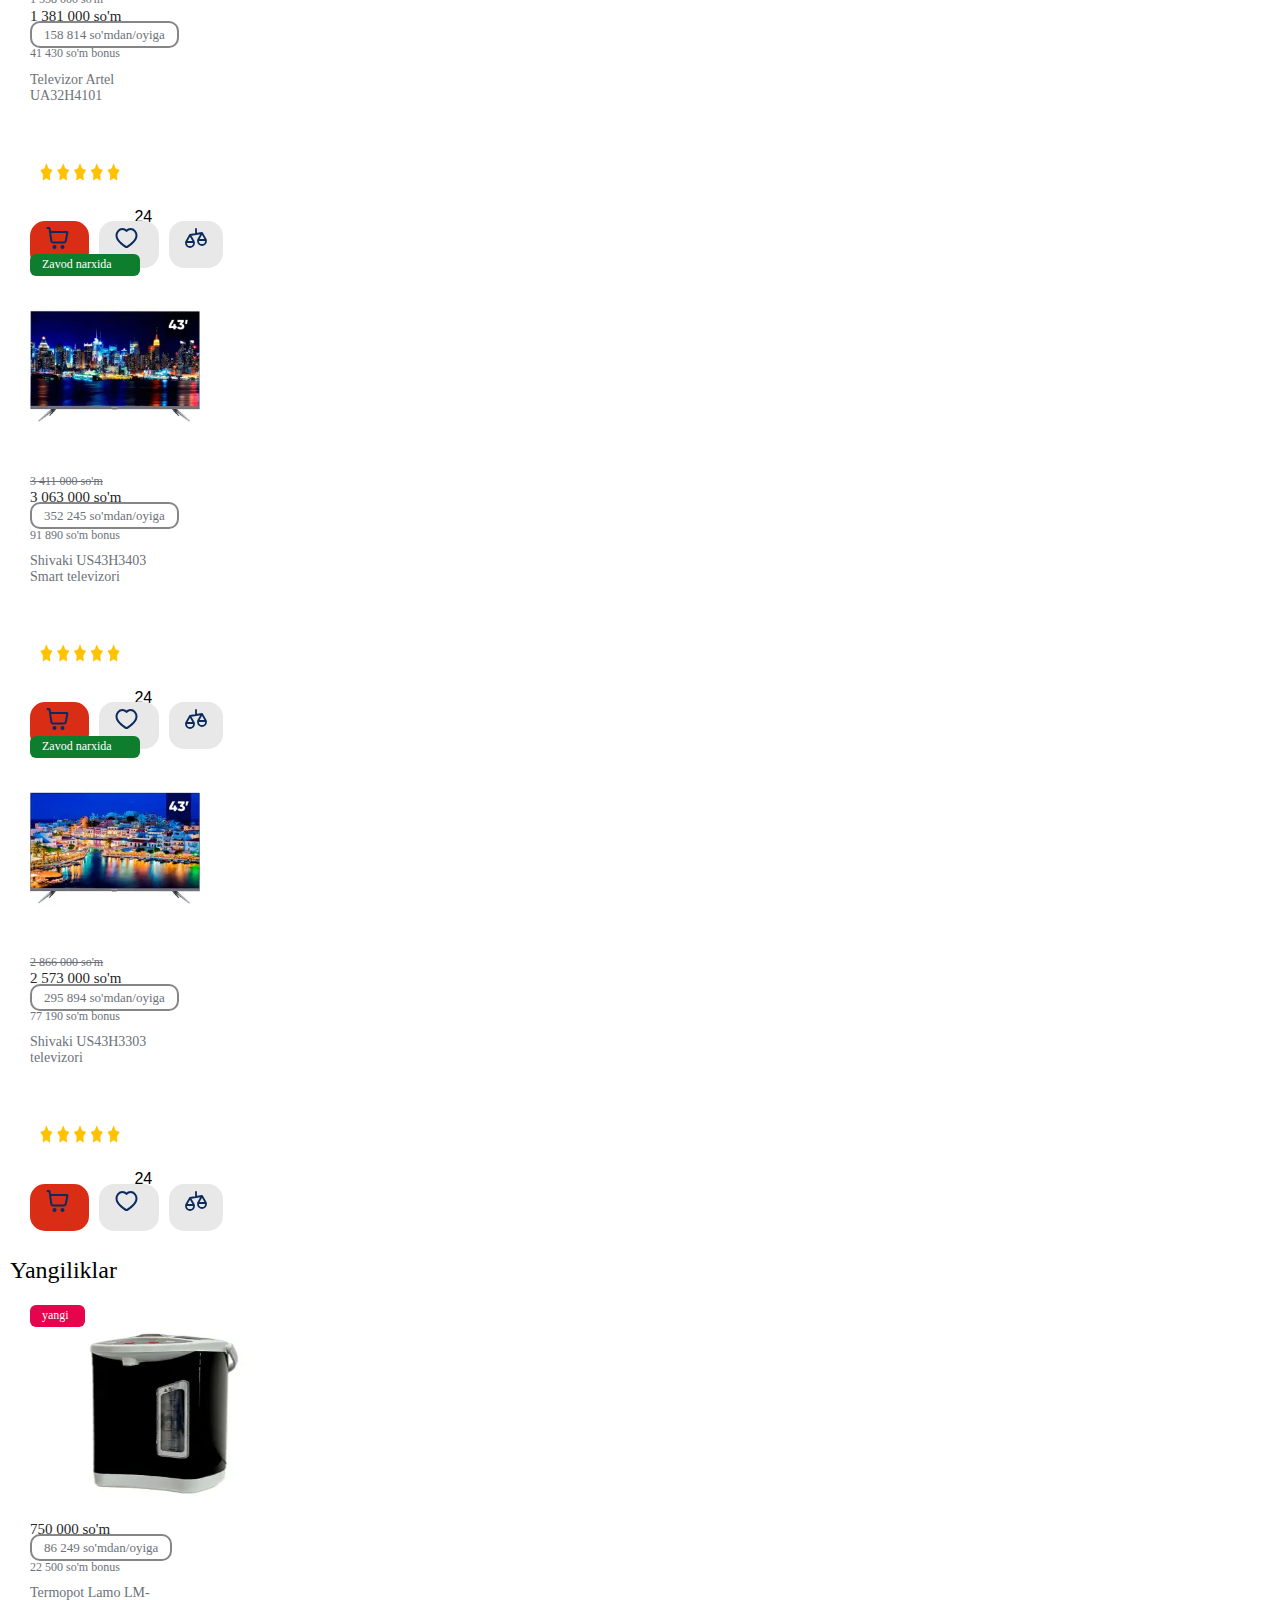
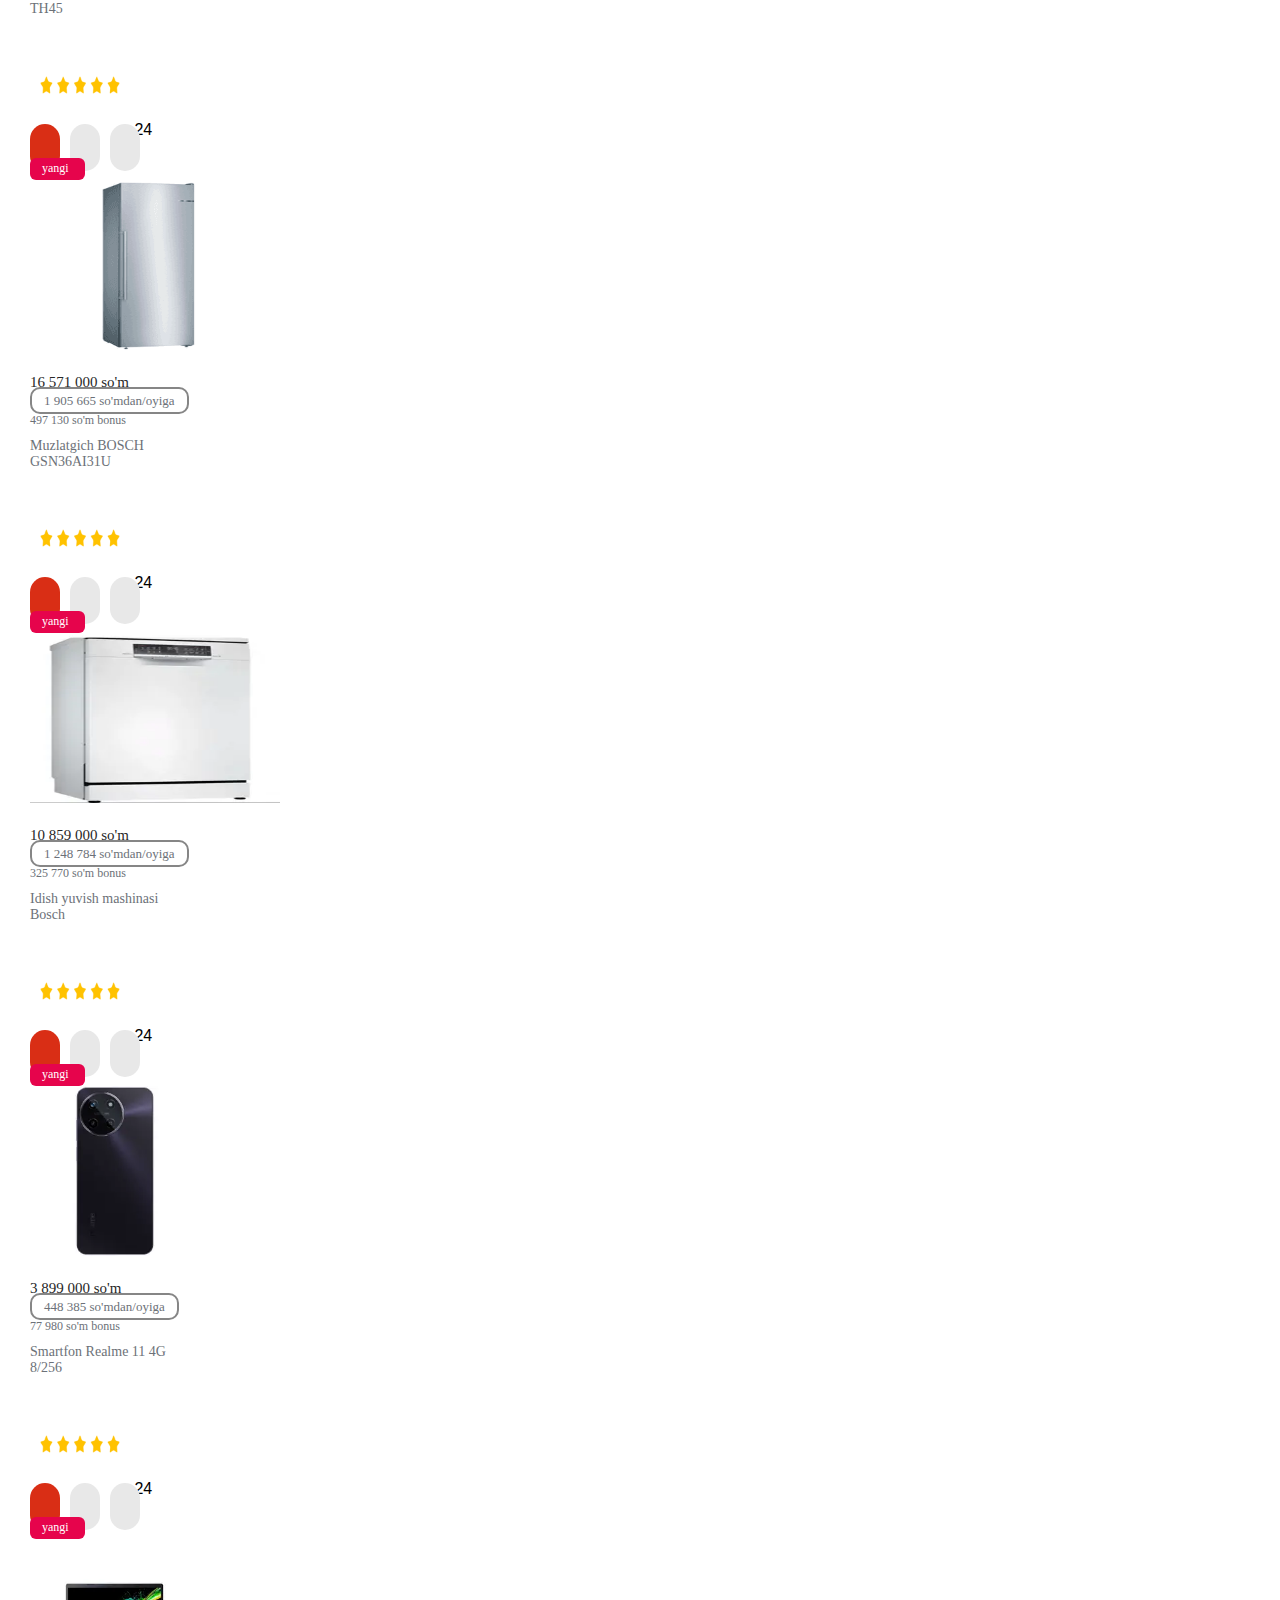
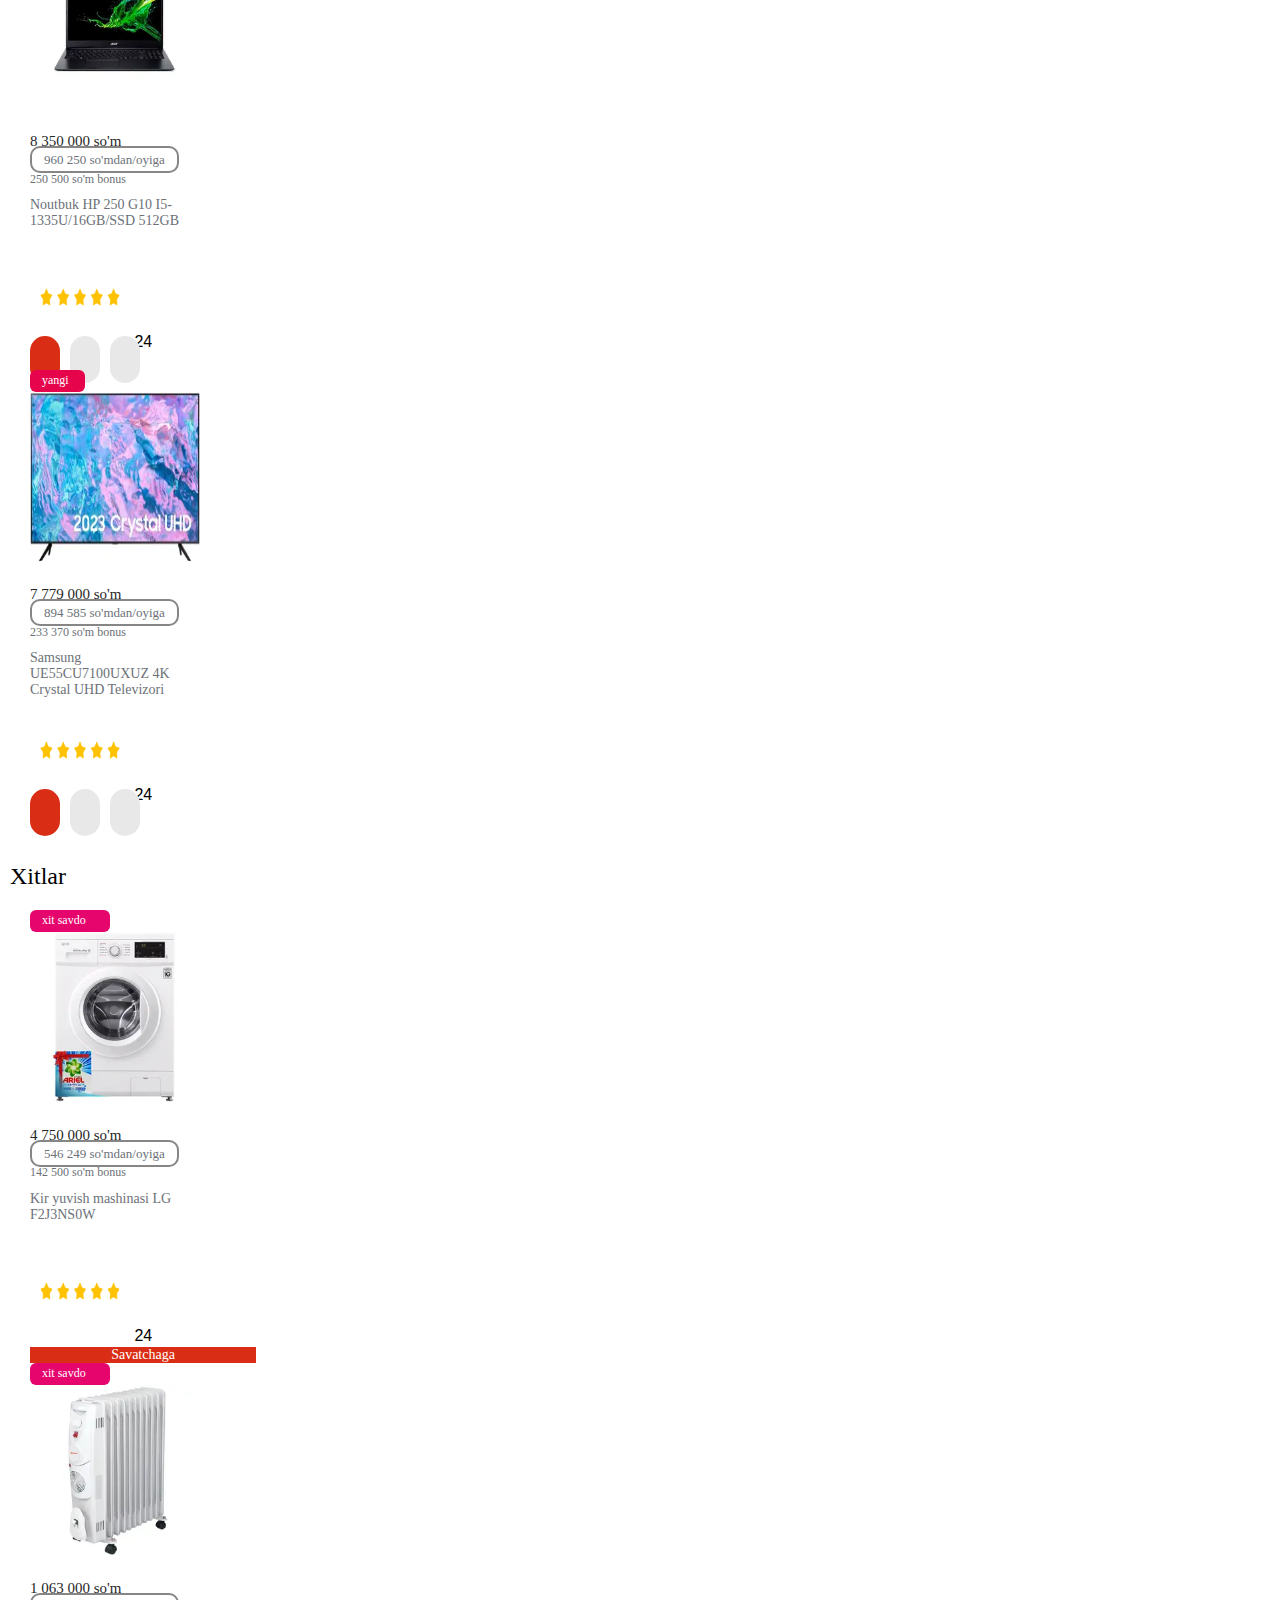
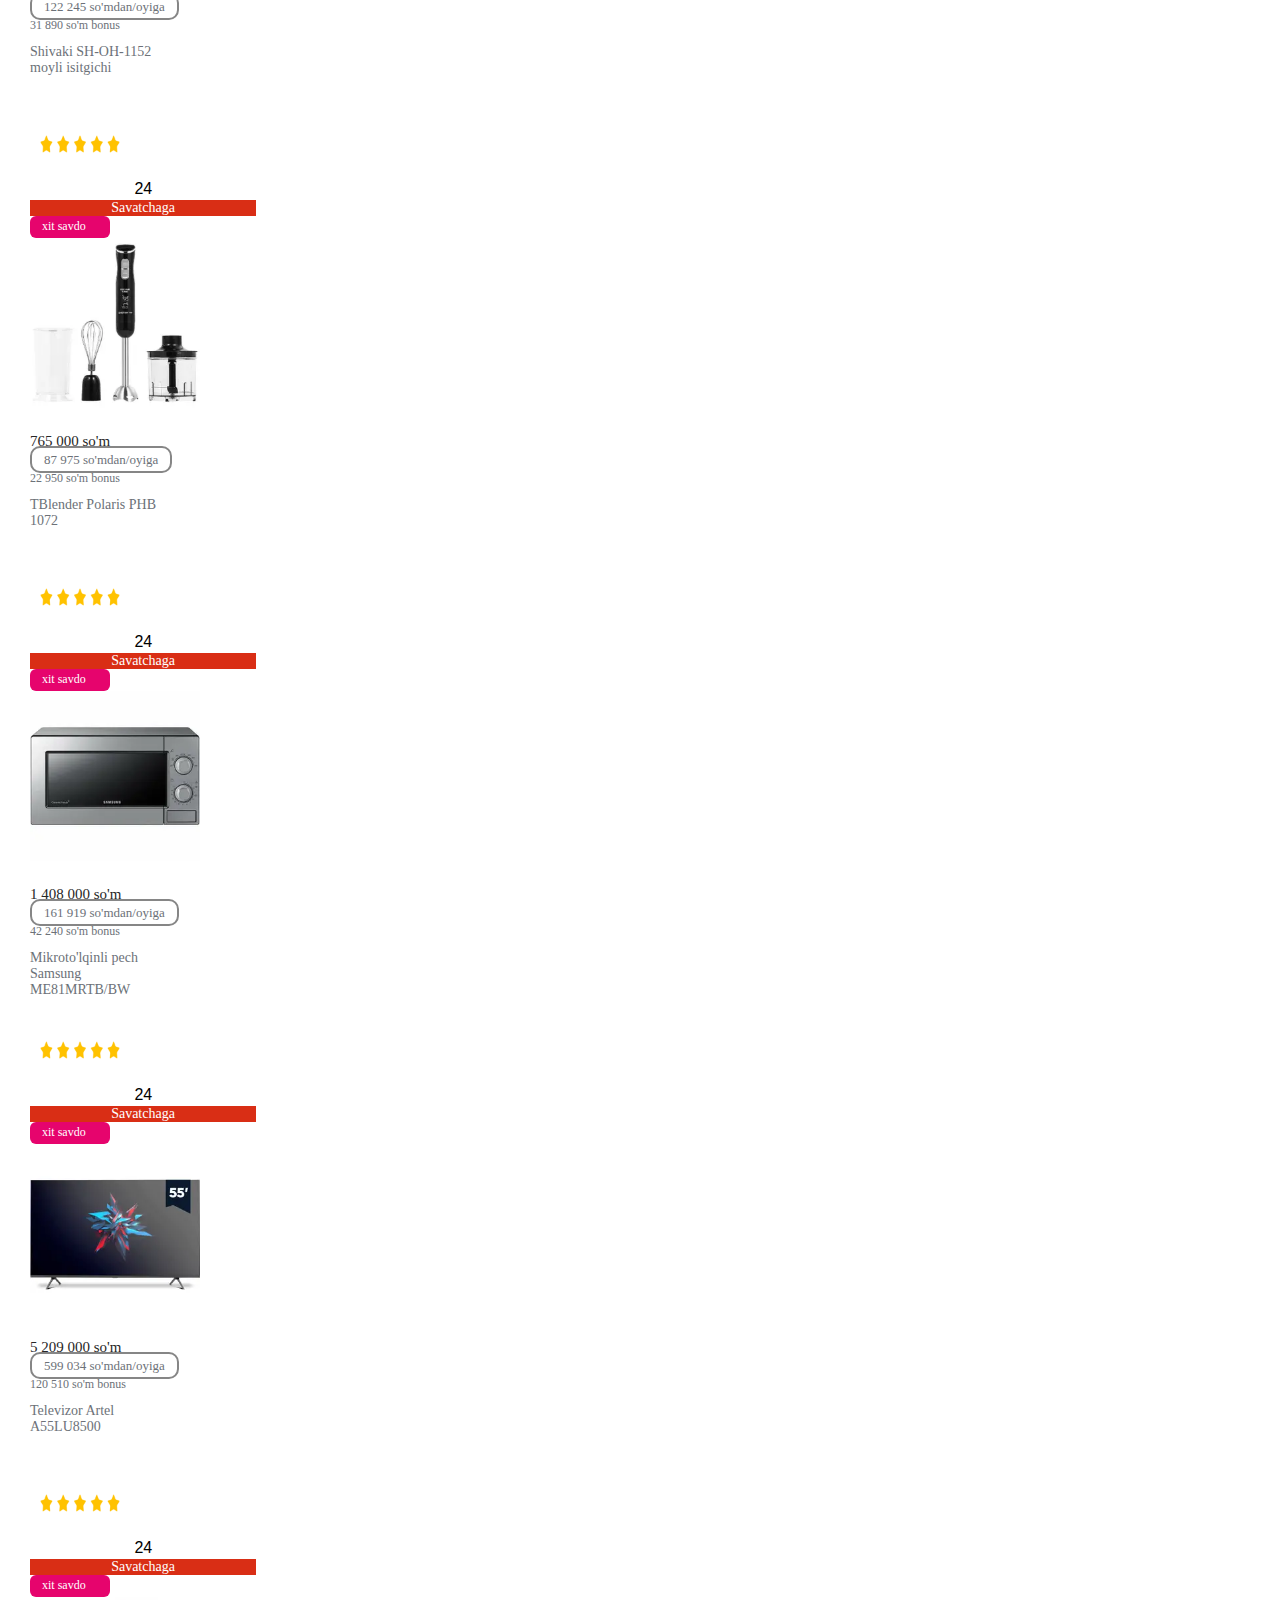
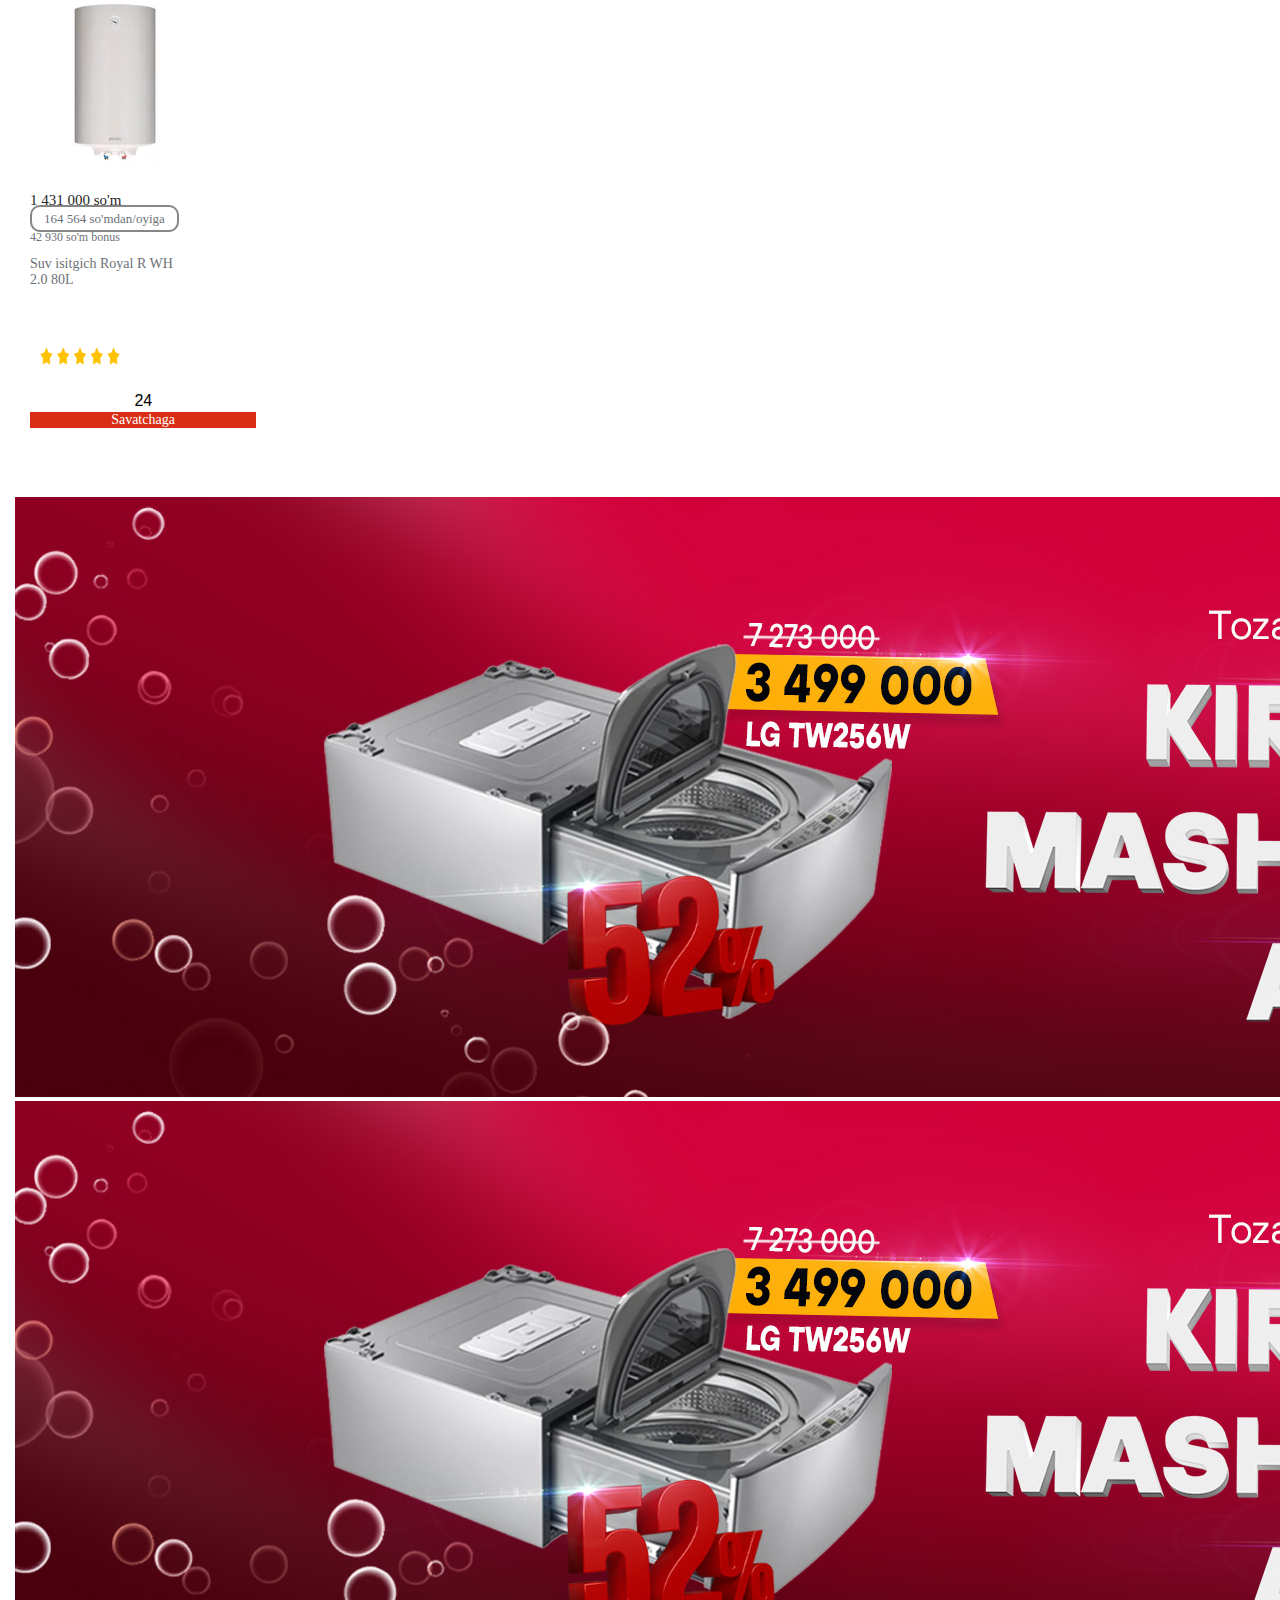
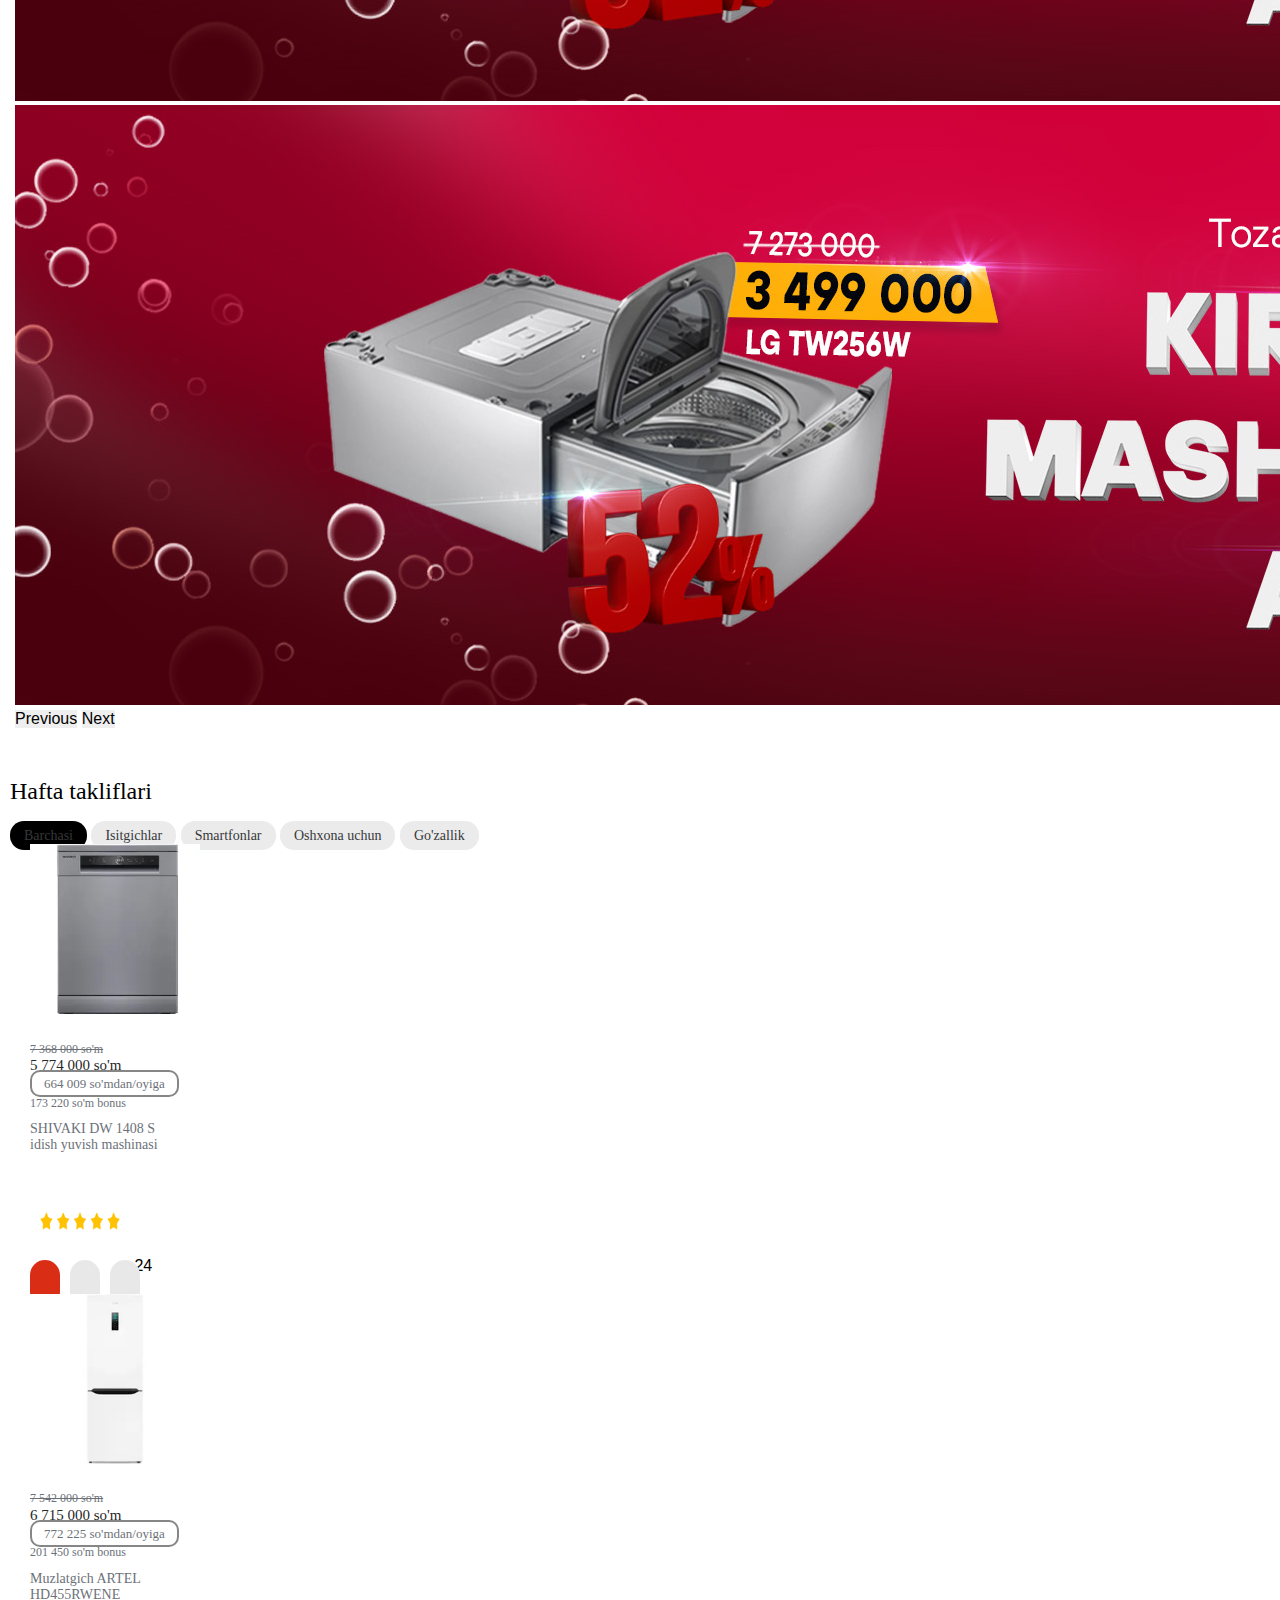
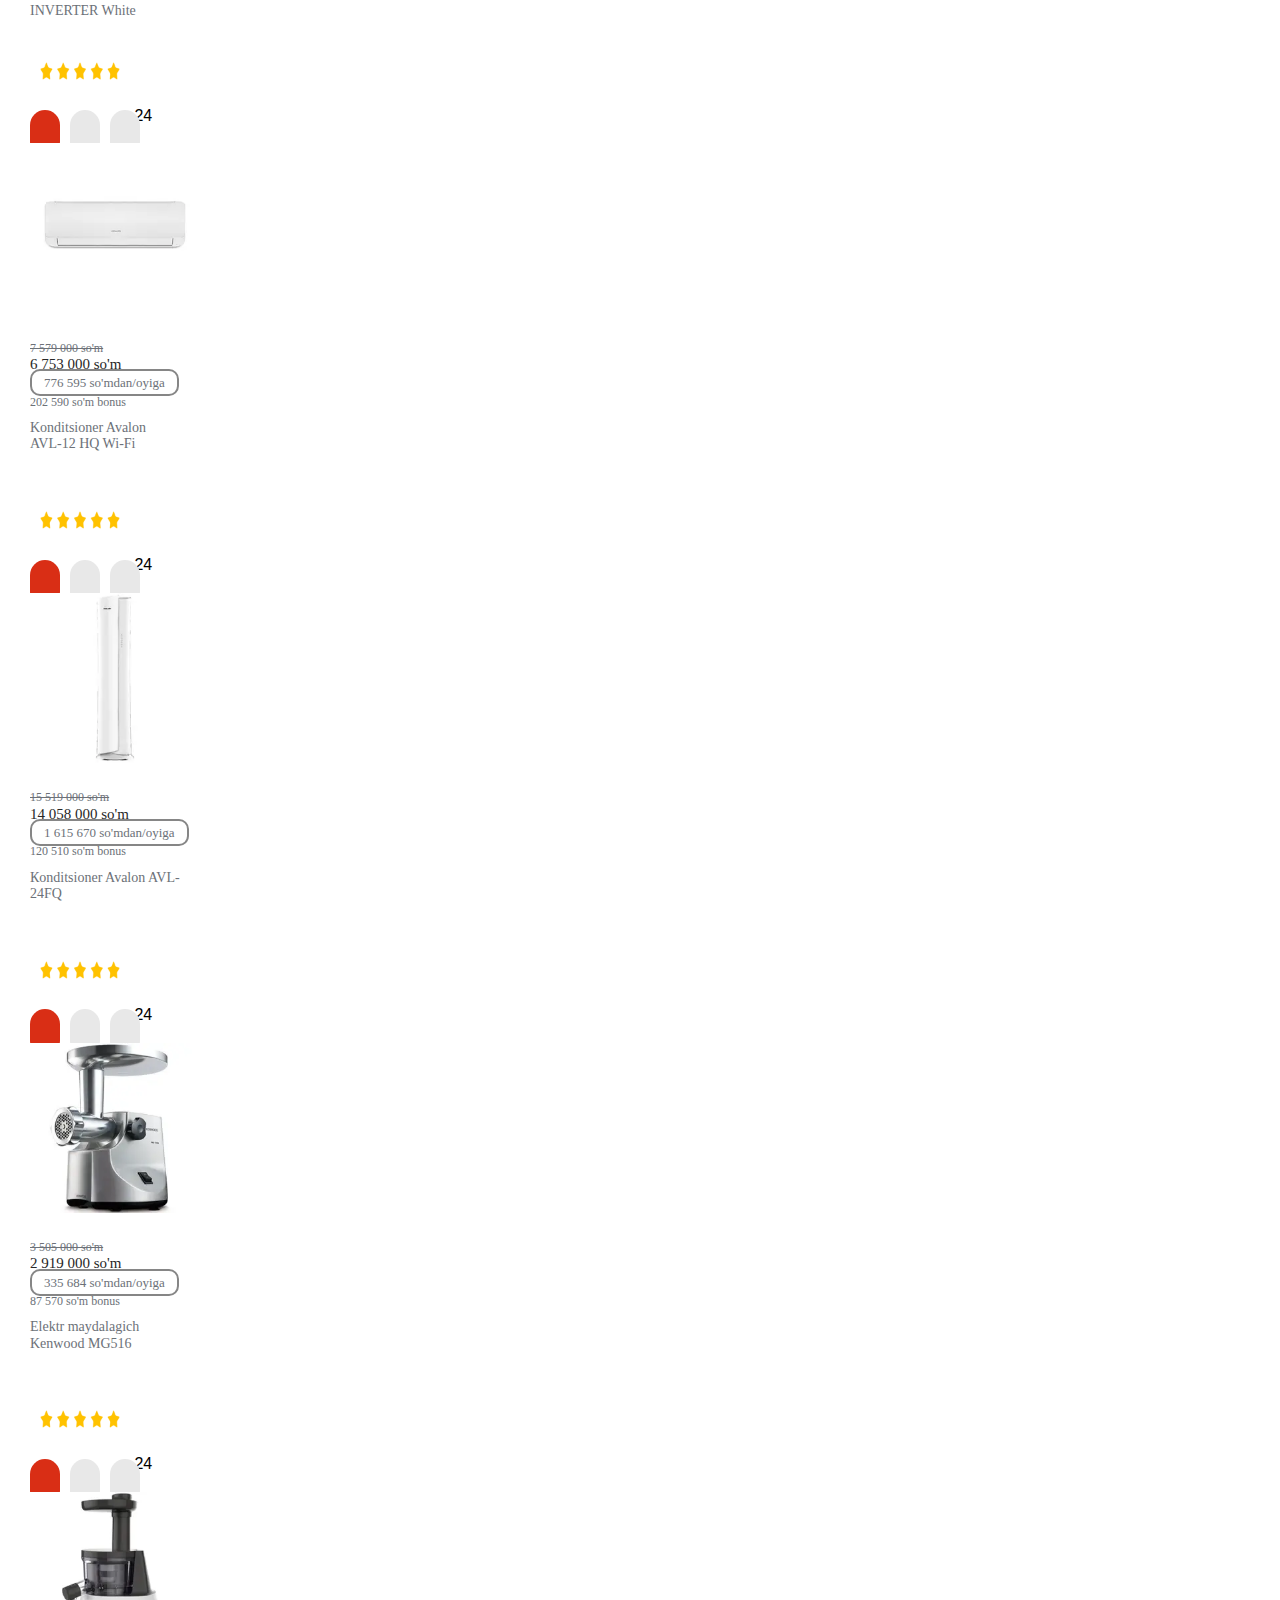
==== commit aeb036a2: "somethings checked" ====
--- a/index.html
+++ b/index.html
@@ -14,7 +14,7 @@
     <link rel="stylesheet" href="./css/normalize.min.css" />
     <!-- FONTS.CSS -->
     <link rel="stylesheet" href="./css/fonts.css" />
-    <title>Document</title>
+    <title>Mediapark</title>
   </head>
   <body>
     <div class="relative">
@@ -114,9 +114,9 @@
           </nav>
         </div>
 
-        <div class="myContainer gap-2">
+        <div class="myContainer gap-2 sticky-top bg-white ">
           <header
-            class="d-flex flex-wrap justify-content-center py-3 mb-4 border-bottom"
+            class="d-flex flex-wrap justify-content-center py-3 mb-4 border-bottom " 
           >
             <a
               href="#"
@@ -145,7 +145,7 @@
               />
               <button
                 class="btn btn-outline-secondary rounded-2 text-white"
-                style="background-color:#d92e15 ; height: 44px;width: 74px; text-white"
+                style="background-color:#d92e15 ; height: 44px;width: 74px; "
                 type="button"
                 id="button-addon2"
               >
@@ -161,7 +161,7 @@
               </li>
               <li class="nav-item">
                 <a href="#" class="nav-link"
-                  ><img src="./img/svg/tarozi.svg" alt="" />Features</a
+                  ><img src="./img/svg/tarozi.svg" alt="" />Tarozi</a
                 >
               </li>
               <li class="nav-item">
@@ -185,12 +185,7 @@
         <section class="item-nav-group myContainer justify-content-center">
           <ul class="items-group d-flex">
             <li class="aksiya">
-              <a href="#"
-                ><img
-                  src="./img/svg/aksiya.svg"
-                  class="text-white"
-                  alt=""
-                />aksiyalar</a
+              <a href="#">aksiyalar</a
               >
             </li>
             <li><a href="#">smartfonlar</a></li>
@@ -354,7 +349,7 @@
             <div class="card-tv">
               <h5 class="tv-zavod">Zavod narxida</h5>
               <img
-                class="tv-origin" style="width: 230px;"
+                class="tv-origin" 
                 src="./images/png/tv-49.webp"
                 alt=""
               /><br />
@@ -384,7 +379,7 @@
             <div class="card-tv">
               <h5 class="tv-zavod">Zavod narxida</h5>
               <img
-                class="tv-origin"style="width: 230px;"
+                class="tv-origin"
                 src="./images/png/tv-tog'.webp"
                 alt=""
               /><br />
@@ -417,7 +412,7 @@
             <div class="card-tv">
               <h5 class="tv-zavod">Zavod narxida</h5>
               <img
-                class="tv-origin" style="width: 230px;"
+                class="tv-origin" 
                 src="./images/png/tv-sohil.webp"
                 alt=""
               /><br />
@@ -445,7 +440,7 @@
             <div class="card-tv">
               <h5 class="tv-zavod">Zavod narxida</h5>
               <img
-                class="tv-origin" style="width: 230px;"
+                class="tv-origin" 
                 src="./images/png/tv-plyaj.webp"
                 alt=""
               /><br />
@@ -470,7 +465,7 @@
             <div class="card-tv">
               <h5 class="tv-zavod">Zavod narxida</h5>
               <img
-                class="tv-origin" style="width: 230px;"
+                class="tv-origin" 
                 src="./images/png/tv-city.webp"
                 alt=""
               /><br />
@@ -495,7 +490,7 @@
             <div class="card-tv">
               <h5 class="tv-zavod">Zavod narxida</h5>
               <img
-                class="tv-origin" style="width: 230px;"
+                class="tv-origin" 
                 src="./images/png/tv-turkey.webp"
                 alt=""
               /><br />
@@ -807,7 +802,8 @@
             </div>
           </div>
         </section>
-        <section class="slider-bar">
+        <!-- <section class="slider-bar">
+          
           <div id="carouselExampleCaptions" class="carousel slide">
             <div class="carousel-indicators">
               <button
@@ -879,8 +875,8 @@
               <span class="visually-hidden">Next</span>
             </button>
           </div>
-        </section>
-        <!-- <div id="carouselExampleIndicators" class="container carousel slide d-flex align-items-center justify-content-center second_container" data-bs-ride="carousel">
+        </section> -->
+        <div id="carouselExampleIndicators" class="container carousel slide d-flex align-items-center justify-content-center second_container" data-bs-ride="carousel">
                         <div class="carousel-indicators">
                           <button type="button" data-bs-target="#carouselExampleIndicators" data-bs-slide-to="0" class="active" aria-current="true" aria-label="Slide 1"></button>
                           <button type="button" data-bs-target="#carouselExampleIndicators" data-bs-slide-to="1" aria-label="Slide 2"></button>
@@ -905,7 +901,7 @@
                           <span class="carousel-control-next-icon" aria-hidden="true"></span>
                           <span class="visually-hidden">Next</span>
                         </button>
-                      </div> -->
+                      </div>
       </div>
       <section class="hafta-takliflari myContainer">
         <h2>Hafta takliflari</h2>
@@ -1279,7 +1275,7 @@
           </div>
         </div>
       </section>
-      <section class="self-adds d-flex myContainer mb-2">
+      <section class="self-adds d-flex myContainer ">
         <div class="right-adds">
           <h2>Sizning do'koningiz endi doimo yoningizda!</h2>
           <p>
@@ -1296,8 +1292,8 @@
           <img src="./images/svg/storeimg.webp" alt="" />
         </div>
       </section>
-      <footer class="footer myContainer">
-        <section class="nb-footer footer">
+      <footer class="footer myContainer sticky-bottom ">
+        <section class="nb-footer footer ">
           <div class="myContainer p-3  bg-dark text-white">
             <div class="col d-flex">
               <div class="col-md-3 col-sm-6">
--- a/css/style.css
+++ b/css/style.css
@@ -7,7 +7,6 @@
 nav a {
   text-decoration: none;
 }
-
 .myContainer {
   /* justify-content: center; */
   /* border: 1px solid gray; */
@@ -446,5 +445,5 @@
   width: 100% !important;
   /* padding-left: 15px;
   padding-right: 15px; */
-  padding-top: 10px;
-}
+  /* padding-top: 10px; */
+}
